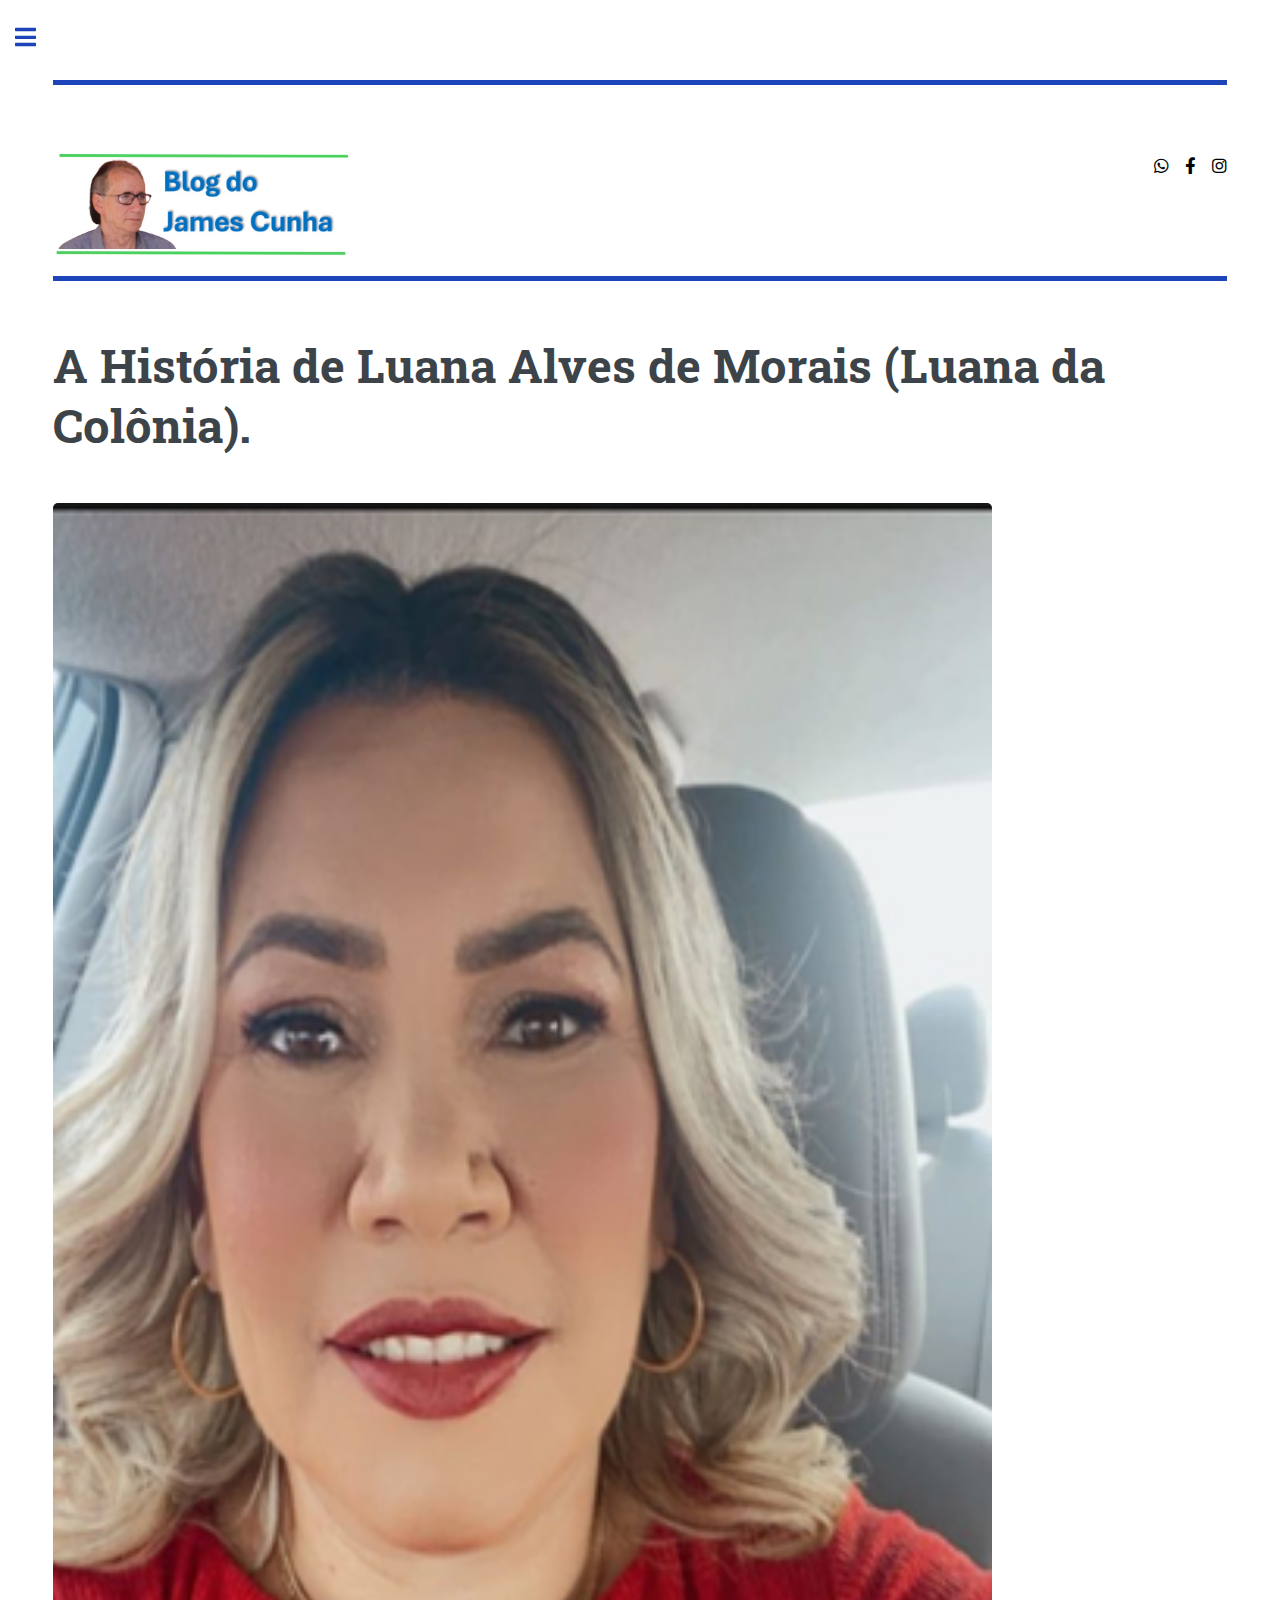
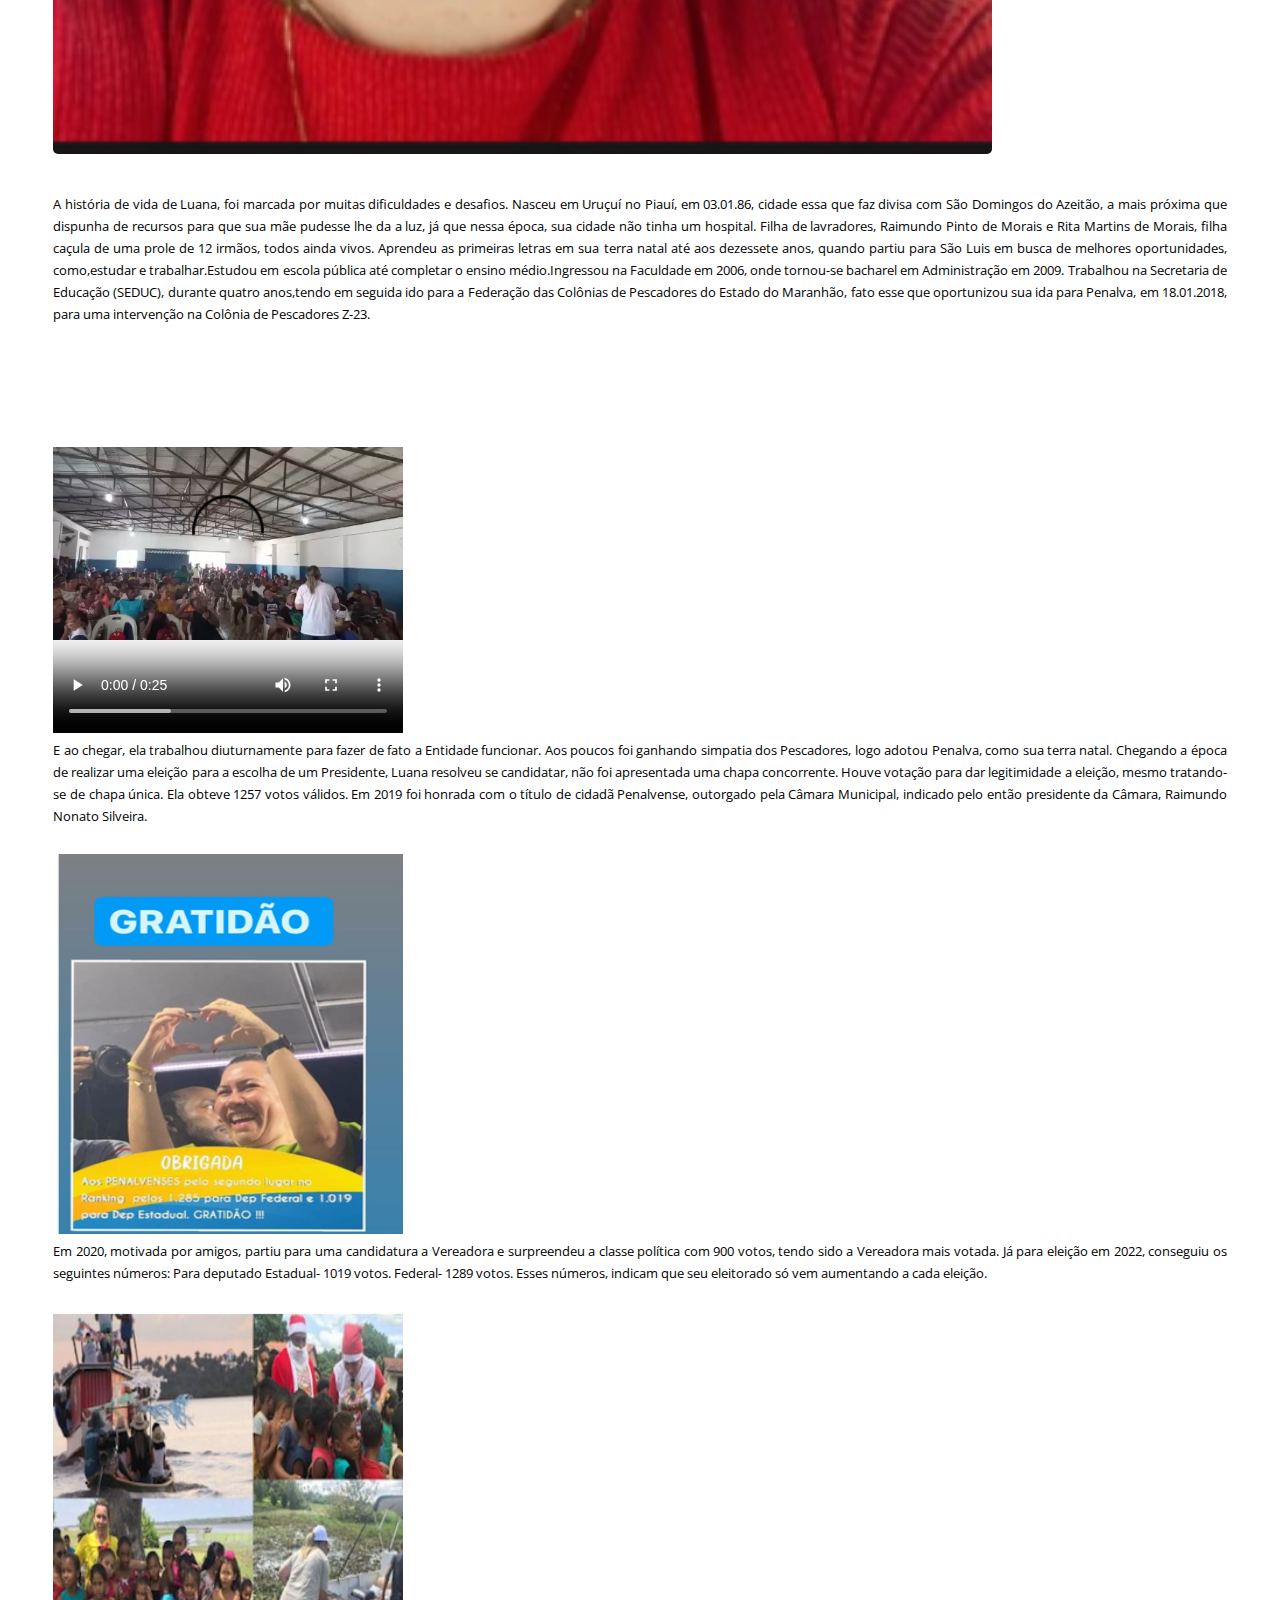
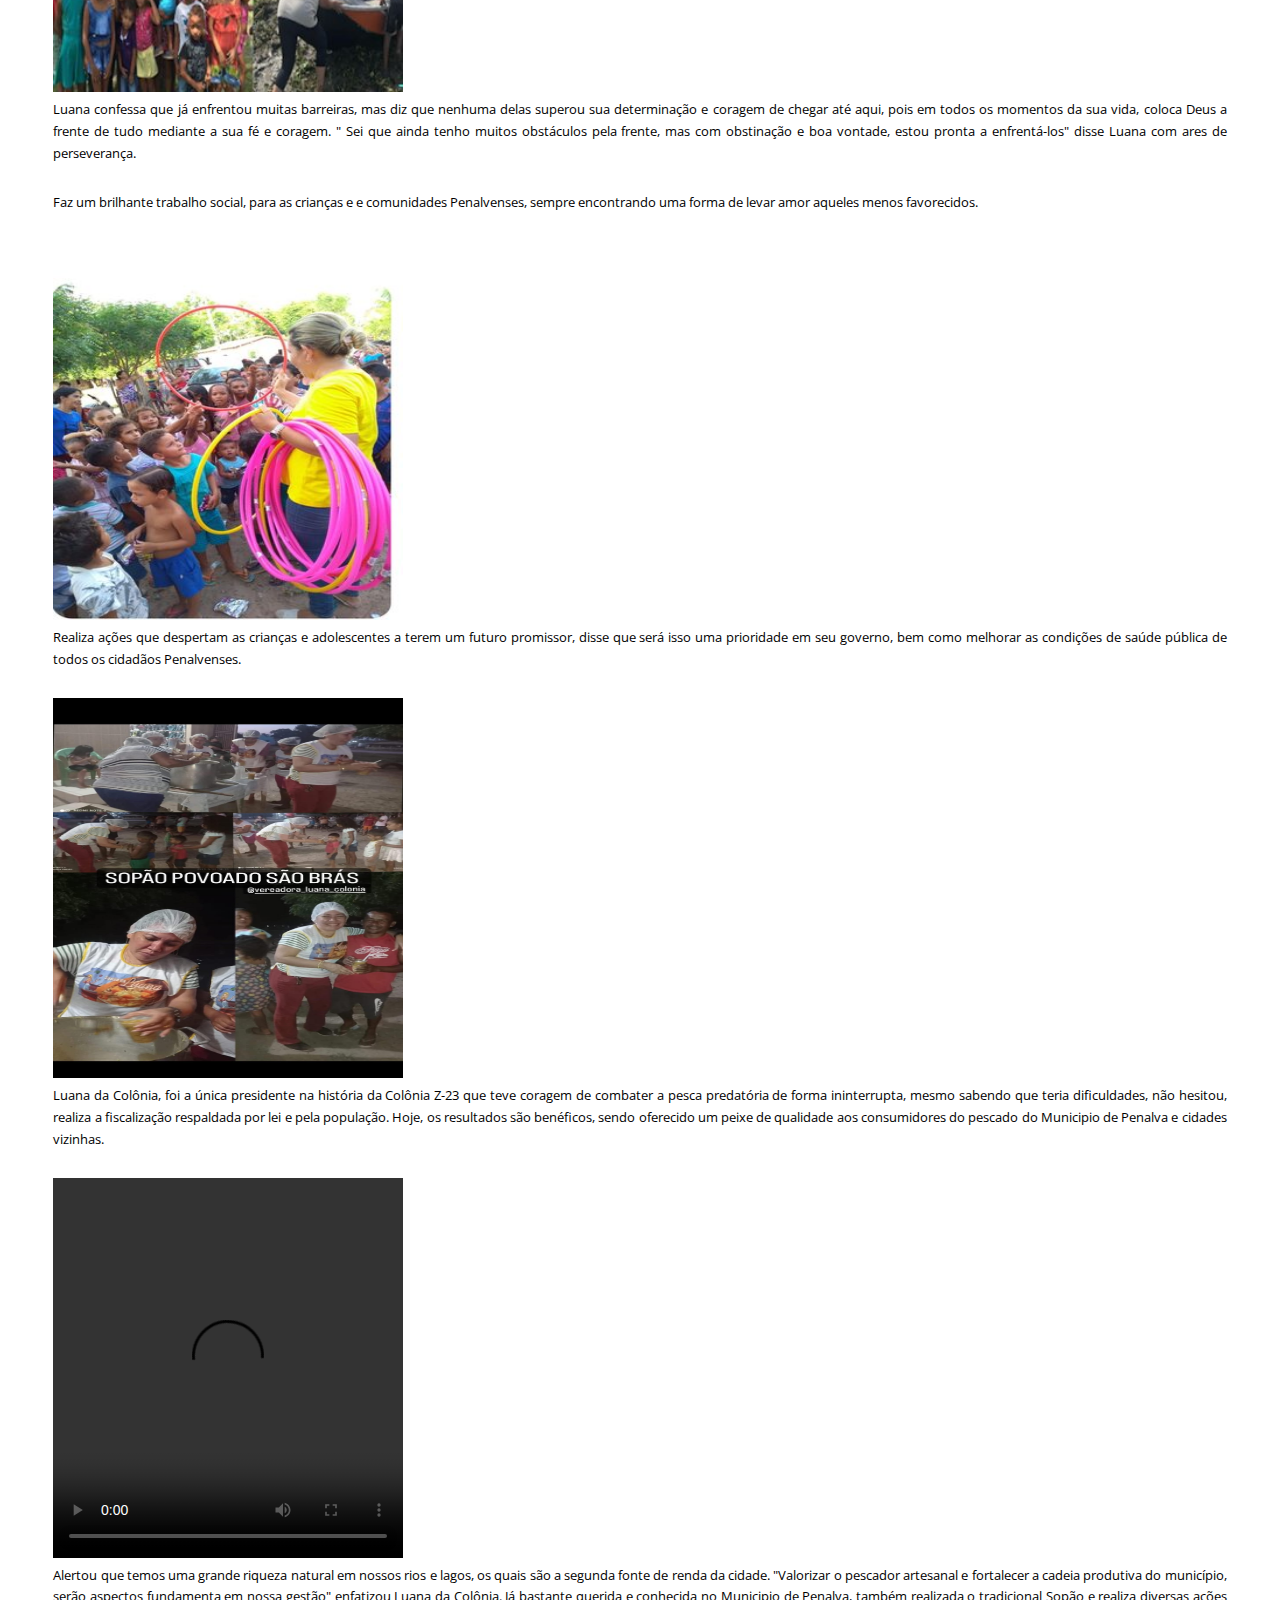
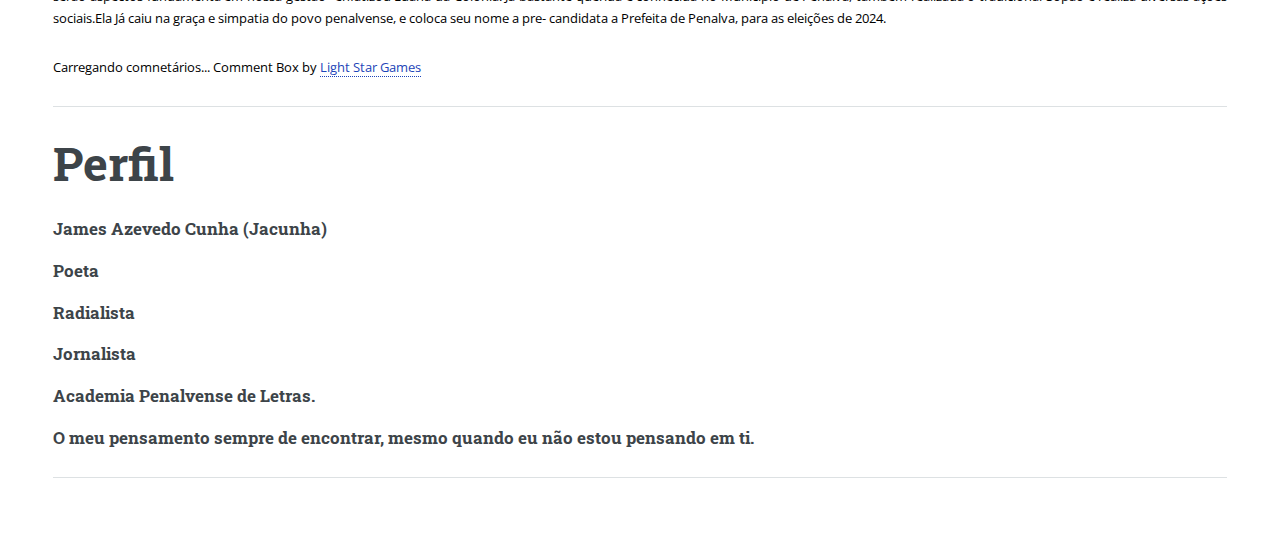
==== A História de Luana Alves de Morais (Luana da Colônia)..html @ 923c9524 "Add files via upload" ====
<!DOCTYPE html>

<head>
    <meta charset="UTF-8">
    <meta name="viewport" content="width=device-width, initial-scale=1.0">
    <title>Blog Do James Cunha</title>
    <meta charset="utf-8" />
    <meta name="viewport" content="width=device-width, initial-scale=1, user-scalable=no" />
    <link rel="stylesheet" href="assets/css/main.css" />
</head>
<body class="is-preload">

    <!-- Wrapper -->
        <div id="wrapper">

            <!-- Main -->
                <div id="main">
                    <div class="inner">

                        <!-- Header -->
                        <header id="header">
                            <a href="index.html" class="logo"></a>
                            
                        </header>
                        <header id="header">
                            <a href="index.html" class="logo"><img class="imagebaner" src="images/baner james.jpeg" alt=""></a>
                            <ul class="icons">
                                <li><a href="https://api.whatsapp.com/send?phone=&text=%20blogdojamescunha.com.br" class="icon brands fa fa-whatsapp"><span class="label">WhatsApp</span></a></li>
                                <li><a href="#" class="icon brands fa-facebook-f"><span class="label">Facebook</span></a></li>							
                                <li><a href="#" class="icon brands fa-instagram"><span class="label">Instagram</span></a></li>
                                
                            </ul>
                        </header>

                        <!-- Content -->
                            <section>
                                <header class="main">
                                    <h1>A História de Luana Alves de Morais (Luana da Colônia).</h1>
                                </header>

                                <span class="image main"><img src="images/historia de luana/luanahst1.png" alt="" /></span>

                                <p>A história de vida de Luana, foi marcada por muitas dificuldades e desafios. Nasceu em Uruçuí no Piauí, em 03.01.86, cidade essa que faz divisa com São Domingos do Azeitão, a mais próxima que dispunha de recursos para que sua mãe pudesse lhe da a luz, já que nessa época, sua cidade não tinha um hospital. Filha de lavradores, Raimundo Pinto de Morais e Rita Martins de Morais, filha caçula de uma prole de 12 irmãos, todos ainda vivos. Aprendeu as primeiras letras em sua terra natal até aos dezessete anos, quando partiu para São Luis em busca de melhores oportunidades, como,estudar e trabalhar.Estudou em escola pública até completar o ensino médio.Ingressou na Faculdade em 2006, onde tornou-se bacharel em Administração em 2009. Trabalhou na Secretaria de Educação (SEDUC), durante quatro anos,tendo em seguida ido para a Federação das Colônias de Pescadores do Estado do Maranhão, fato esse que oportunizou sua ida para Penalva, em 18.01.2018, para uma intervenção na Colônia de Pescadores Z-23.</p>

                                 <video class="imageposts" controls poster="">
                                    <source src="videos/luanahst1.mp4" type="video/mp4">
                                    <object>
                                      <embed src="videos/luanahst1.mp4" type="application/x-shockwave-flash" 
                                      allowfullscreen="false" allowscriptaccess="always">  		
                                    </object>
                                    Formato não suportado  
                                  </video>

                                <p>E ao chegar, ela trabalhou diuturnamente para fazer de fato a Entidade funcionar. Aos poucos foi ganhando simpatia dos Pescadores, logo adotou Penalva, como sua terra natal. Chegando a época de realizar uma eleição para a escolha de um Presidente, Luana resolveu se candidatar, não foi apresentada uma chapa concorrente. Houve votação para dar legitimidade a eleição, mesmo tratando-se de chapa única. Ela obteve 1257 votos válidos. Em 2019 foi honrada com o título de cidadã Penalvense, outorgado pela Câmara Municipal, indicado pelo então presidente da Câmara, Raimundo Nonato Silveira.</p>
                                
                                <img class="imageposts" class="imageposts" src="images/historia de luana/luanahst2.png" alt=""/>
        

                                <p>Em 2020, motivada por amigos, partiu para uma candidatura a Vereadora e surpreendeu a classe política com 900 votos, tendo sido a Vereadora mais votada. Já para eleição em 2022, conseguiu os seguintes números: Para deputado Estadual- 1019 votos. Federal- 1289 votos. Esses números, indicam que seu eleitorado só vem aumentando a cada eleição.</p>
                                 
                                <img class="imageposts" class="imageposts" src="images/historia de luana/luanahst4.jpg" alt="">
                                  
                                  
                                <p>Luana confessa que já enfrentou muitas barreiras, mas diz que nenhuma delas superou sua determinação e coragem de chegar até aqui, pois em todos os momentos da sua vida, coloca Deus a frente de tudo mediante a sua fé e coragem. " Sei que ainda tenho muitos obstáculos pela frente, mas com obstinação e boa vontade, estou pronta a enfrentá-los" disse Luana com ares de perseverança.</p>

                                <p>Faz um brilhante trabalho social, para as crianças e e comunidades Penalvenses, sempre encontrando uma forma de levar amor aqueles menos favorecidos.</p>
                                    
                                <img class="imageposts" src="images/historia de luana/luanahst3.jpg" alt="">

                                <p>Realiza ações que despertam as crianças e adolescentes a terem um futuro promissor, disse que será isso uma prioridade em seu governo, bem como melhorar as condições de saúde pública de todos os cidadãos Penalvenses.</p>

                                <img class="imageposts" src="images/historia de luana/luanahst5.jpeg" alt="">

                                <p>Luana da Colônia, foi a única presidente na história da Colônia Z-23 que teve coragem de combater a pesca predatória de forma ininterrupta, mesmo sabendo que teria dificuldades, não hesitou, realiza a fiscalização respaldada por lei e pela população. Hoje, os resultados são benéficos, sendo oferecido um peixe de qualidade aos consumidores do pescado do Municipio de Penalva e cidades vizinhas.</p>
                              
                                <video class="imageposts" controls poster="">
                                    <source src="videos/luanahst2.mp4" type="video/mp4">
                                    <object>
                                      <embed src="videos/luanahst2.mp4" type="application/x-shockwave-flash" 
                                      allowfullscreen="false" allowscriptaccess="always">  		
                                    </object>
                                    Formato não suportado  
                                  </video>

                                  <p>Alertou que temos uma grande riqueza natural em nossos rios e lagos, os quais são a segunda fonte de renda da cidade. "Valorizar o pescador artesanal e fortalecer a cadeia produtiva do município, serão aspectos fundamenta em nossa gestão" enfatizou Luana da Colônia. Já bastante querida e conhecida no Municipio de Penalva, também realizada o tradicional Sopão e realiza diversas ações sociais.Ela Já caiu na graça e simpatia do povo penalvense, e coloca seu nome a pre- candidata a Prefeita de Penalva, para as eleições de 2024.</p>
                               
                                  <script>
                                    /* This code goes ABOVE the main HTML Comment Box code!
                                     replace the text in the single quotes below to customize labels.*/
                                    hcb_user = {
                                        /* L10N */
                                        comments_header : 'Comentarios',
                                        name_label : 'Nome',
                                        content_label: 'Escreva seu comnetario aqui!',
                                        submit : 'Enviar',
                                        logout_link : '<img title="log out" src="https://www.htmlcommentbox.com/static/images/door_out.svg" alt="[logout]" class="hcb-icon hcb-door-out"/>',
                                        admin_link : '<img src="https://www.htmlcommentbox.com/static/images/door_in.svg" alt="[login]" class="hcb-icon hcb-door-in"/>',
                                        no_comments_msg: 'No one has commented yet. Be the first!',
                                        add:'Adicionar seu comentario',
                                        again: 'Postar outro comentario',
                                        rss:'<img src="https://www.htmlcommentbox.com/static/images/feed.svg" class="hcb-icon" alt="rss"/> ',
                                        said:'said:',
                                        prev_page:'<img src="https://www.htmlcommentbox.com/static/images/arrow_left.png" class="hcb-icon" title="previous page" alt="[prev]"/>',
                                        next_page:'<img src="https://www.htmlcommentbox.com/static/images/arrow_right.png" class="hcb-icon" title="next page" alt="[next]"/>',
                                        showing:'Mostrar',
                                        to:'to',
                                        website_label:'',
                                        email_label:'email',
                                        anonymous:'Anonimo',
                                        mod_label:'(mod)',
                                        subscribe:'Email Me Replies',
                                        add_image:'Adc. Imagem',
                                        are_you_sure:'Do you want to flag this comment as inappropriate?',
                                    
                                        reply:'Reply',
                                        flag:'Deslike',
                                        like:'Like',
                                    
                                        /* dates */
                                        days_ago:'dias atras',
                                        hours_ago:'horas atras',
                                        minutes_ago:'minutos atras',
                                        within_the_last_minute:'um minuto atras.',
                                    
                                        msg_thankyou:'Obrigado pelo seu comentario!',
                                        msg_approval:'NOTE: This comment is not published until approved',
                                        msg_approval_required:'Thank you for commenting! Your comment will appear once approved by a moderator.',
                                    
                                        err_bad_html:'Your comment contained bad html.',
                                        err_bad_email:'Please enter a valid email address.',
                                        err_too_frequent:'You must wait a few seconds between posting comments.',
                                        err_comment_empty:'Your comment was not posted because it was empty!',
                                        err_denied:'Your comment was not accepted.',
                                        err_unknown:'Your comment was blocked for unknown reasons, please report this.',
                                        err_spam:'Your comment was detected as spam.',
                                        err_blocked:'Your comment was blocked by site policy.',
                                    
                                        /* SETTINGS */
                                        MAX_CHARS: 8192,
                                        PAGE:'', /* ID of the webpage to show comments for. defaults to the webpage the user is currently visiting. */
                                        ON_COMMENT: function(){}, /* Function to call after commenting. */
                                        RELATIVE_DATES:true /* show dates in the form "X hours ago." etc. */
                                    };
                                    </script>
                               
                               
                               
                               
                                  <!-- comentarios --> 
                                  <div id="HCB_comment_box">Carregando comnetários... Comment Box by <a href="http://www.lightstargames.weebly.com">Light Star Games</a></div>
                                  <link rel="stylesheet" type="text/css" href="http://www.htmlcommentbox.com/static/skins/shady/skin.css" />
                                  <script type="text/javascript" language="javascript" id="hcb"> /*<!--*/ if(!window.hcb_user){hcb_user={  };} (function(){s=document.createElement("script");s.setAttribute("type","text/javascript");s.setAttribute("src", "http://www.htmlcommentbox.com/jread?page="+escape((window.hcb_user && hcb_user.PAGE)||(""+window.location)).replace("+","%2B")+"&opts=278&num=25");if (typeof s!="undefined") document.getElementsByTagName("head")[0].appendChild(s);})(); hcb_user.submit="";/*-->*/
                                  
                                  </script>
                               <!-- comentarios -->
                               
                               
                                  <div>
                                    <hr>
                                    <h1>Perfil</h1>
                                </div>
                                <div>
                                    <h3>James Azevedo Cunha (Jacunha)</h3>
                                    <h3>Poeta</h3>
                                    <h3>Radialista</h3>
                                    <h3>Jornalista</h3>
                                    <h3>Academia Penalvense de Letras.</h3>
                                    <h3>O meu pensamento sempre de encontrar, mesmo quando eu não estou pensando em ti.</h3>
                                    <hr>
                                </div>
                                  
                            </section>
                    </div>
                </div>


            <!-- Sidebar -->
                <div id="sidebar">
                    <div class="inner">

                        <!-- Search -->
                            <section id="search" class="alt">
                                <form method="post" action="#">
                                    <input type="text" name="query" id="query" placeholder="Search" />
                                </form>
                            </section>

                        <!-- Menu -->
                        <nav id="menu">
                            <header class="major">
                                <h2>Menu</h2>
                            </header>
                            <ul>
                                <li><a href="index.html">Inicio</a></li>
                                <li><a href="generic.html">Posts</a></li>																				
                            </ul>
                        </nav>
                        

                        <!-- Section -->
                        <section>
                            <header class="major">
                                <h2>Em um toque</h2>
                            </header>
                            <p>Fale conosco através dos nossos meios de contato abaixo.</p>
                            <ul class="contact">
                                <li class="icon solid fa-envelope"><a href="#">Jamescunha789@gmail.com</a></li>
                                <li class="icon solid fa-phone">+55 (98) 8145-2648</li>
                                <li class="icon solid fa-home">Penalva-MA<br />
                                </li>
                            </ul>
                        </section>
                        <!-- Footer -->
                        <footer id="footer">
                            <h2 class="copyright">&copy;Desenvolvimento: Sh Dev™,J.HenriqueDev.™. Design: <a href="https://sharliro.github.io/Dev_SH/">Sh Dev™</a></h2>
                        </footer>

                </div>
            </div>

    </div>
    <!-- Scripts -->
        <script src="assets/js/jquery.min.js"></script>
        <script src="assets/js/browser.min.js"></script>
        <script src="assets/js/breakpoints.min.js"></script>
        <script src="assets/js/util.js"></script>
        <script src="assets/js/main.js"></script>

</body>
</html>
---- assets/css/main.css ----
@import url(fontawesome-all.min.css);
@import url("https://fonts.googleapis.com/css?family=Open+Sans:400,600,400italic,600italic|Roboto+Slab:400,700");

html, body, div, span, applet, object,
iframe, h1, h2, h3, h4, h5, h6, p, blockquote,
pre, a, abbr, acronym, address, big, cite,
code, del, dfn, em, img, ins, kbd, q, s, samp,
small, strike, strong, sub, sup, tt, var, b,
u, i, center, dl, dt, dd, ol, ul, li, fieldset,
form, label, legend, table, caption, tbody,
tfoot, thead, tr, th, td, article, aside,
canvas, details, embed, figure, figcaption,
footer, header, hgroup, menu, nav, output, ruby,
section, summary, time, mark, audio, video {
  margin: 0;
  padding: 0;
  border: 0;
  font-size: 100%;
  font: inherit;
  vertical-align: baseline; }

article, aside, details, figcaption, figure,
footer, header, hgroup, menu, nav, section {
  display: block; }

body {
  line-height: 1; }

ol, ul {
  list-style: none; }

blockquote, q {
  quotes: none; }
  blockquote:before, blockquote:after, q:before, q:after {
    content: '';
    content: none; }

table {
  border-collapse: collapse;
  border-spacing: 0; }

body {
  -webkit-text-size-adjust: none; }

mark {
  background-color: transparent;
  color: inherit; }

input::-moz-focus-inner {
  border: 0;
  padding: 0; }

input, select, textarea {
  -moz-appearance: none;
  -webkit-appearance: none;
  -ms-appearance: none;
  appearance: none; }

/* Basic */

@-ms-viewport {
  width: device-width; }

  ul {
    list-style-image: url('');
  }

body {
  -ms-overflow-style: scrollbar; }

@media screen and (max-width: 480px) {
  html, body {
    min-width: 320px; } }

html {
  box-sizing: border-box; }

*, *:before, *:after {
  box-sizing: inherit; }

body {
  background: #ffffff; }
  body.is-preload *, body.is-preload *:before, body.is-preload *:after, body.is-resizing *, body.is-resizing *:before, body.is-resizing *:after {
    -moz-animation: none !important;
    -webkit-animation: none !important;
    -ms-animation: none !important;
    animation: none !important;
    -moz-transition: none !important;
    -webkit-transition: none !important;
    -ms-transition: none !important;
    transition: none !important; }

/* Type */
p{
  text-align: justify;
}
body, input, select, textarea {
  color: #000000;
  font-family: "Open Sans", sans-serif;
  font-size: 13pt;
  font-weight: 400;
  line-height: 1.65; }
  @media screen and (max-width: 1680px) {
    body, input, select, textarea {
      font-size: 11pt; } }
  @media screen and (max-width: 1280px) {
    body, input, select, textarea {
      font-size: 10pt; } }
  @media screen and (max-width: 360px) {
    body, input, select, textarea {
      font-size: 9pt; } }

a {
  -moz-transition: color 0.2s ease-in-out, border-bottom-color 0.2s ease-in-out;
  -webkit-transition: color 0.2s ease-in-out, border-bottom-color 0.2s ease-in-out;
  -ms-transition: color 0.2s ease-in-out, border-bottom-color 0.2s ease-in-out;
  transition: color 0.2s ease-in-out, border-bottom-color 0.2s ease-in-out;
  border-bottom: dotted 1px;
  color: #1d44b8;
  text-decoration: none; }
  a:hover {
    border-bottom-color: #1d44b8;
    color: #1d44b8 !important; }
    a:hover strong {
      color: inherit; }

strong, b {
  color: #3d4449;
  font-weight: 600; }

em, i {
  font-style: italic; }

p {
  margin: 0 0 2em 0; }

h1, h2, h3, h4, h5, h6 {
  color: #3d4449;
  font-family: "Roboto Slab", serif;
  font-weight: 700;
  line-height: 1.5;
  margin: 0 0 1em 0; }
  h1 a, h2 a, h3 a, h4 a, h5 a, h6 a {
    color: inherit;
    text-decoration: none;
    border-bottom: 0; }

h1 {
  font-size: 4em;
  margin: 0 0 0.5em 0;
  line-height: 1.3; }

h2 {
  font-size: 1.75em; }

h3 {
  font-size: 1.25em; }

h4 {
  font-size: 1.1em; }

h5 {
  font-size: 0.9em; }

h6 {
  font-size: 0.7em; }

@media screen and (max-width: 1680px) {
  h1 {
    font-size: 3.5em; } }

@media screen and (max-width: 980px) {
  h1 {
    font-size: 3.25em; } }

@media screen and (max-width: 736px) {
  h1 {
    font-size: 2em;
    line-height: 1.4; }
  h2 {
    font-size: 1.5em; } }

sub {
  font-size: 0.8em;
  position: relative;
  top: 0.5em; }

sup {
  font-size: 0.8em;
  position: relative;
  top: -0.5em; }

blockquote {
  border-left: solid 3px rgba(210, 215, 217, 0.75);
  font-style: italic;
  margin: 0 0 2em 0;
  padding: 0.5em 0 0.5em 2em; }

code {
  background: rgba(230, 235, 237, 0.25);
  border-radius: 0.375em;
  border: solid 1px rgba(210, 215, 217, 0.75);
  font-family: "Courier New", monospace;
  font-size: 0.9em;
  margin: 0 0.25em;
  padding: 0.25em 0.65em; }

pre {
  -webkit-overflow-scrolling: touch;
  font-family: "Courier New", monospace;
  font-size: 0.9em;
  margin: 0 0 2em 0; }
  pre code {
    display: block;
    line-height: 1.75;
    padding: 1em 1.5em;
    overflow-x: auto; }

hr {
  border: 0;
  border-bottom: solid 1px rgba(210, 215, 217, 0.75);
  margin: 2em 0; }
  hr.major {
    margin: 3em 0; }

.align-left {
  text-align: left; }

.align-center {
  text-align: center; }

.align-right {
  text-align: right; }

/* Row */
.row {
  display: flex;
  flex-wrap: wrap;
  box-sizing: border-box;
  align-items: stretch; }
  .row > * {
    box-sizing: border-box; }
  .row.gtr-uniform > * > :last-child {
    margin-bottom: 0; }
  .row.aln-left {
    justify-content: flex-start; }
  .row.aln-center {
    justify-content: center; }
  .row.aln-right {
    justify-content: flex-end; }
  .row.aln-top {
    align-items: flex-start; }
  .row.aln-middle {
    align-items: center; }
  .row.aln-bottom {
    align-items: flex-end; }
  .row > .imp {
    order: -1; }
  .row > .col-1 {
    width: 8.33333%; }
  .row > .off-1 {
    margin-left: 8.33333%; }
  .row > .col-2 {
    width: 16.66667%; }
  .row > .off-2 {
    margin-left: 16.66667%; }
  .row > .col-3 {
    width: 25%; }
  .row > .off-3 {
    margin-left: 25%; }
  .row > .col-4 {
    width: 33.33333%; }
  .row > .off-4 {
    margin-left: 33.33333%; }
  .row > .col-5 {
    width: 41.66667%; }
  .row > .off-5 {
    margin-left: 41.66667%; }
  .row > .col-6 {
    width: 50%; }
  .row > .off-6 {
    margin-left: 50%; }
  .row > .col-7 {
    width: 58.33333%; }
  .row > .off-7 {
    margin-left: 58.33333%; }
  .row > .col-8 {
    width: 66.66667%; }
  .row > .off-8 {
    margin-left: 66.66667%; }
  .row > .col-9 {
    width: 75%; }
  .row > .off-9 {
    margin-left: 75%; }
  .row > .col-10 {
    width: 83.33333%; }
  .row > .off-10 {
    margin-left: 83.33333%; }
  .row > .col-11 {
    width: 91.66667%; }
  .row > .off-11 {
    margin-left: 91.66667%; }
  .row > .col-12 {
    width: 100%; }
  .row > .off-12 {
    margin-left: 100%; }
  .row.gtr-0 {
    margin-top: 0;
    margin-left: 0em; }
    .row.gtr-0 > * {
      padding: 0 0 0 0em; }
    .row.gtr-0.gtr-uniform {
      margin-top: 0em; }
      .row.gtr-0.gtr-uniform > * {
        padding-top: 0em; }
  .row.gtr-25 {
    margin-top: 0;
    margin-left: -0.375em; }
    .row.gtr-25 > * {
      padding: 0 0 0 0.375em; }
    .row.gtr-25.gtr-uniform {
      margin-top: -0.375em; }
      .row.gtr-25.gtr-uniform > * {
        padding-top: 0.375em; }
  .row.gtr-50 {
    margin-top: 0;
    margin-left: -0.75em; }
    .row.gtr-50 > * {
      padding: 0 0 0 0.75em; }
    .row.gtr-50.gtr-uniform {
      margin-top: -0.75em; }
      .row.gtr-50.gtr-uniform > * {
        padding-top: 0.75em; }
  .row {
    margin-top: 0;
    margin-left: -1.5em; }
    .row > * {
      padding: 0 0 0 1.5em; }
    .row.gtr-uniform {
      margin-top: -1.5em; }
      .row.gtr-uniform > * {
        padding-top: 1.5em; }
  .row.gtr-150 {
    margin-top: 0;
    margin-left: -2.25em; }
    .row.gtr-150 > * {
      padding: 0 0 0 2.25em; }
    .row.gtr-150.gtr-uniform {
      margin-top: -2.25em; }
      .row.gtr-150.gtr-uniform > * {
        padding-top: 2.25em; }
  .row.gtr-200 {
    margin-top: 0;
    margin-left: -3em; }
    .row.gtr-200 > * {
      padding: 0 0 0 3em; }
    .row.gtr-200.gtr-uniform {
      margin-top: -3em; }
      .row.gtr-200.gtr-uniform > * {
        padding-top: 3em; }
  @media screen and (max-width: 1680px) {
    .row {
      display: flex;
      flex-wrap: wrap;
      box-sizing: border-box;
      align-items: stretch; }
      .row > * {
        box-sizing: border-box; }
      .row.gtr-uniform > * > :last-child {
        margin-bottom: 0; }
      .row.aln-left {
        justify-content: flex-start; }
      .row.aln-center {
        justify-content: center; }
      .row.aln-right {
        justify-content: flex-end; }
      .row.aln-top {
        align-items: flex-start; }
      .row.aln-middle {
        align-items: center; }
      .row.aln-bottom {
        align-items: flex-end; }
      .row > .imp-xlarge {
        order: -1; }
      .row > .col-1-xlarge {
        width: 8.33333%; }
      .row > .off-1-xlarge {
        margin-left: 8.33333%; }
      .row > .col-2-xlarge {
        width: 16.66667%; }
      .row > .off-2-xlarge {
        margin-left: 16.66667%; }
      .row > .col-3-xlarge {
        width: 25%; }
      .row > .off-3-xlarge {
        margin-left: 25%; }
      .row > .col-4-xlarge {
        width: 33.33333%; }
      .row > .off-4-xlarge {
        margin-left: 33.33333%; }
      .row > .col-5-xlarge {
        width: 41.66667%; }
      .row > .off-5-xlarge {
        margin-left: 41.66667%; }
      .row > .col-6-xlarge {
        width: 50%; }
      .row > .off-6-xlarge {
        margin-left: 50%; }
      .row > .col-7-xlarge {
        width: 58.33333%; }
      .row > .off-7-xlarge {
        margin-left: 58.33333%; }
      .row > .col-8-xlarge {
        width: 66.66667%; }
      .row > .off-8-xlarge {
        margin-left: 66.66667%; }
      .row > .col-9-xlarge {
        width: 75%; }
      .row > .off-9-xlarge {
        margin-left: 75%; }
      .row > .col-10-xlarge {
        width: 83.33333%; }
      .row > .off-10-xlarge {
        margin-left: 83.33333%; }
      .row > .col-11-xlarge {
        width: 91.66667%; }
      .row > .off-11-xlarge {
        margin-left: 91.66667%; }
      .row > .col-12-xlarge {
        width: 100%; }
      .row > .off-12-xlarge {
        margin-left: 100%; }
      .row.gtr-0 {
        margin-top: 0;
        margin-left: 0em; }
        .row.gtr-0 > * {
          padding: 0 0 0 0em; }
        .row.gtr-0.gtr-uniform {
          margin-top: 0em; }
          .row.gtr-0.gtr-uniform > * {
            padding-top: 0em; }
      .row.gtr-25 {
        margin-top: 0;
        margin-left: -0.375em; }
        .row.gtr-25 > * {
          padding: 0 0 0 0.375em; }
        .row.gtr-25.gtr-uniform {
          margin-top: -0.375em; }
          .row.gtr-25.gtr-uniform > * {
            padding-top: 0.375em; }
      .row.gtr-50 {
        margin-top: 0;
        margin-left: -0.75em; }
        .row.gtr-50 > * {
          padding: 0 0 0 0.75em; }
        .row.gtr-50.gtr-uniform {
          margin-top: -0.75em; }
          .row.gtr-50.gtr-uniform > * {
            padding-top: 0.75em; }
      .row {
        margin-top: 0;
        margin-left: -1.5em; }
        .row > * {
          padding: 0 0 0 1.5em; }
        .row.gtr-uniform {
          margin-top: -1.5em; }
          .row.gtr-uniform > * {
            padding-top: 1.5em; }
      .row.gtr-150 {
        margin-top: 0;
        margin-left: -2.25em; }
        .row.gtr-150 > * {
          padding: 0 0 0 2.25em; }
        .row.gtr-150.gtr-uniform {
          margin-top: -2.25em; }
          .row.gtr-150.gtr-uniform > * {
            padding-top: 2.25em; }
      .row.gtr-200 {
        margin-top: 0;
        margin-left: -3em; }
        .row.gtr-200 > * {
          padding: 0 0 0 3em; }
        .row.gtr-200.gtr-uniform {
          margin-top: -3em; }
          .row.gtr-200.gtr-uniform > * {
            padding-top: 3em; } }
  @media screen and (max-width: 1280px) {
    .row {
      display: flex;
      flex-wrap: wrap;
      box-sizing: border-box;
      align-items: stretch; }
      .row > * {
        box-sizing: border-box; }
      .row.gtr-uniform > * > :last-child {
        margin-bottom: 0; }
      .row.aln-left {
        justify-content: flex-start; }
      .row.aln-center {
        justify-content: center; }
      .row.aln-right {
        justify-content: flex-end; }
      .row.aln-top {
        align-items: flex-start; }
      .row.aln-middle {
        align-items: center; }
      .row.aln-bottom {
        align-items: flex-end; }
      .row > .imp-large {
        order: -1; }
      .row > .col-1-large {
        width: 8.33333%; }
      .row > .off-1-large {
        margin-left: 8.33333%; }
      .row > .col-2-large {
        width: 16.66667%; }
      .row > .off-2-large {
        margin-left: 16.66667%; }
      .row > .col-3-large {
        width: 25%; }
      .row > .off-3-large {
        margin-left: 25%; }
      .row > .col-4-large {
        width: 33.33333%; }
      .row > .off-4-large {
        margin-left: 33.33333%; }
      .row > .col-5-large {
        width: 41.66667%; }
      .row > .off-5-large {
        margin-left: 41.66667%; }
      .row > .col-6-large {
        width: 50%; }
      .row > .off-6-large {
        margin-left: 50%; }
      .row > .col-7-large {
        width: 58.33333%; }
      .row > .off-7-large {
        margin-left: 58.33333%; }
      .row > .col-8-large {
        width: 66.66667%; }
      .row > .off-8-large {
        margin-left: 66.66667%; }
      .row > .col-9-large {
        width: 75%; }
      .row > .off-9-large {
        margin-left: 75%; }
      .row > .col-10-large {
        width: 83.33333%; }
      .row > .off-10-large {
        margin-left: 83.33333%; }
      .row > .col-11-large {
        width: 91.66667%; }
      .row > .off-11-large {
        margin-left: 91.66667%; }
      .row > .col-12-large {
        width: 100%; }
      .row > .off-12-large {
        margin-left: 100%; }
      .row.gtr-0 {
        margin-top: 0;
        margin-left: 0em; }
        .row.gtr-0 > * {
          padding: 0 0 0 0em; }
        .row.gtr-0.gtr-uniform {
          margin-top: 0em; }
          .row.gtr-0.gtr-uniform > * {
            padding-top: 0em; }
      .row.gtr-25 {
        margin-top: 0;
        margin-left: -0.375em; }
        .row.gtr-25 > * {
          padding: 0 0 0 0.375em; }
        .row.gtr-25.gtr-uniform {
          margin-top: -0.375em; }
          .row.gtr-25.gtr-uniform > * {
            padding-top: 0.375em; }
      .row.gtr-50 {
        margin-top: 0;
        margin-left: -0.75em; }
        .row.gtr-50 > * {
          padding: 0 0 0 0.75em; }
        .row.gtr-50.gtr-uniform {
          margin-top: -0.75em; }
          .row.gtr-50.gtr-uniform > * {
            padding-top: 0.75em; }
      .row {
        margin-top: 0;
        margin-left: -1.5em; }
        .row > * {
          padding: 0 0 0 1.5em; }
        .row.gtr-uniform {
          margin-top: -1.5em; }
          .row.gtr-uniform > * {
            padding-top: 1.5em; }
      .row.gtr-150 {
        margin-top: 0;
        margin-left: -2.25em; }
        .row.gtr-150 > * {
          padding: 0 0 0 2.25em; }
        .row.gtr-150.gtr-uniform {
          margin-top: -2.25em; }
          .row.gtr-150.gtr-uniform > * {
            padding-top: 2.25em; }
      .row.gtr-200 {
        margin-top: 0;
        margin-left: -3em; }
        .row.gtr-200 > * {
          padding: 0 0 0 3em; }
        .row.gtr-200.gtr-uniform {
          margin-top: -3em; }
          .row.gtr-200.gtr-uniform > * {
            padding-top: 3em; } }
  @media screen and (max-width: 980px) {
    .row {
      display: flex;
      flex-wrap: wrap;
      box-sizing: border-box;
      align-items: stretch; }
      .row > * {
        box-sizing: border-box; }
      .row.gtr-uniform > * > :last-child {
        margin-bottom: 0; }
      .row.aln-left {
        justify-content: flex-start; }
      .row.aln-center {
        justify-content: center; }
      .row.aln-right {
        justify-content: flex-end; }
      .row.aln-top {
        align-items: flex-start; }
      .row.aln-middle {
        align-items: center; }
      .row.aln-bottom {
        align-items: flex-end; }
      .row > .imp-medium {
        order: -1; }
      .row > .col-1-medium {
        width: 8.33333%; }
      .row > .off-1-medium {
        margin-left: 8.33333%; }
      .row > .col-2-medium {
        width: 16.66667%; }
      .row > .off-2-medium {
        margin-left: 16.66667%; }
      .row > .col-3-medium {
        width: 25%; }
      .row > .off-3-medium {
        margin-left: 25%; }
      .row > .col-4-medium {
        width: 33.33333%; }
      .row > .off-4-medium {
        margin-left: 33.33333%; }
      .row > .col-5-medium {
        width: 41.66667%; }
      .row > .off-5-medium {
        margin-left: 41.66667%; }
      .row > .col-6-medium {
        width: 50%; }
      .row > .off-6-medium {
        margin-left: 50%; }
      .row > .col-7-medium {
        width: 58.33333%; }
      .row > .off-7-medium {
        margin-left: 58.33333%; }
      .row > .col-8-medium {
        width: 66.66667%; }
      .row > .off-8-medium {
        margin-left: 66.66667%; }
      .row > .col-9-medium {
        width: 75%; }
      .row > .off-9-medium {
        margin-left: 75%; }
      .row > .col-10-medium {
        width: 83.33333%; }
      .row > .off-10-medium {
        margin-left: 83.33333%; }
      .row > .col-11-medium {
        width: 91.66667%; }
      .row > .off-11-medium {
        margin-left: 91.66667%; }
      .row > .col-12-medium {
        width: 100%; }
      .row > .off-12-medium {
        margin-left: 100%; }
      .row.gtr-0 {
        margin-top: 0;
        margin-left: 0em; }
        .row.gtr-0 > * {
          padding: 0 0 0 0em; }
        .row.gtr-0.gtr-uniform {
          margin-top: 0em; }
          .row.gtr-0.gtr-uniform > * {
            padding-top: 0em; }
      .row.gtr-25 {
        margin-top: 0;
        margin-left: -0.375em; }
        .row.gtr-25 > * {
          padding: 0 0 0 0.375em; }
        .row.gtr-25.gtr-uniform {
          margin-top: -0.375em; }
          .row.gtr-25.gtr-uniform > * {
            padding-top: 0.375em; }
      .row.gtr-50 {
        margin-top: 0;
        margin-left: -0.75em; }
        .row.gtr-50 > * {
          padding: 0 0 0 0.75em; }
        .row.gtr-50.gtr-uniform {
          margin-top: -0.75em; }
          .row.gtr-50.gtr-uniform > * {
            padding-top: 0.75em; }
      .row {
        margin-top: 0;
        margin-left: -1.5em; }
        .row > * {
          padding: 0 0 0 1.5em; }
        .row.gtr-uniform {
          margin-top: -1.5em; }
          .row.gtr-uniform > * {
            padding-top: 1.5em; }
      .row.gtr-150 {
        margin-top: 0;
        margin-left: -2.25em; }
        .row.gtr-150 > * {
          padding: 0 0 0 2.25em; }
        .row.gtr-150.gtr-uniform {
          margin-top: -2.25em; }
          .row.gtr-150.gtr-uniform > * {
            padding-top: 2.25em; }
      .row.gtr-200 {
        margin-top: 0;
        margin-left: -3em; }
        .row.gtr-200 > * {
          padding: 0 0 0 3em; }
        .row.gtr-200.gtr-uniform {
          margin-top: -3em; }
          .row.gtr-200.gtr-uniform > * {
            padding-top: 3em; } }
  @media screen and (max-width: 736px) {
    .row {
      display: flex;
      flex-wrap: wrap;
      box-sizing: border-box;
      align-items: stretch; }
      .row > * {
        box-sizing: border-box; }
      .row.gtr-uniform > * > :last-child {
        margin-bottom: 0; }
      .row.aln-left {
        justify-content: flex-start; }
      .row.aln-center {
        justify-content: center; }
      .row.aln-right {
        justify-content: flex-end; }
      .row.aln-top {
        align-items: flex-start; }
      .row.aln-middle {
        align-items: center; }
      .row.aln-bottom {
        align-items: flex-end; }
      .row > .imp-small {
        order: -1; }
      .row > .col-1-small {
        width: 8.33333%; }
      .row > .off-1-small {
        margin-left: 8.33333%; }
      .row > .col-2-small {
        width: 16.66667%; }
      .row > .off-2-small {
        margin-left: 16.66667%; }
      .row > .col-3-small {
        width: 25%; }
      .row > .off-3-small {
        margin-left: 25%; }
      .row > .col-4-small {
        width: 33.33333%; }
      .row > .off-4-small {
        margin-left: 33.33333%; }
      .row > .col-5-small {
        width: 41.66667%; }
      .row > .off-5-small {
        margin-left: 41.66667%; }
      .row > .col-6-small {
        width: 50%; }
      .row > .off-6-small {
        margin-left: 50%; }
      .row > .col-7-small {
        width: 58.33333%; }
      .row > .off-7-small {
        margin-left: 58.33333%; }
      .row > .col-8-small {
        width: 66.66667%; }
      .row > .off-8-small {
        margin-left: 66.66667%; }
      .row > .col-9-small {
        width: 75%; }
      .row > .off-9-small {
        margin-left: 75%; }
      .row > .col-10-small {
        width: 83.33333%; }
      .row > .off-10-small {
        margin-left: 83.33333%; }
      .row > .col-11-small {
        width: 91.66667%; }
      .row > .off-11-small {
        margin-left: 91.66667%; }
      .row > .col-12-small {
        width: 100%; }
      .row > .off-12-small {
        margin-left: 100%; }
      .row.gtr-0 {
        margin-top: 0;
        margin-left: 0em; }
        .row.gtr-0 > * {
          padding: 0 0 0 0em; }
        .row.gtr-0.gtr-uniform {
          margin-top: 0em; }
          .row.gtr-0.gtr-uniform > * {
            padding-top: 0em; }
      .row.gtr-25 {
        margin-top: 0;
        margin-left: -0.375em; }
        .row.gtr-25 > * {
          padding: 0 0 0 0.375em; }
        .row.gtr-25.gtr-uniform {
          margin-top: -0.375em; }
          .row.gtr-25.gtr-uniform > * {
            padding-top: 0.375em; }
      .row.gtr-50 {
        margin-top: 0;
        margin-left: -0.75em; }
        .row.gtr-50 > * {
          padding: 0 0 0 0.75em; }
        .row.gtr-50.gtr-uniform {
          margin-top: -0.75em; }
          .row.gtr-50.gtr-uniform > * {
            padding-top: 0.75em; }
      .row {
        margin-top: 0;
        margin-left: -1.5em; }
        .row > * {
          padding: 0 0 0 1.5em; }
        .row.gtr-uniform {
          margin-top: -1.5em; }
          .row.gtr-uniform > * {
            padding-top: 1.5em; }
      .row.gtr-150 {
        margin-top: 0;
        margin-left: -2.25em; }
        .row.gtr-150 > * {
          padding: 0 0 0 2.25em; }
        .row.gtr-150.gtr-uniform {
          margin-top: -2.25em; }
          .row.gtr-150.gtr-uniform > * {
            padding-top: 2.25em; }
      .row.gtr-200 {
        margin-top: 0;
        margin-left: -3em; }
        .row.gtr-200 > * {
          padding: 0 0 0 3em; }
        .row.gtr-200.gtr-uniform {
          margin-top: -3em; }
          .row.gtr-200.gtr-uniform > * {
            padding-top: 3em; } }
  @media screen and (max-width: 480px) {
    .row {
      display: flex;
      flex-wrap: wrap;
      box-sizing: border-box;
      align-items: stretch; }
      .row > * {
        box-sizing: border-box; }
      .row.gtr-uniform > * > :last-child {
        margin-bottom: 0; }
      .row.aln-left {
        justify-content: flex-start; }
      .row.aln-center {
        justify-content: center; }
      .row.aln-right {
        justify-content: flex-end; }
      .row.aln-top {
        align-items: flex-start; }
      .row.aln-middle {
        align-items: center; }
      .row.aln-bottom {
        align-items: flex-end; }
      .row > .imp-xsmall {
        order: -1; }
      .row > .col-1-xsmall {
        width: 8.33333%; }
      .row > .off-1-xsmall {
        margin-left: 8.33333%; }
      .row > .col-2-xsmall {
        width: 16.66667%; }
      .row > .off-2-xsmall {
        margin-left: 16.66667%; }
      .row > .col-3-xsmall {
        width: 25%; }
      .row > .off-3-xsmall {
        margin-left: 25%; }
      .row > .col-4-xsmall {
        width: 33.33333%; }
      .row > .off-4-xsmall {
        margin-left: 33.33333%; }
      .row > .col-5-xsmall {
        width: 41.66667%; }
      .row > .off-5-xsmall {
        margin-left: 41.66667%; }
      .row > .col-6-xsmall {
        width: 50%; }
      .row > .off-6-xsmall {
        margin-left: 50%; }
      .row > .col-7-xsmall {
        width: 58.33333%; }
      .row > .off-7-xsmall {
        margin-left: 58.33333%; }
      .row > .col-8-xsmall {
        width: 66.66667%; }
      .row > .off-8-xsmall {
        margin-left: 66.66667%; }
      .row > .col-9-xsmall {
        width: 75%; }
      .row > .off-9-xsmall {
        margin-left: 75%; }
      .row > .col-10-xsmall {
        width: 83.33333%; }
      .row > .off-10-xsmall {
        margin-left: 83.33333%; }
      .row > .col-11-xsmall {
        width: 91.66667%; }
      .row > .off-11-xsmall {
        margin-left: 91.66667%; }
      .row > .col-12-xsmall {
        width: 100%; }
      .row > .off-12-xsmall {
        margin-left: 100%; }
      .row.gtr-0 {
        margin-top: 0;
        margin-left: 0em; }
        .row.gtr-0 > * {
          padding: 0 0 0 0em; }
        .row.gtr-0.gtr-uniform {
          margin-top: 0em; }
          .row.gtr-0.gtr-uniform > * {
            padding-top: 0em; }
      .row.gtr-25 {
        margin-top: 0;
        margin-left: -0.375em; }
        .row.gtr-25 > * {
          padding: 0 0 0 0.375em; }
        .row.gtr-25.gtr-uniform {
          margin-top: -0.375em; }
          .row.gtr-25.gtr-uniform > * {
            padding-top: 0.375em; }
      .row.gtr-50 {
        margin-top: 0;
        margin-left: -0.75em; }
        .row.gtr-50 > * {
          padding: 0 0 0 0.75em; }
        .row.gtr-50.gtr-uniform {
          margin-top: -0.75em; }
          .row.gtr-50.gtr-uniform > * {
            padding-top: 0.75em; }
      .row {
        margin-top: 0;
        margin-left: -1.5em; }
        .row > * {
          padding: 0 0 0 1.5em; }
        .row.gtr-uniform {
          margin-top: -1.5em; }
          .row.gtr-uniform > * {
            padding-top: 1.5em; }
      .row.gtr-150 {
        margin-top: 0;
        margin-left: -2.25em; }
        .row.gtr-150 > * {
          padding: 0 0 0 2.25em; }
        .row.gtr-150.gtr-uniform {
          margin-top: -2.25em; }
          .row.gtr-150.gtr-uniform > * {
            padding-top: 2.25em; }
      .row.gtr-200 {
        margin-top: 0;
        margin-left: -3em; }
        .row.gtr-200 > * {
          padding: 0 0 0 3em; }
        .row.gtr-200.gtr-uniform {
          margin-top: -3em; }
          .row.gtr-200.gtr-uniform > * {
            padding-top: 3em; } }

/* Section/Article */
section.special, article.special {
  text-align: center; }

header p {
  font-family: "Roboto Slab", serif;
  font-size: 1em;
  font-weight: 400;
  letter-spacing: 0.075em;
  margin-top: -0.5em;
  text-transform: uppercase; }

header.major > :last-child {
  border-bottom: solid 3px #000000;
  display: inline-block;
  margin: 0 0 2em 0;
  padding: 0 0.75em 0.5em 0; }

header.main > :last-child {
  margin: 0 0 1em 0; }

/* Form */
form {
  margin: 0 0 2em 0; }

label {
  color: #3d4449;
  display: block;
  font-size: 0.9em;
  font-weight: 600;
  margin: 0 0 1em 0; }

input[type="text"],
input[type="password"],
input[type="email"],
input[type="tel"],
input[type="search"],
input[type="url"],
select,
textarea {
  -moz-appearance: none;
  -webkit-appearance: none;
  -ms-appearance: none;
  appearance: none;
  background: #1d44b8;
  border-radius: 0.375em;
  border: none;
  border: solid 1px rgba(210, 215, 217, 0.75);
  color: inherit;
  display: block;
  outline: 0;
  padding: 0 1em;
  text-decoration: none;
  width: 100%; }
  input[type="text"]:invalid,
  input[type="password"]:invalid,
  input[type="email"]:invalid,
  input[type="tel"]:invalid,
  input[type="search"]:invalid,
  input[type="url"]:invalid,
  select:invalid,
  textarea:invalid {
    box-shadow: none; }
  input[type="text"]:focus,
  input[type="password"]:focus,
  input[type="email"]:focus,
  input[type="tel"]:focus,
  input[type="search"]:focus,
  input[type="url"]:focus,
  select:focus,
  textarea:focus {
    border-color: #76993d;
    box-shadow: 0 0 0 1px #76993d; }

select {
  background-image: url("data:image/svg+xml;charset=utf8,%3Csvg xmlns='http://www.w3.org/2000/svg' width='40' height='40' preserveAspectRatio='none' viewBox='0 0 40 40'%3E%3Cpath d='M9.4,12.3l10.4,10.4l10.4-10.4c0.2-0.2,0.5-0.4,0.9-0.4c0.3,0,0.6,0.1,0.9,0.4l3.3,3.3c0.2,0.2,0.4,0.5,0.4,0.9 c0,0.4-0.1,0.6-0.4,0.9L20.7,31.9c-0.2,0.2-0.5,0.4-0.9,0.4c-0.3,0-0.6-0.1-0.9-0.4L4.3,17.3c-0.2-0.2-0.4-0.5-0.4-0.9 c0-0.4,0.1-0.6,0.4-0.9l3.3-3.3c0.2-0.2,0.5-0.4,0.9-0.4S9.1,12.1,9.4,12.3z' fill='rgba(210, 215, 217, 0.75)' /%3E%3C/svg%3E");
  background-size: 1.25em;
  background-repeat: no-repeat;
  background-position: calc(100% - 1em) center;
  height: 2.75em;
  padding-right: 2.75em;
  text-overflow: ellipsis; }
  select option {
    color: #000000;
    background: #ffffff; }
  select:focus::-ms-value {
    background-color: transparent; }
  select::-ms-expand {
    display: none; }

input[type="text"],
input[type="password"],
input[type="email"],
input[type="tel"],
input[type="search"],
input[type="url"],
select {
  height: 2.75em; }

textarea {
  padding: 0.75em 1em; }

input[type="checkbox"],
input[type="radio"] {
  -moz-appearance: none;
  -webkit-appearance: none;
  -ms-appearance: none;
  appearance: none;
  display: block;
  float: left;
  margin-right: -2em;
  opacity: 0;
  width: 1em;
  z-index: -1; }
  input[type="checkbox"] + label,
  input[type="radio"] + label {
    text-decoration: none;
    color: #000000;
    cursor: pointer;
    display: inline-block;
    font-size: 1em;
    font-weight: 400;
    padding-left: 2.4em;
    padding-right: 0.75em;
    position: relative; }
    input[type="checkbox"] + label:before,
    input[type="radio"] + label:before {
      -moz-osx-font-smoothing: grayscale;
      -webkit-font-smoothing: antialiased;
      display: inline-block;
      font-style: normal;
      font-variant: normal;
      text-rendering: auto;
      line-height: 1;
      text-transform: none !important;
      font-family: 'Font Awesome 5 Free';
      font-weight: 900; }
    input[type="checkbox"] + label:before,
    input[type="radio"] + label:before {
      background: #ffffff;
      border-radius: 0.375em;
      border: solid 1px rgba(210, 215, 217, 0.75);
      content: '';
      display: inline-block;
      font-size: 0.8em;
      height: 2.0625em;
      left: 0;
      line-height: 2.0625em;
      position: absolute;
      text-align: center;
      top: 0;
      width: 2.0625em; }
  input[type="checkbox"]:checked + label:before,
  input[type="radio"]:checked + label:before {
    background: #3d4449;
    border-color: #3d4449;
    color: #ffffff;
    content: '\f00c'; }
  input[type="checkbox"]:focus + label:before,
  input[type="radio"]:focus + label:before {
    border-color: #1d44b8;
    box-shadow: 0 0 0 1px #1d44b8; }

input[type="checkbox"] + label:before {
  border-radius: 0.375em; }

input[type="radio"] + label:before {
  border-radius: 100%; }

::-webkit-input-placeholder {
  color: #9fa3a6 !important;
  opacity: 1.0; }

:-moz-placeholder {
  color: #9fa3a6 !important;
  opacity: 1.0; }

::-moz-placeholder {
  color: #9fa3a6 !important;
  opacity: 1.0; }

:-ms-input-placeholder {
  color: #9fa3a6 !important;
  opacity: 1.0; }

/* Box */
.box {
  border-radius: 0.375em;
  border: solid 1px rgba(210, 215, 217, 0.75);
  margin-bottom: 2em;
  padding: 1.5em; }
  .box > :last-child,
  .box > :last-child > :last-child,
  .box > :last-child > :last-child > :last-child {
    margin-bottom: 0; }
  .box.alt {
    border: 0;
    border-radius: 0;
    padding: 0; }

/* Icon */
.icon {
  text-decoration: none;
  border-bottom: none;
  position: relative; }
  .icon:before {
    -moz-osx-font-smoothing: grayscale;
    -webkit-font-smoothing: antialiased;
    display: inline-block;
    font-style: normal;
    font-variant: normal;
    text-rendering: auto;
    line-height: 1;
    text-transform: none !important;
    font-family: 'Font Awesome 5 Free';
    font-weight: 400; }
  .icon > .label {
    display: none; }
  .icon:before {
    line-height: inherit; }
  .icon.solid:before {
    font-weight: 900; }
  .icon.brands:before {
    font-family: 'Font Awesome 5 Brands'; }

/* Image */
.imageposts{
  width: 350px;
  height: 380px;

}
.imagebaner{
  width: 300px;
}


.image {
  border-radius: 0.375em;
  border: 0;
  display: inline-block;
  position: relative; }
  .image img {
    border-radius: 0.375em;
    display: block; }
  .image.left, .image.right {
    max-width: 40%; }
    .image.left img, .image.right img {
      width: 100%; }
  .image.left {
    float: left;
    padding: 0 1.5em 1em 0;
    top: 0.25em; }
  .image.right {
    float: right;
    padding: 0 0 1em 1.5em;
    top: 0.25em; }
  .image.fit {
    display: block;
    margin: 0 0 2em 0;
    width: 100%; }
    .image.fit img {
      width: 100%; }
  .image.main {
    display: block;
    margin: 0 0 3em 0;
    width: 80%; }
    .image.main img {
      width: 100%; }

a.image {
  overflow: hidden; }
  a.image img {
    -moz-transition: -moz-transform 0.2s ease;
    -webkit-transition: -webkit-transform 0.2s ease;
    -ms-transition: -ms-transform 0.2s ease;
    transition: transform 0.2s ease; }
  a.image:hover img {
    -moz-transform: scale(1.075);
    -webkit-transform: scale(1.075);
    -ms-transform: scale(1.075);
    transform: scale(1.075); }

/* List */
ol {
  list-style: decimal;
  margin: 0 0 2em 0;
  padding-left: 1.25em; }
  ol li {
    padding-left: 0.25em; }

ul {
  list-style: disc;
  margin: 0 0 2em 0;
  padding-left: 1em; }
  ul li {
    padding-left: 0.5em; }
  ul.alt {
    list-style: none;
    padding-left: 0; }
    ul.alt li {
      border-top: solid 1px rgba(210, 215, 217, 0.75);
      padding: 0.5em 0; }
      ul.alt li:first-child {
        border-top: 0;
        padding-top: 0; }

dl {
  margin: 0 0 2em 0; }
  dl dt {
    display: block;
    font-weight: 600;
    margin: 0 0 1em 0; }
  dl dd {
    margin-left: 2em; }

/* Actions */
ul.actions {
  display: -moz-flex;
  display: -webkit-flex;
  display: -ms-flex;
  display: flex;
  cursor: default;
  list-style: none;
  margin-left: -1em;
  padding-left: 0; }
  ul.actions li {
    padding: 0 0 0 1em;
    vertical-align: middle; }
  ul.actions.special {
    -moz-justify-content: center;
    -webkit-justify-content: center;
    -ms-justify-content: center;
    justify-content: center;
    width: 100%;
    margin-left: 0; }
    ul.actions.special li:first-child {
      padding-left: 0; }
  ul.actions.stacked {
    -moz-flex-direction: column;
    -webkit-flex-direction: column;
    -ms-flex-direction: column;
    flex-direction: column;
    margin-left: 0; }
    ul.actions.stacked li {
      padding: 1.3em 0 0 0; }
      ul.actions.stacked li:first-child {
        padding-top: 0; }
  ul.actions.fit {
    width: calc(100% + 1em); }
    ul.actions.fit li {
      -moz-flex-grow: 1;
      -webkit-flex-grow: 1;
      -ms-flex-grow: 1;
      flex-grow: 1;
      -moz-flex-shrink: 1;
      -webkit-flex-shrink: 1;
      -ms-flex-shrink: 1;
      flex-shrink: 1;
      width: 100%; }
      ul.actions.fit li > * {
        width: 100%; }
    ul.actions.fit.stacked {
      width: 100%; }

/* Icons */
ul.icons {
  cursor: default;
  list-style: none;
  padding-left: 0; }
  ul.icons li {
    display: inline-block;
    padding: 0 1em 0 0; }
    ul.icons li:last-child {
      padding-right: 0; }
    ul.icons li .icon {
      color: inherit; }
      ul.icons li .icon:before {
        font-size: 1.25em; }

/* Contact */
ul.contact {
  list-style: none;
  padding: 0; }
  ul.contact li {
    text-decoration: none;
    border-top: solid 1px rgba(210, 215, 217, 0.75);
    margin: 1.5em 0 0 0;
    padding: 1.5em 0 0 3em;
    position: relative; }
    ul.contact li:before {
      -moz-osx-font-smoothing: grayscale;
      -webkit-font-smoothing: antialiased;
      display: inline-block;
      font-style: normal;
      font-variant: normal;
      text-rendering: auto;
      line-height: 1;
      text-transform: none !important;
      font-family: 'Font Awesome 5 Free';
      font-weight: 400; }
    ul.contact li:before {
      color: #1d44b8;
      display: inline-block;
      font-size: 1.5em;
      height: 1.125em;
      left: 0;
      line-height: 1.125em;
      position: absolute;
      text-align: center;
      top: 1em;
      width: 1.5em; }
    ul.contact li:first-child {
      border-top: 0;
      margin-top: 0;
      padding-top: 0; }
      ul.contact li:first-child:before {
        top: 0; }
    ul.contact li a {
      color: inherit; }

/* Pagination */
ul.pagination {
  cursor: default;
  list-style: none;
  padding-left: 0; }
  ul.pagination li {
    display: inline-block;
    padding-left: 0;
    vertical-align: middle; }
    ul.pagination li > .page {
      -moz-transition: background-color 0.2s ease-in-out, color 0.2s ease-in-out;
      -webkit-transition: background-color 0.2s ease-in-out, color 0.2s ease-in-out;
      -ms-transition: background-color 0.2s ease-in-out, color 0.2s ease-in-out;
      transition: background-color 0.2s ease-in-out, color 0.2s ease-in-out;
      border-bottom: 0;
      border-radius: 0.375em;
      display: inline-block;
      font-size: 0.8em;
      font-weight: 600;
      height: 2em;
      line-height: 2em;
      margin: 0 0.125em;
      min-width: 2em;
      padding: 0 0.5em;
      text-align: center; }
      ul.pagination li > .page.active {
        background-color: #1d44b8;
        color: #ffffff !important; }
        ul.pagination li > .page.active:hover {
          background-color: #1d44b8; }
        ul.pagination li > .page.active:active {
          background-color: #1d44b8; }
    ul.pagination li:first-child {
      padding-right: 0.75em; }
    ul.pagination li:last-child {
      padding-left: 0.75em; }
  @media screen and (max-width: 480px) {
    ul.pagination li:nth-child(n+2):nth-last-child(n+2) {
      display: none; }
    ul.pagination li:first-child {
      padding-right: 0; } }

/* Table */
.table-wrapper {
  -webkit-overflow-scrolling: touch;
  overflow-x: auto; }

table {
  margin: 0 0 2em 0;
  width: 100%; }
  table tbody tr {
    border: solid 1px rgba(210, 215, 217, 0.75);
    border-left: 0;
    border-right: 0; }
    table tbody tr:nth-child(2n + 1) {
      background-color: rgba(230, 235, 237, 0.25); }
  table td {
    padding: 0.75em 0.75em; }
  table th {
    color: #3d4449;
    font-size: 0.9em;
    font-weight: 600;
    padding: 0 0.75em 0.75em 0.75em;
    text-align: left; }
  table thead {
    border-bottom: solid 2px rgba(210, 215, 217, 0.75); }
  table tfoot {
    border-top: solid 2px rgba(210, 215, 217, 0.75); }
  table.alt {
    border-collapse: separate; }
    table.alt tbody tr td {
      border: solid 1px rgba(210, 215, 217, 0.75);
      border-left-width: 0;
      border-top-width: 0; }
      table.alt tbody tr td:first-child {
        border-left-width: 1px; }
    table.alt tbody tr:first-child td {
      border-top-width: 1px; }
    table.alt thead {
      border-bottom: 0; }
    table.alt tfoot {
      border-top: 0; }

/* Button */
input[type="submit"],
input[type="reset"],
input[type="button"],
button,
.button {
  -moz-appearance: none;
  -webkit-appearance: none;
  -ms-appearance: none;
  appearance: none;
  -moz-transition: background-color 0.2s ease-in-out, color 0.2s ease-in-out;
  -webkit-transition: background-color 0.2s ease-in-out, color 0.2s ease-in-out;
  -ms-transition: background-color 0.2s ease-in-out, color 0.2s ease-in-out;
  transition: background-color 0.2s ease-in-out, color 0.2s ease-in-out;
  background-color: transparent;
  border-radius: 0.375em;
  border: 0;
  box-shadow: inset 0 0 0 2px #1d44b8;
  color: #1d44b8 !important;
  cursor: pointer;
  display: inline-block;
  font-family: "Roboto Slab", serif;
  font-size: 0.8em;
  font-weight: 700;
  height: 3.5em;
  letter-spacing: 0.075em;
  line-height: 3.5em;
  padding: 0 2.25em;
  text-align: center;
  text-decoration: none;
  text-transform: uppercase;
  white-space: nowrap; }
  input[type="submit"]:hover,
  input[type="reset"]:hover,
  input[type="button"]:hover,
  button:hover,
  .button:hover {
    background-color: rgba(245, 106, 106, 0.05); }
  input[type="submit"]:active,
  input[type="reset"]:active,
  input[type="button"]:active,
  button:active,
  .button:active {
    background-color: rgba(245, 106, 106, 0.15); }
  input[type="submit"].icon:before,
  input[type="reset"].icon:before,
  input[type="button"].icon:before,
  button.icon:before,
  .button.icon:before {
    margin-right: 0.5em; }
  input[type="submit"].fit,
  input[type="reset"].fit,
  input[type="button"].fit,
  button.fit,
  .button.fit {
    width: 100%; }
  input[type="submit"].small,
  input[type="reset"].small,
  input[type="button"].small,
  button.small,
  .button.small {
    font-size: 0.6em; }
  input[type="submit"].large,
  input[type="reset"].large,
  input[type="button"].large,
  button.large,
  .button.large {
    font-size: 1em;
    height: 3.65em;
    line-height: 3.65em; }
  input[type="submit"].primary,
  input[type="reset"].primary,
  input[type="button"].primary,
  button.primary,
  .button.primary {
    background-color: #1d44b8;
    box-shadow: none;
    color: #ffffff !important; }
    input[type="submit"].primary:hover,
    input[type="reset"].primary:hover,
    input[type="button"].primary:hover,
    button.primary:hover,
    .button.primary:hover {
      background-color: #1d44b8; }
    input[type="submit"].primary:active,
    input[type="reset"].primary:active,
    input[type="button"].primary:active,
    button.primary:active,
    .button.primary:active {
      background-color: #1d44b8; }
  input[type="submit"].disabled, input[type="submit"]:disabled,
  input[type="reset"].disabled,
  input[type="reset"]:disabled,
  input[type="button"].disabled,
  input[type="button"]:disabled,
  button.disabled,
  button:disabled,
  .button.disabled,
  .button:disabled {
    pointer-events: none;
    opacity: 0.25; }

/* Mini Posts */
.mini-posts article {
  border-top: solid 1px rgba(210, 215, 217, 0.75);
  margin-top: 2em;
  padding-top: 2em; }
  .mini-posts article .image {
    display: block;
    margin: 0 0 1.5em 0; }
    .mini-posts article .image img {
      display: block;
      width: 100%; }
  .mini-posts article:first-child {
    border-top: 0;
    margin-top: 0;
    padding-top: 0; }

/* Features */
.features {
  display: -moz-flex;
  display: -webkit-flex;
  display: -ms-flex;
  display: flex;
  -moz-flex-wrap: wrap;
  -webkit-flex-wrap: wrap;
  -ms-flex-wrap: wrap;
  flex-wrap: wrap;
  margin: 0 0 2em -3em;
  width: calc(100% + 3em); }
  .features article {
    -moz-align-items: center;
    -webkit-align-items: center;
    -ms-align-items: center;
    align-items: center;
    display: -moz-flex;
    display: -webkit-flex;
    display: -ms-flex;
    display: flex;
    margin: 0 0 3em 3em;
    position: relative;
    width: calc(50% - 3em); }
    .features article:nth-child(2n - 1) {
      margin-right: 1.5em; }
    .features article:nth-child(2n) {
      margin-left: 1.5em; }
    .features article:nth-last-child(1), .features article:nth-last-child(2) {
      margin-bottom: 0; }
    .features article .icon {
      -moz-flex-grow: 0;
      -webkit-flex-grow: 0;
      -ms-flex-grow: 0;
      flex-grow: 0;
      -moz-flex-shrink: 0;
      -webkit-flex-shrink: 0;
      -ms-flex-shrink: 0;
      flex-shrink: 0;
      display: block;
      height: 10em;
      line-height: 10em;
      margin: 0 2em 0 0;
      text-align: center;
      width: 10em; }
      .features article .icon:before {
        color: #1d44b8;
        font-size: 2.75rem;
        position: relative;
        top: 0.05em; }
      .features article .icon:after {
        -moz-transform: rotate(45deg);
        -webkit-transform: rotate(45deg);
        -ms-transform: rotate(45deg);
        transform: rotate(45deg);
        border-radius: 0.25rem;
        border: solid 2px rgba(210, 215, 217, 0.75);
        content: '';
        display: block;
        height: 7em;
        left: 50%;
        margin: -3.5em 0 0 -3.5em;
        position: absolute;
        top: 50%;
        width: 7em; }
    .features article .content {
      -moz-flex-grow: 1;
      -webkit-flex-grow: 1;
      -ms-flex-grow: 1;
      flex-grow: 1;
      -moz-flex-shrink: 1;
      -webkit-flex-shrink: 1;
      -ms-flex-shrink: 1;
      flex-shrink: 1;
      width: 100%; }
      .features article .content > :last-child {
        margin-bottom: 0; }
  @media screen and (max-width: 980px) {
    .features {
      margin: 0 0 2em 0;
      width: 100%; }
      .features article {
        margin: 0 0 3em 0;
        width: 100%; }
        .features article:nth-child(2n - 1) {
          margin-right: 0; }
        .features article:nth-child(2n) {
          margin-left: 0; }
        .features article:nth-last-child(1), .features article:nth-last-child(2) {
          margin-bottom: 3em; }
        .features article:last-child {
          margin-bottom: 0; }
        .features article .icon {
          height: 8em;
          line-height: 8em;
          width: 8em; }
          .features article .icon:before {
            font-size: 2.25rem; }
          .features article .icon:after {
            height: 6em;
            margin: -3em 0 0 -3em;
            width: 6em; } }
  @media screen and (max-width: 480px) {
    .features article {
      -moz-flex-direction: column;
      -webkit-flex-direction: column;
      -ms-flex-direction: column;
      flex-direction: column;
      -moz-align-items: -moz-flex-start;
      -webkit-align-items: -webkit-flex-start;
      -ms-align-items: -ms-flex-start;
      align-items: flex-start; }
      .features article .icon {
        height: 6em;
        line-height: 6em;
        margin: 0 0 1.5em 0;
        width: 6em; }
        .features article .icon:before {
          font-size: 1.5rem; }
        .features article .icon:after {
          height: 4em;
          margin: -2em 0 0 -2em;
          width: 4em; } }
  @media screen and (max-width: 480px) {
    .features article .icon:before {
      font-size: 1.25rem; } }

/* Posts */
.posts {
  display: -moz-flex;
  display: -webkit-flex;
  display: -ms-flex;
  display: flex;
  -moz-flex-wrap: wrap;
  -webkit-flex-wrap: wrap;
  -ms-flex-wrap: wrap;
  flex-wrap: wrap;
  margin: 0 0 2em -6em;
  width: calc(100% + 6em); }
  .posts article {
    -moz-flex-grow: 0;
    -webkit-flex-grow: 0;
    -ms-flex-grow: 0;
    flex-grow: 0;
    -moz-flex-shrink: 1;
    -webkit-flex-shrink: 1;
    -ms-flex-shrink: 1;
    flex-shrink: 1;
    margin: 0 0 6em 6em;
    position: relative;
    width: calc(33.33333% - 6em); }
    .posts article:before {
      background: rgba(210, 215, 217, 0.75);
      content: '';
      display: block;
      height: calc(100% + 6em);
      left: -3em;
      position: absolute;
      top: 0;
      width: 1px; }
    .posts article:after {
      background: rgba(210, 215, 217, 0.75);
      bottom: -3em;
      content: '';
      display: block;
      height: 1px;
      position: absolute;
      right: 0;
      width: calc(100% + 6em); }
    .posts article > :last-child {
      margin-bottom: 0; }
    .posts article .image {
      display: block;
      margin: 0 0 2em 0; }
      .posts article .image img {
        display: block;
        width: 100%; }
  @media screen and (min-width: 1681px) {
    .posts article:nth-child(3n + 1):before {
      display: none; }
    .posts article:nth-child(3n + 1):after {
      width: 100%; }
    .posts article:nth-last-child(1), .posts article:nth-last-child(2), .posts article:nth-last-child(3) {
      margin-bottom: 0; }
      .posts article:nth-last-child(1):before, .posts article:nth-last-child(2):before, .posts article:nth-last-child(3):before {
        height: 100%; }
      .posts article:nth-last-child(1):after, .posts article:nth-last-child(2):after, .posts article:nth-last-child(3):after {
        display: none; } }
  @media screen and (max-width: 1680px) {
    .posts article {
      width: calc(50% - 6em); }
      .posts article:nth-last-child(3) {
        margin-bottom: 6em; } }
  @media screen and (min-width: 481px) and (max-width: 1680px) {
    .posts article:nth-child(2n + 1):before {
      display: none; }
    .posts article:nth-child(2n + 1):after {
      width: 100%; }
    .posts article:nth-last-child(1), .posts article:nth-last-child(2) {
      margin-bottom: 0; }
      .posts article:nth-last-child(1):before, .posts article:nth-last-child(2):before {
        height: 100%; }
      .posts article:nth-last-child(1):after, .posts article:nth-last-child(2):after {
        display: none; } }
  @media screen and (max-width: 736px) {
    .posts {
      margin: 0 0 2em -4.5em;
      width: calc(100% + 4.5em); }
      .posts article {
        margin: 0 0 4.5em 4.5em;
        width: calc(50% - 4.5em); }
        .posts article:before {
          height: calc(100% + 4.5em);
          left: -2.25em; }
        .posts article:after {
          bottom: -2.25em;
          width: calc(100% + 4.5em); }
        .posts article:nth-last-child(3) {
          margin-bottom: 4.5em; } }
  @media screen and (max-width: 480px) {
    .posts {
      margin: 0 0 2em 0;
      width: 100%; }
      .posts article {
        margin: 0 0 4.5em 0;
        width: 100%; }
        .posts article:before {
          display: none; }
        .posts article:after {
          width: 100%; }
        .posts article:last-child {
          margin-bottom: 0; }
          .posts article:last-child:after {
            display: none; } }

/* Wrapper */
#wrapper {
  display: -moz-flex;
  display: -webkit-flex;
  display: -ms-flex;
  display: flex;
  -moz-flex-direction: row-reverse;
  -webkit-flex-direction: row-reverse;
  -ms-flex-direction: row-reverse;
  flex-direction: row-reverse;
  min-height: 100vh; }

/* Main */
#main {
  -moz-flex-grow: 1;
  -webkit-flex-grow: 1;
  -ms-flex-grow: 1;
  flex-grow: 1;
  -moz-flex-shrink: 1;
  -webkit-flex-shrink: 1;
  -ms-flex-shrink: 1;
  flex-shrink: 1;
  width: 100%; }
  #main > .inner {
    padding: 0 6em 0.1em 6em ;
    margin: 0 auto;
    max-width: 110em; }
    #main > .inner > section {
      padding: 6em 0 4em 0 ;
      border-top: solid 2px rgba(210, 215, 217, 0.75); }
      #main > .inner > section:first-of-type {
        border-top: 0 !important; }
  @media screen and (max-width: 1680px) {
    #main > .inner {
      padding: 0 5em 0.1em 5em ; }
      #main > .inner > section {
        padding: 5em 0 3em 0 ; } }
  @media screen and (max-width: 1280px) {
    #main > .inner {
      padding: 0 4em 0.1em 4em ; }
      #main > .inner > section {
        padding: 4em 0 2em 0 ; } }
  @media screen and (max-width: 736px) {
    #main > .inner {
      padding: 0 2em 0.1em 2em ; }
      #main > .inner > section {
        padding: 3em 0 1em 0 ; } }

/* Sidebar */
#search form {
  text-decoration: none;
  position: relative; }
  #search form:before {
    -moz-osx-font-smoothing: grayscale;
    -webkit-font-smoothing: antialiased;
    display: inline-block;
    font-style: normal;
    font-variant: normal;
    text-rendering: auto;
    line-height: 1;
    text-transform: none !important;
    font-family: 'Font Awesome 5 Free';
    font-weight: 900; }
  #search form:before {
    -moz-transform: scaleX(-1);
    -webkit-transform: scaleX(-1);
    -ms-transform: scaleX(-1);
    transform: scaleX(-1);
    color: #7f888f;
    content: '\f002';
    cursor: default;
    display: block;
    font-size: 1.5em;
    height: 2em;
    line-height: 2em;
    opacity: 0.325;
    position: absolute;
    right: 0;
    text-align: center;
    top: 0;
    width: 2em; }
  #search form input[type="text"] {
    padding-right: 2.75em; }

#sidebar {
  -moz-flex-grow: 0;
  -webkit-flex-grow: 0;
  -ms-flex-grow: 0;
  flex-grow: 0;
  -moz-flex-shrink: 0;
  -webkit-flex-shrink: 0;
  -ms-flex-shrink: 0;
  flex-shrink: 0;
  -moz-transition: margin-left 0.5s ease, box-shadow 0.5s ease;
  -webkit-transition: margin-left 0.5s ease, box-shadow 0.5s ease;
  -ms-transition: margin-left 0.5s ease, box-shadow 0.5s ease;
  transition: margin-left 0.5s ease, box-shadow 0.5s ease;
  background-color: #f5f6f7;
  font-size: 0.9em;
  position: relative;
  width: 26em; }
  #sidebar h2 {
    font-size: 1.38889em; }
  #sidebar > .inner {
    padding: 2.22222em 2.22222em 2.44444em 2.22222em ;
    position: relative;
    width: 26em; }
    #sidebar > .inner > * {
      border-bottom: solid 2px rgba(210, 215, 217, 0.75);
      margin: 0 0 3.5em 0;
      padding: 0 0 3.5em 0; }
      #sidebar > .inner > * > :last-child {
        margin-bottom: 0; }
      #sidebar > .inner > *:last-child {
        border-bottom: 0;
        margin-bottom: 0;
        padding-bottom: 0; }
    #sidebar > .inner > .alt {
      background-color: #eff1f2;
      border-bottom: 0;
      margin: -2.22222em 0 4.44444em -2.22222em;
      padding: 2.22222em;
      width: calc(100% + 4.44444em); }
  #sidebar .toggle {
    text-decoration: none;
    -moz-transition: left 0.5s ease;
    -webkit-transition: left 0.5s ease;
    -ms-transition: left 0.5s ease;
    transition: left 0.5s ease;
    -webkit-tap-highlight-color: rgba(255, 255, 255, 0);
    border: 0;
    display: block;
    height: 7.5em;
    left: 26em;
    line-height: 7.5em;
    outline: 0;
    overflow: hidden;
    position: absolute;
    text-align: center;
    text-indent: -15em;
    white-space: nowrap;
    top: 0;
    width: 6em;
    z-index: 10000; }
    #sidebar .toggle:before {
      -moz-osx-font-smoothing: grayscale;
      -webkit-font-smoothing: antialiased;
      display: inline-block;
      font-style: normal;
      font-variant: normal;
      text-rendering: auto;
      line-height: 1;
      text-transform: none !important;
      font-family: 'Font Awesome 5 Free';
      font-weight: 900; }
    #sidebar .toggle:before {
      content: '\f0c9';
      font-size: 2rem;
      height: inherit;
      left: 0;
      line-height: inherit;
      position: absolute;
      text-indent: 0;
      top: 0;
      width: inherit; }
  #sidebar.inactive {
    margin-left: -26em; }
  @media screen and (max-width: 1680px) {
    #sidebar {
      width: 24em; }
      #sidebar > .inner {
        padding: 1.66667em 1.66667em 1.33333em 1.66667em ;
        width: 24em; }
        #sidebar > .inner > .alt {
          margin: -1.66667em 0 3.33333em -1.66667em;
          padding: 1.66667em;
          width: calc(100% + 3.33333em); }
      #sidebar .toggle {
        height: 6.25em;
        left: 24em;
        line-height: 6.25em;
        text-indent: 5em;
        width: 5em; }
        #sidebar .toggle:before {
          font-size: 1.5rem; }
      #sidebar.inactive {
        margin-left: -24em; } }
  @media screen and (max-width: 1280px) {
    #sidebar {
      box-shadow: 0 0 5em 0 rgba(0, 0, 0, 0.175);
      height: 100%;
      left: 0;
      position: fixed;
      top: 0;
      z-index: 10000; }
      #sidebar.inactive {
        box-shadow: none; }
      #sidebar > .inner {
        -webkit-overflow-scrolling: touch;
        height: 100%;
        left: 0;
        overflow-x: hidden;
        overflow-y: auto;
        position: absolute;
        top: 0; }
        #sidebar > .inner:after {
          content: '';
          display: block;
          height: 4em;
          width: 100%; }
      #sidebar .toggle {
        text-indent: 6em;
        width: 6em; }
        #sidebar .toggle:before {
          font-size: 1.5rem;
          margin-left: -0.4375em; }
      body.is-preload #sidebar {
        display: none; } }
  @media screen and (max-width: 736px) {
    #sidebar .toggle {
      text-indent: 7.25em;
      width: 7.25em; }
      #sidebar .toggle:before {
        color: #7f888f;
        margin-left: -0.0625em;
        margin-top: -0.25em;
        font-size: 1.1rem;
        z-index: 1; }
      #sidebar .toggle:after {
        background: rgba(222, 225, 226, 0.75);
        border-radius: 0.375em;
        content: '';
        height: 3.5em;
        left: 1em;
        position: absolute;
        top: 1em;
        width: 5em; } }

/* Header */
#header {
  display: -moz-flex;
  display: -webkit-flex;
  display: -ms-flex;
  display: flex;
  border-bottom: solid 5px #1d44b8;
  padding: 6em 0 1em 0;
  position: relative; }
  #header > * {
    -moz-flex: 1;
    -webkit-flex: 1;
    -ms-flex: 1;
    flex: 1;
    margin-bottom: 0; }
  #header .logo {
    border-bottom: 0;
    color: inherit;
    font-family: "Roboto Slab", serif;
    font-size: 1.125em; }
  #header .icons {
    text-align: right; }
  @media screen and (max-width: 1680px) {
    #header {
      padding-top: 5em; } }
  @media screen and (max-width: 736px) {
    #header {
      padding-top: 6.5em; }
      #header .logo {
        font-size: 1.25em;
        margin: 0; }
      #header .icons {
        height: 5em;
        line-height: 5em;
        position: absolute;
        right: -0.5em;
        top: 0; } }

/* Banner */
#banner {
  padding: 6em 0 4em 0 ;
  display: -moz-flex;
  display: -webkit-flex;
  display: -ms-flex;
  display: flex; }
  #banner h1 {
    margin-top: -0.125em; }
  #banner .content {
    -moz-flex-grow: 1;
    -webkit-flex-grow: 1;
    -ms-flex-grow: 1;
    flex-grow: 1;
    -moz-flex-shrink: 1;
    -webkit-flex-shrink: 1;
    -ms-flex-shrink: 1;
    flex-shrink: 1;
    width: 50%; }
  #banner .image {
    -moz-flex-grow: 0;
    -webkit-flex-grow: 0;
    -ms-flex-grow: 0;
    flex-grow: 0;
    -moz-flex-shrink: 0;
    -webkit-flex-shrink: 0;
    -ms-flex-shrink: 0;
    flex-shrink: 0;
    display: block;
    margin: 0 0 2em 4em;
    width: 50%; }
    #banner .image img {
      height: 100%;
      -moz-object-fit: cover;
      -webkit-object-fit: cover;
      -ms-object-fit: cover;
      object-fit: cover;
      -moz-object-position: center;
      -webkit-object-position: center;
      -ms-object-position: center;
      object-position: center;
      width: 100%; }
  @media screen and (orientation: portrait) {
    #banner {
      -moz-flex-direction: column-reverse;
      -webkit-flex-direction: column-reverse;
      -ms-flex-direction: column-reverse;
      flex-direction: column-reverse; }
      #banner h1 br {
        display: none; }
      #banner .content {
        -moz-flex-grow: 0;
        -webkit-flex-grow: 0;
        -ms-flex-grow: 0;
        flex-grow: 0;
        -moz-flex-shrink: 0;
        -webkit-flex-shrink: 0;
        -ms-flex-shrink: 0;
        flex-shrink: 0;
        width: 100%; }
      #banner .image {
        -moz-flex-grow: 0;
        -webkit-flex-grow: 0;
        -ms-flex-grow: 0;
        flex-grow: 0;
        -moz-flex-shrink: 0;
        -webkit-flex-shrink: 0;
        -ms-flex-shrink: 0;
        flex-shrink: 0;
        margin: 0 0 4em 0;
        height: 25em;
        max-height: 50vh;
        min-height: 18em;
        width: 100%; } }
  @media screen and (orientation: portrait) and (max-width: 480px) {
    #banner .image {
      max-height: 35vh; } }

/* Footer */
#footer .copyright {
  color: #9fa3a6;
  font-size: 0.9em; }
  #footer .copyright a {
    color: inherit; }

/* Menu */
#menu ul {
  -moz-user-select: none;
  -webkit-user-select: none;
  -ms-user-select: none;
  user-select: none;
  color: #3d4449;
  font-family: "Roboto Slab", serif;
  font-weight: 400;
  letter-spacing: 0.075em;
  list-style: none;
  margin-bottom: 0;
  padding: 0;
  text-transform: uppercase; }
  #menu ul a, #menu ul span {
    border-bottom: 0;
    color: inherit;
    cursor: pointer;
    display: block;
    font-size: 0.9em;
    padding: 0.625em 0; }
    #menu ul a:hover, #menu ul span:hover {
      color: #1d44b8; }
    #menu ul a.opener, #menu ul span.opener {
      -moz-transition: color 0.2s ease-in-out;
      -webkit-transition: color 0.2s ease-in-out;
      -ms-transition: color 0.2s ease-in-out;
      transition: color 0.2s ease-in-out;
      text-decoration: none;
      -webkit-tap-highlight-color: rgba(255, 255, 255, 0);
      position: relative; }
      #menu ul a.opener:before, #menu ul span.opener:before {
        -moz-osx-font-smoothing: grayscale;
        -webkit-font-smoothing: antialiased;
        display: inline-block;
        font-style: normal;
        font-variant: normal;
        text-rendering: auto;
        line-height: 1;
        text-transform: none !important;
        font-family: 'Font Awesome 5 Free';
        font-weight: 900; }
      #menu ul a.opener:before, #menu ul span.opener:before {
        -moz-transition: color 0.2s ease-in-out, -moz-transform 0.2s ease-in-out;
        -webkit-transition: color 0.2s ease-in-out, -webkit-transform 0.2s ease-in-out;
        -ms-transition: color 0.2s ease-in-out, -ms-transform 0.2s ease-in-out;
        transition: color 0.2s ease-in-out, transform 0.2s ease-in-out;
        color: #9fa3a6;
        content: '\f078';
        position: absolute;
        right: 0; }
      #menu ul a.opener:hover:before, #menu ul span.opener:hover:before {
        color: #1d44b8; }
      #menu ul a.opener.active + ul, #menu ul span.opener.active + ul {
        display: block; }
      #menu ul a.opener.active:before, #menu ul span.opener.active:before {
        -moz-transform: rotate(-180deg);
        -webkit-transform: rotate(-180deg);
        -ms-transform: rotate(-180deg);
        transform: rotate(-180deg); }

#menu > ul > li {
  border-top: solid 1px rgba(210, 215, 217, 0.75);
  margin: 0.5em 0 0 0;
  padding: 0.5em 0 0 0; }
  #menu > ul > li > ul {
    color: #9fa3a6;
    display: none;
    margin: 0.5em 0 1.5em 0;
    padding-left: 1em; }
    #menu > ul > li > ul a, #menu > ul > li > ul span {
      font-size: 0.8em; }
    #menu > ul > li > ul > li {
      margin: 0.125em 0 0 0;
      padding: 0.125em 0 0 0; }
  #menu > ul > li:first-child {
    border-top: 0;
    margin-top: 0;
    padding-top: 0; }
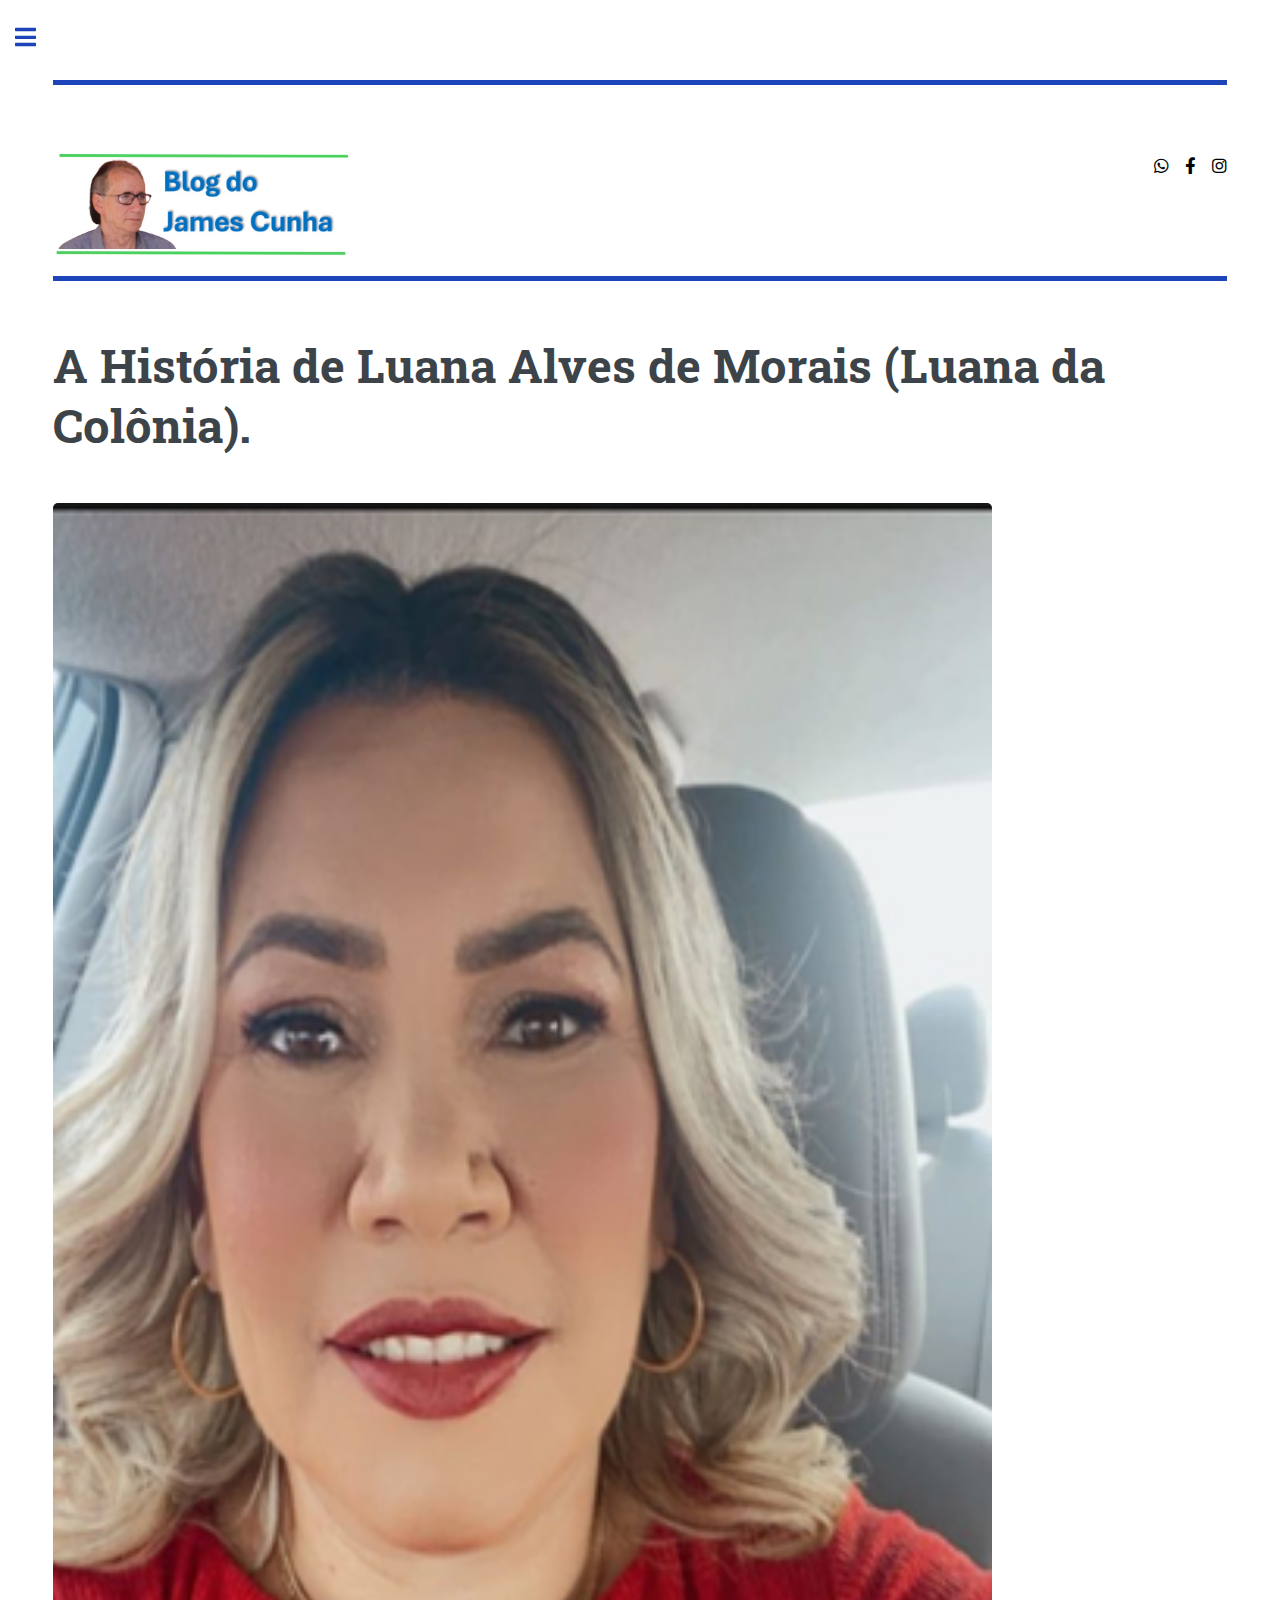
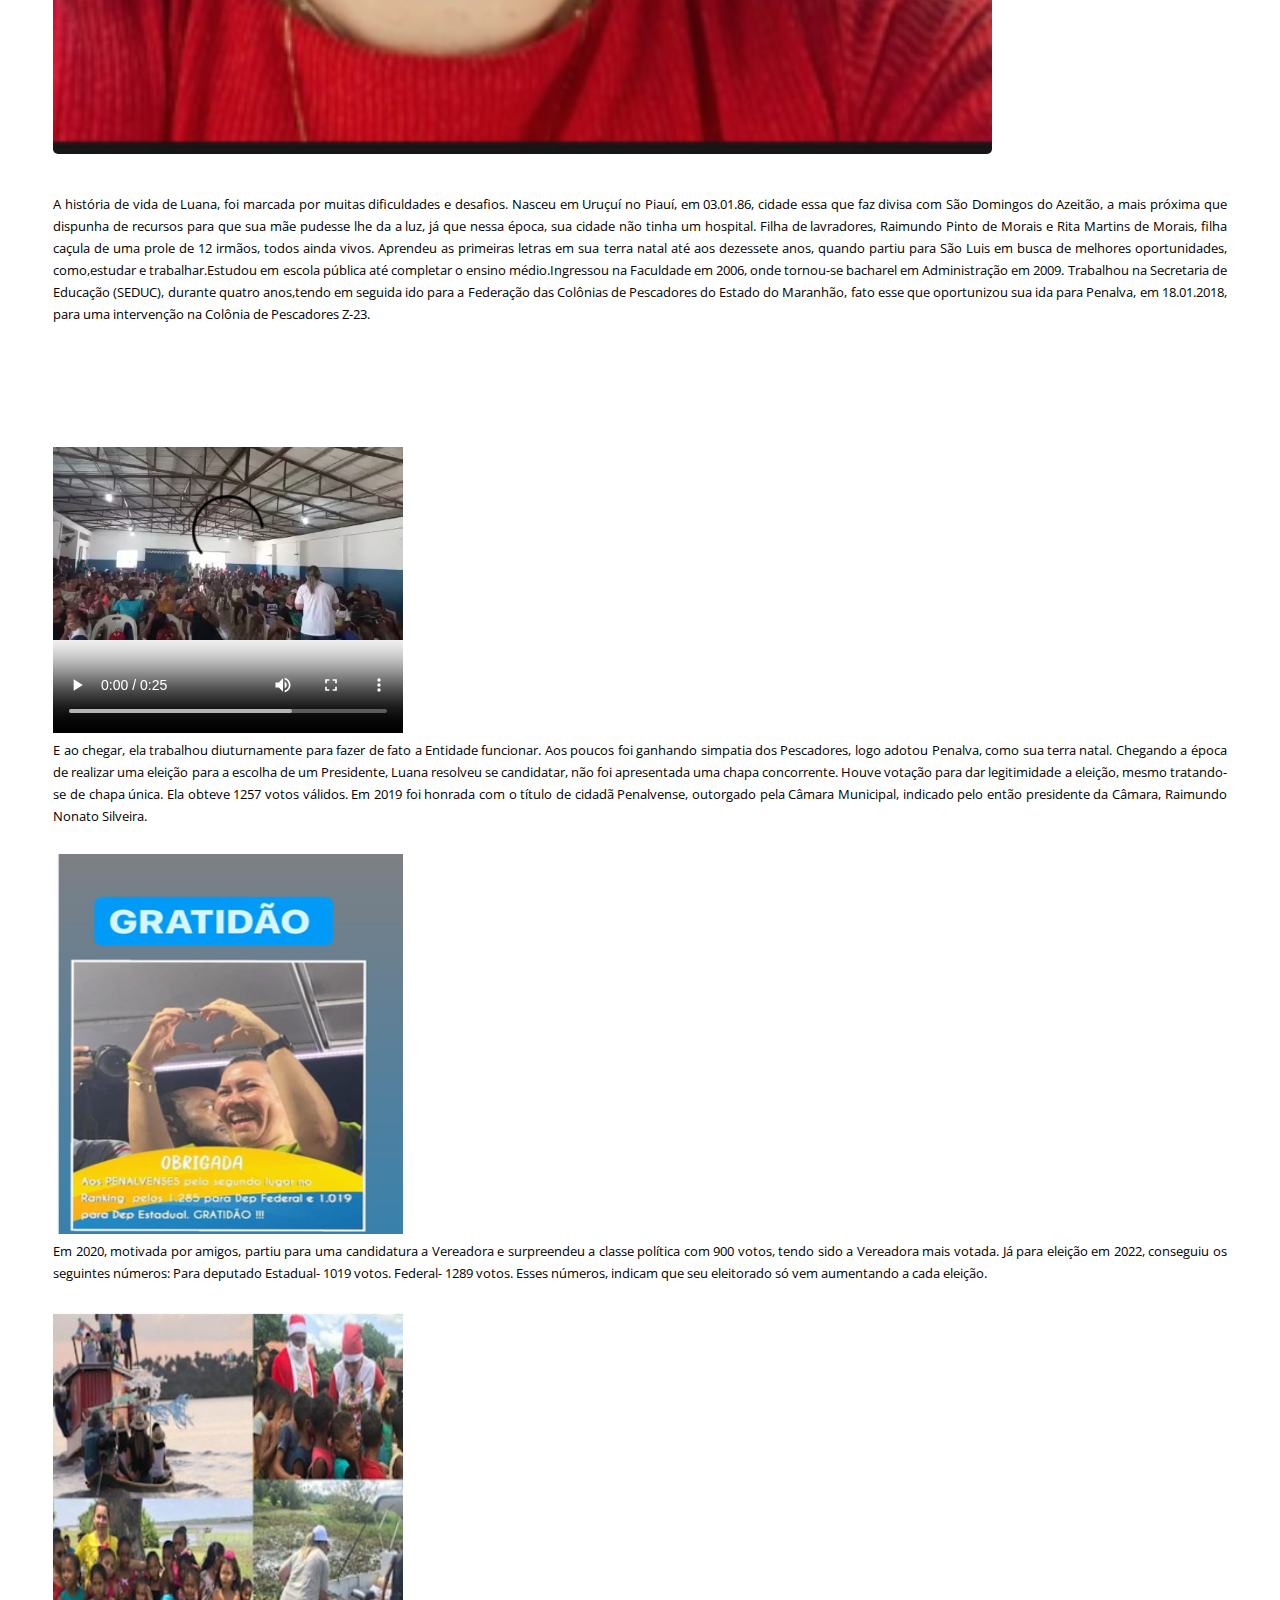
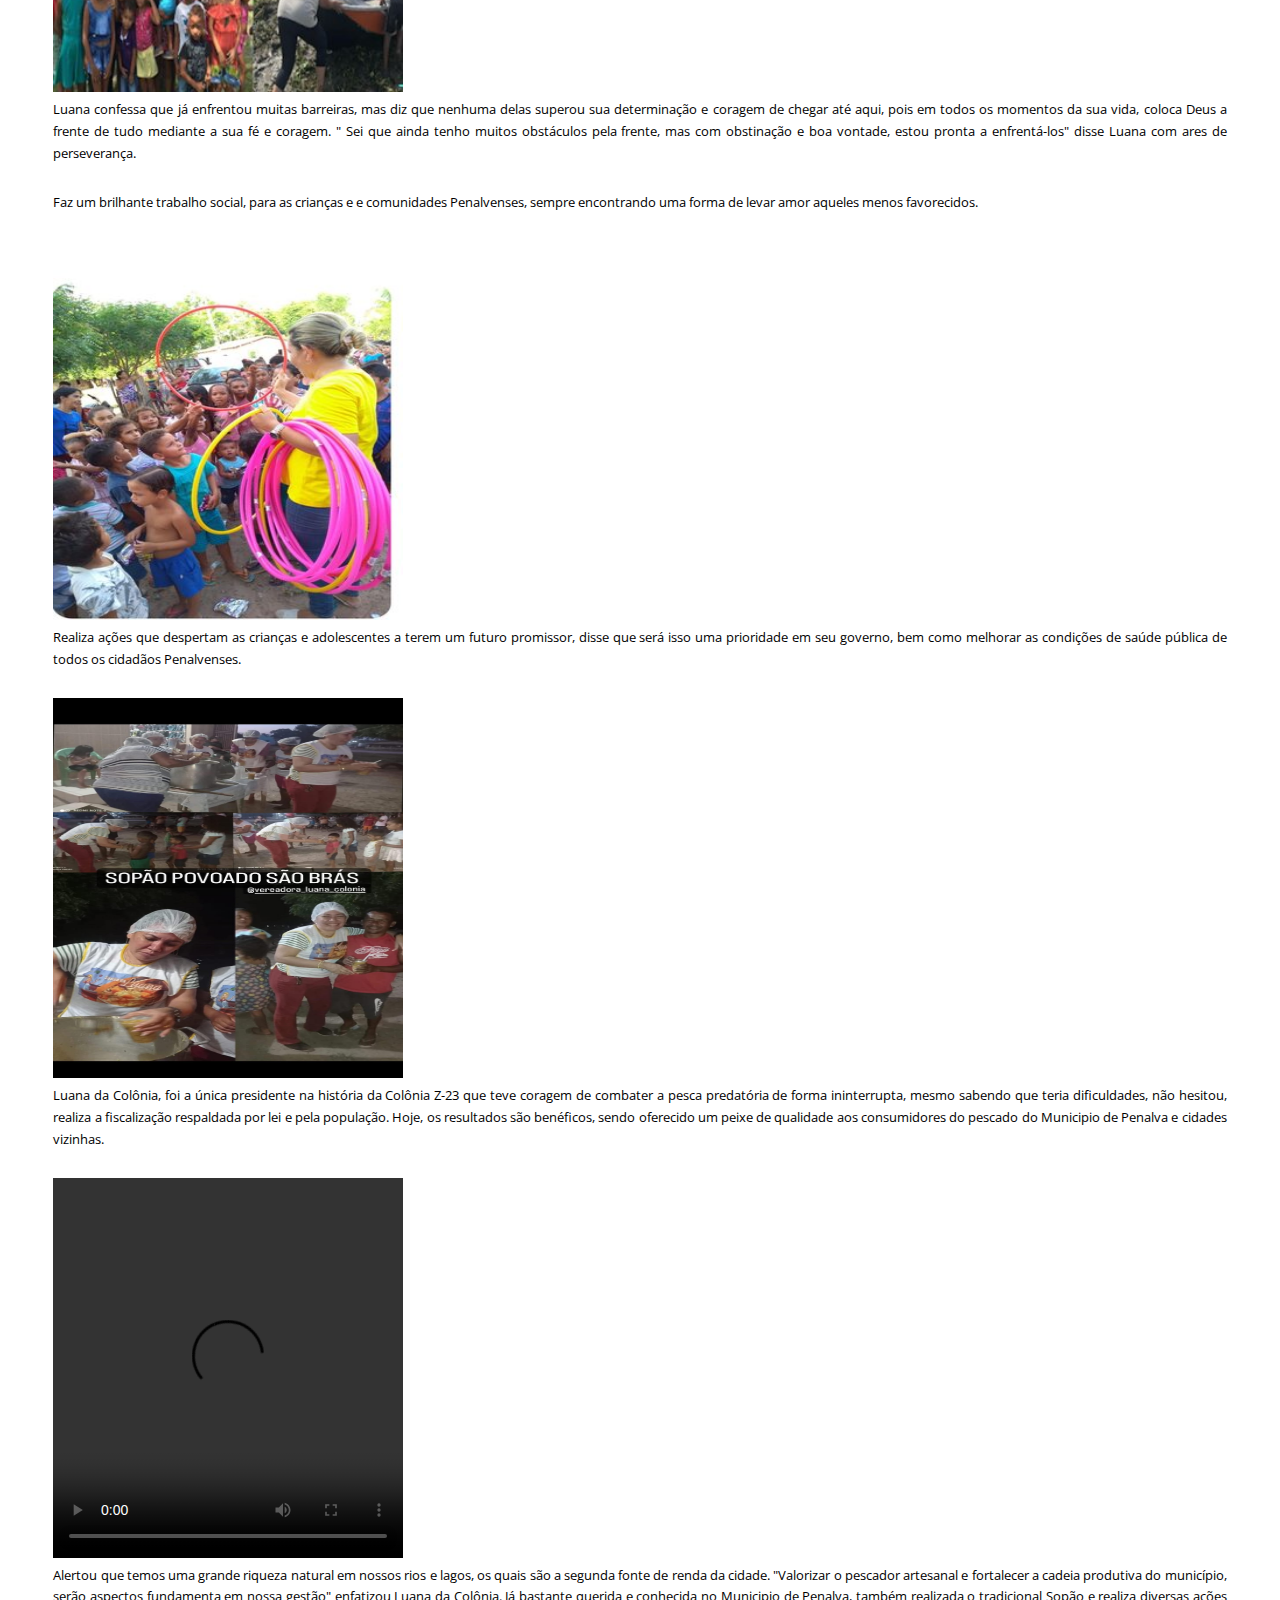
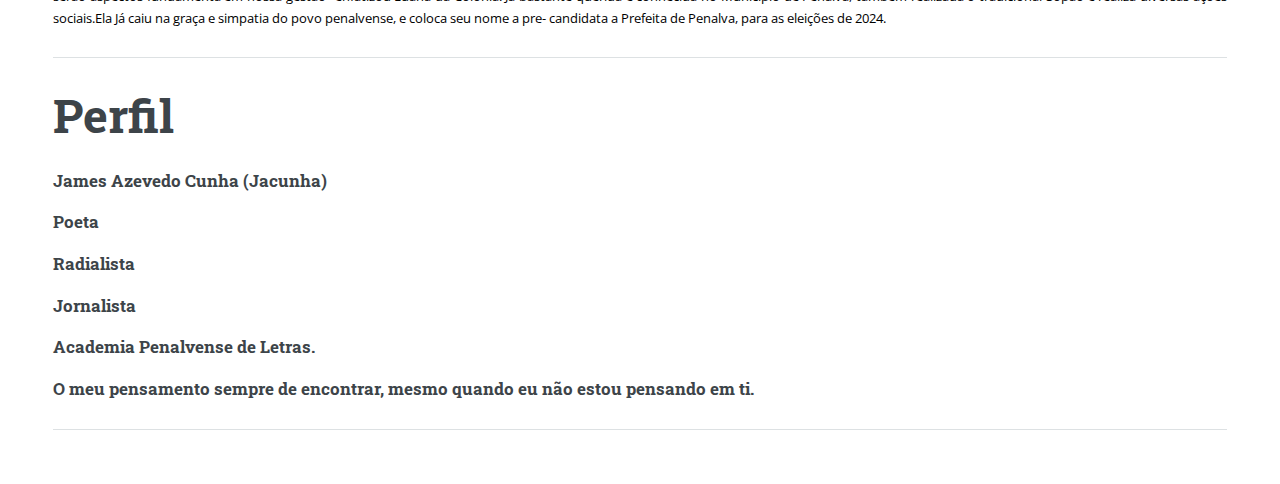
==== commit 6dbe15ee: "Add files via upload" ====
--- a/A História de Luana Alves de Morais (Luana da Colônia)..html
+++ b/A História de Luana Alves de Morais (Luana da Colônia)..html
@@ -91,7 +91,7 @@
                                         /* L10N */
                                         comments_header : 'Comentarios',
                                         name_label : 'Nome',
-                                        content_label: 'Escreva seu comnetario aqui!',
+                                        content_label: 'Escreva seu Comentário aqui!',
                                         submit : 'Enviar',
                                         logout_link : '<img title="log out" src="https://www.htmlcommentbox.com/static/images/door_out.svg" alt="[logout]" class="hcb-icon hcb-door-out"/>',
                                         admin_link : '<img src="https://www.htmlcommentbox.com/static/images/door_in.svg" alt="[login]" class="hcb-icon hcb-door-in"/>',
@@ -147,7 +147,7 @@
                                
                                
                                   <!-- comentarios --> 
-                                  <div id="HCB_comment_box">Carregando comnetários... Comment Box by <a href="http://www.lightstargames.weebly.com">Light Star Games</a></div>
+                                  <div id="HCB_comment_box"></div>
                                   <link rel="stylesheet" type="text/css" href="http://www.htmlcommentbox.com/static/skins/shady/skin.css" />
                                   <script type="text/javascript" language="javascript" id="hcb"> /*<!--*/ if(!window.hcb_user){hcb_user={  };} (function(){s=document.createElement("script");s.setAttribute("type","text/javascript");s.setAttribute("src", "http://www.htmlcommentbox.com/jread?page="+escape((window.hcb_user && hcb_user.PAGE)||(""+window.location)).replace("+","%2B")+"&opts=278&num=25");if (typeof s!="undefined") document.getElementsByTagName("head")[0].appendChild(s);})(); hcb_user.submit="";/*-->*/
                                   
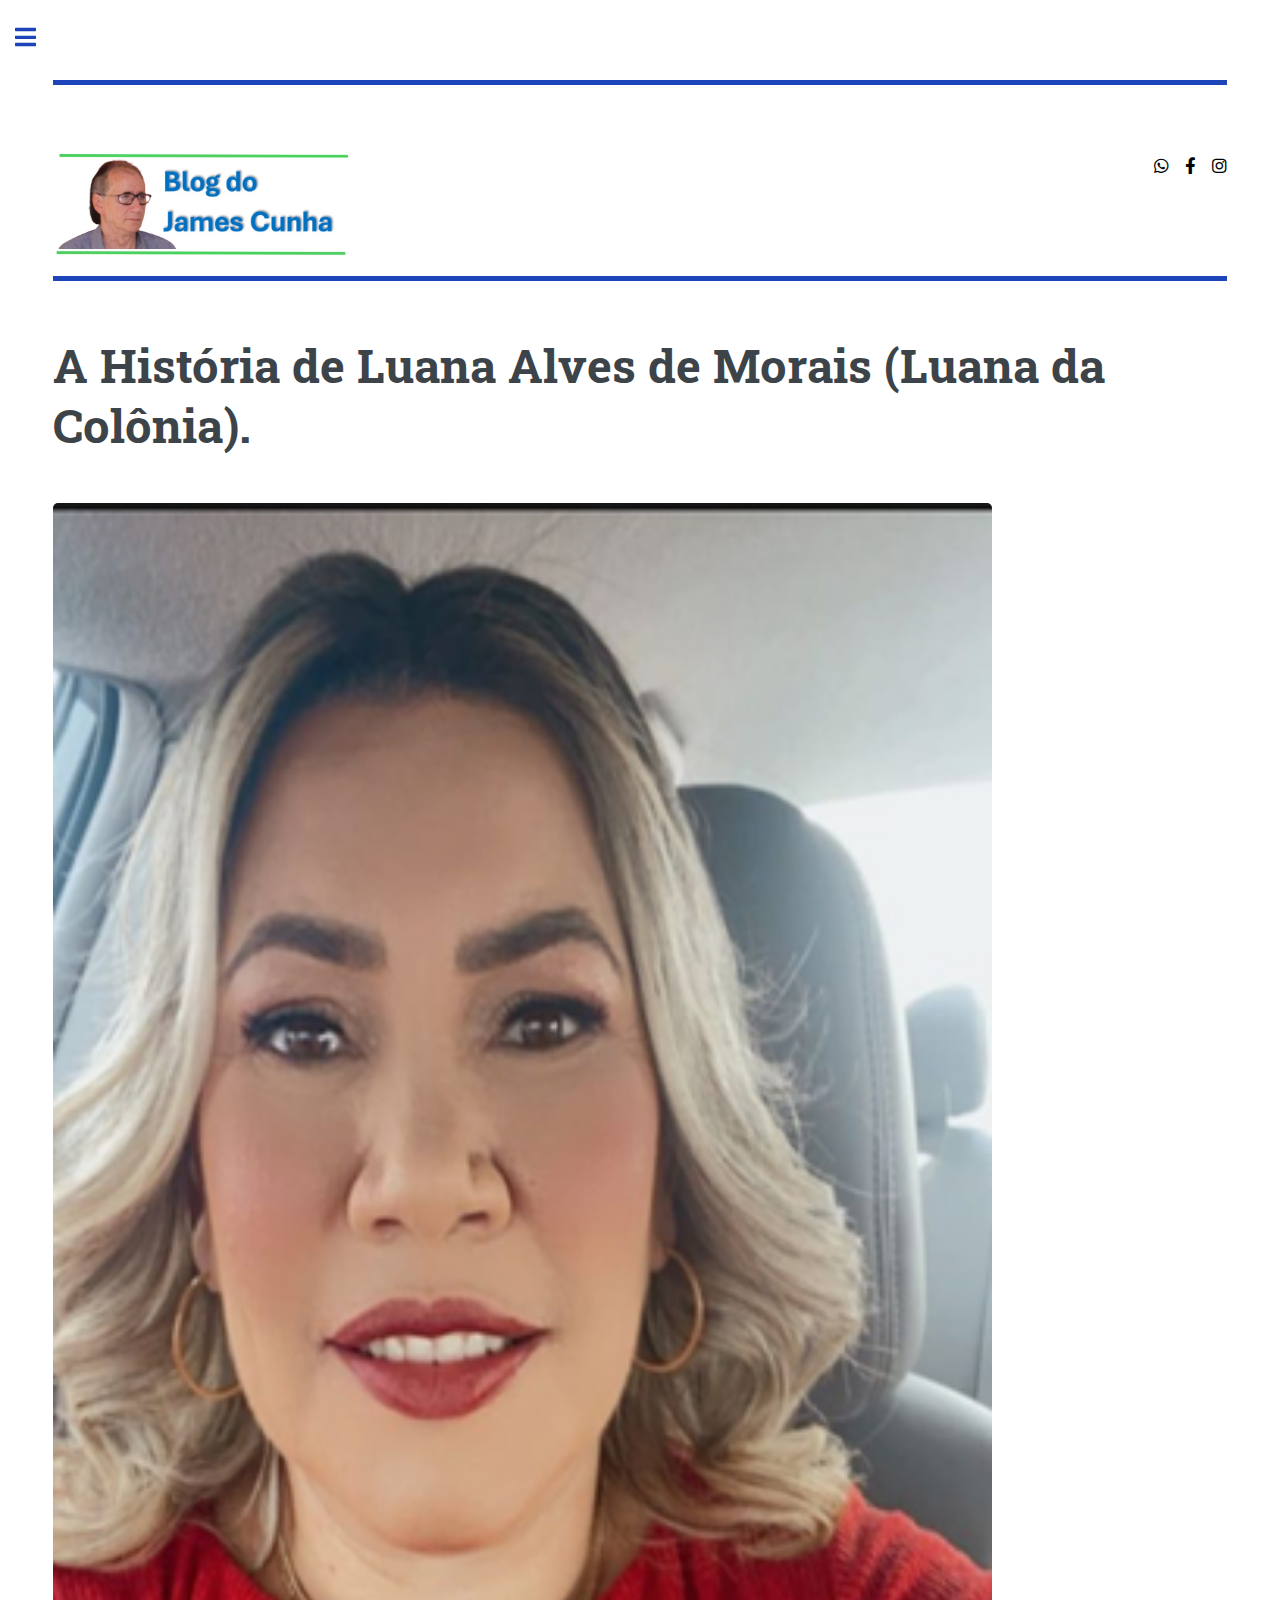
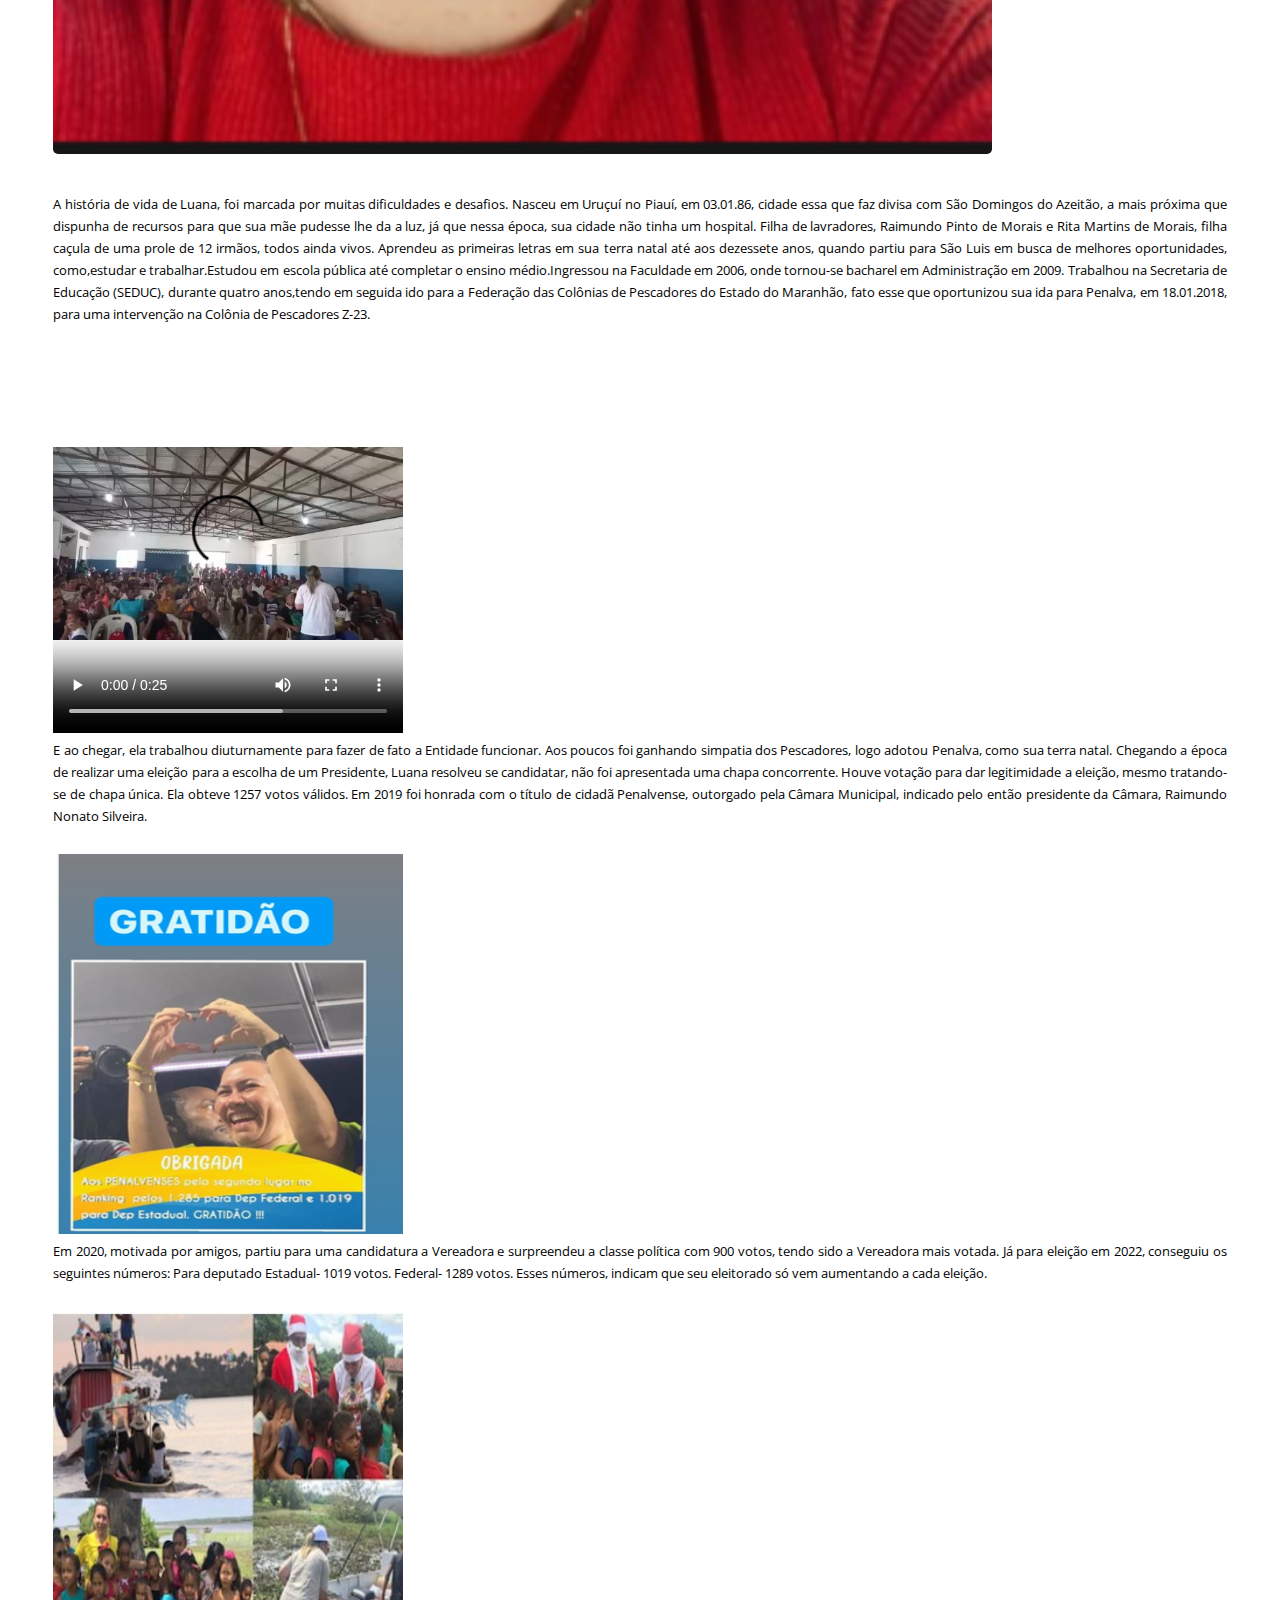
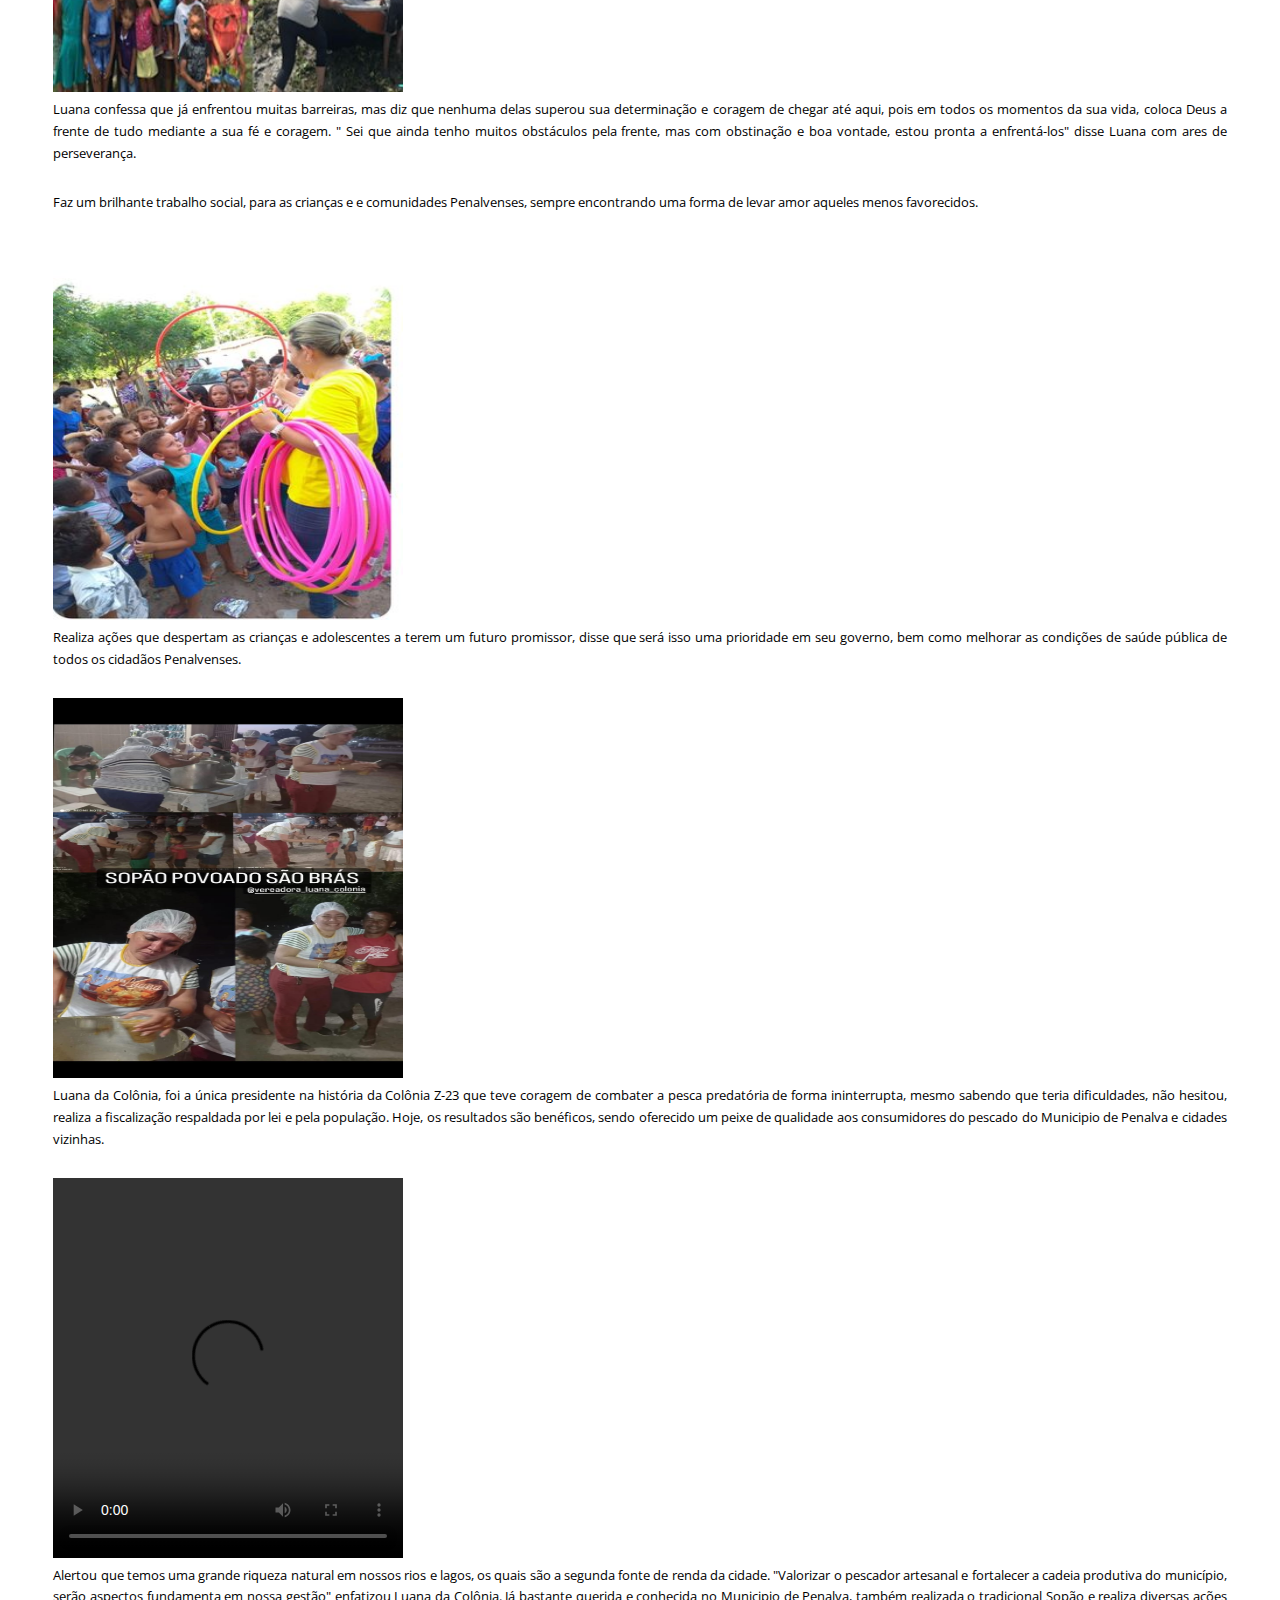
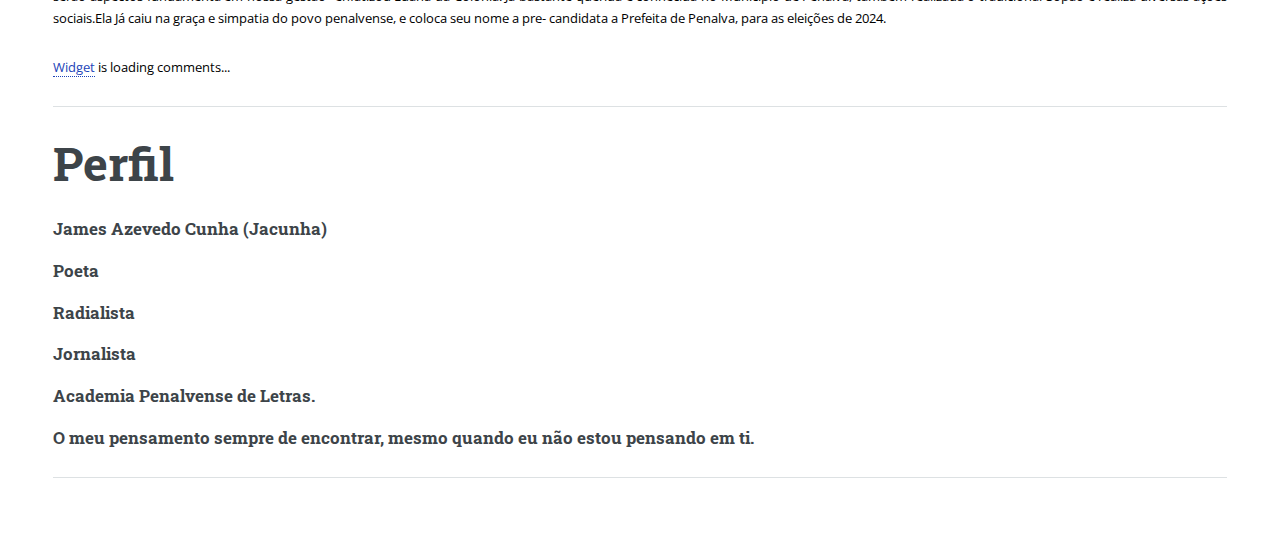
==== commit 7ab21faa: "Update A História de Luana Alves de Morais (Luana da Colônia)..html" ====
--- a/A História de Luana Alves de Morais (Luana da Colônia)..html
+++ b/A História de Luana Alves de Morais (Luana da Colônia)..html
@@ -1,230 +1,450 @@
 <!DOCTYPE html>
 
+
+
 <head>
+
     <meta charset="UTF-8">
+
     <meta name="viewport" content="width=device-width, initial-scale=1.0">
+
     <title>Blog Do James Cunha</title>
+
     <meta charset="utf-8" />
+
     <meta name="viewport" content="width=device-width, initial-scale=1, user-scalable=no" />
+
     <link rel="stylesheet" href="assets/css/main.css" />
+
 </head>
+
 <body class="is-preload">
 
+
+
     <!-- Wrapper -->
+
         <div id="wrapper">
 
+
+
             <!-- Main -->
+
                 <div id="main">
+
                     <div class="inner">
 
+
+
                         <!-- Header -->
+
                         <header id="header">
+
                             <a href="index.html" class="logo"></a>
+
                             
+
                         </header>
+
                         <header id="header">
+
                             <a href="index.html" class="logo"><img class="imagebaner" src="images/baner james.jpeg" alt=""></a>
+
                             <ul class="icons">
+
                                 <li><a href="https://api.whatsapp.com/send?phone=&text=%20blogdojamescunha.com.br" class="icon brands fa fa-whatsapp"><span class="label">WhatsApp</span></a></li>
+
                                 <li><a href="#" class="icon brands fa-facebook-f"><span class="label">Facebook</span></a></li>							
+
                                 <li><a href="#" class="icon brands fa-instagram"><span class="label">Instagram</span></a></li>
+
                                 
+
                             </ul>
+
                         </header>
 
+
+
                         <!-- Content -->
+
                             <section>
+
                                 <header class="main">
+
                                     <h1>A História de Luana Alves de Morais (Luana da Colônia).</h1>
+
                                 </header>
 
+
+
                                 <span class="image main"><img src="images/historia de luana/luanahst1.png" alt="" /></span>
 
+
+
                                 <p>A história de vida de Luana, foi marcada por muitas dificuldades e desafios. Nasceu em Uruçuí no Piauí, em 03.01.86, cidade essa que faz divisa com São Domingos do Azeitão, a mais próxima que dispunha de recursos para que sua mãe pudesse lhe da a luz, já que nessa época, sua cidade não tinha um hospital. Filha de lavradores, Raimundo Pinto de Morais e Rita Martins de Morais, filha caçula de uma prole de 12 irmãos, todos ainda vivos. Aprendeu as primeiras letras em sua terra natal até aos dezessete anos, quando partiu para São Luis em busca de melhores oportunidades, como,estudar e trabalhar.Estudou em escola pública até completar o ensino médio.Ingressou na Faculdade em 2006, onde tornou-se bacharel em Administração em 2009. Trabalhou na Secretaria de Educação (SEDUC), durante quatro anos,tendo em seguida ido para a Federação das Colônias de Pescadores do Estado do Maranhão, fato esse que oportunizou sua ida para Penalva, em 18.01.2018, para uma intervenção na Colônia de Pescadores Z-23.</p>
 
+
+
                                  <video class="imageposts" controls poster="">
+
                                     <source src="videos/luanahst1.mp4" type="video/mp4">
+
                                     <object>
+
                                       <embed src="videos/luanahst1.mp4" type="application/x-shockwave-flash" 
+
                                       allowfullscreen="false" allowscriptaccess="always">  		
+
                                     </object>
+
                                     Formato não suportado  
+
                                   </video>
 
+
+
                                 <p>E ao chegar, ela trabalhou diuturnamente para fazer de fato a Entidade funcionar. Aos poucos foi ganhando simpatia dos Pescadores, logo adotou Penalva, como sua terra natal. Chegando a época de realizar uma eleição para a escolha de um Presidente, Luana resolveu se candidatar, não foi apresentada uma chapa concorrente. Houve votação para dar legitimidade a eleição, mesmo tratando-se de chapa única. Ela obteve 1257 votos válidos. Em 2019 foi honrada com o título de cidadã Penalvense, outorgado pela Câmara Municipal, indicado pelo então presidente da Câmara, Raimundo Nonato Silveira.</p>
+
                                 
+
                                 <img class="imageposts" class="imageposts" src="images/historia de luana/luanahst2.png" alt=""/>
+
         
 
+
+
                                 <p>Em 2020, motivada por amigos, partiu para uma candidatura a Vereadora e surpreendeu a classe política com 900 votos, tendo sido a Vereadora mais votada. Já para eleição em 2022, conseguiu os seguintes números: Para deputado Estadual- 1019 votos. Federal- 1289 votos. Esses números, indicam que seu eleitorado só vem aumentando a cada eleição.</p>
+
                                  
+
                                 <img class="imageposts" class="imageposts" src="images/historia de luana/luanahst4.jpg" alt="">
+
                                   
+
                                   
+
                                 <p>Luana confessa que já enfrentou muitas barreiras, mas diz que nenhuma delas superou sua determinação e coragem de chegar até aqui, pois em todos os momentos da sua vida, coloca Deus a frente de tudo mediante a sua fé e coragem. " Sei que ainda tenho muitos obstáculos pela frente, mas com obstinação e boa vontade, estou pronta a enfrentá-los" disse Luana com ares de perseverança.</p>
 
+
+
                                 <p>Faz um brilhante trabalho social, para as crianças e e comunidades Penalvenses, sempre encontrando uma forma de levar amor aqueles menos favorecidos.</p>
-                                    
+
+                                    
+
                                 <img class="imageposts" src="images/historia de luana/luanahst3.jpg" alt="">
 
+
+
                                 <p>Realiza ações que despertam as crianças e adolescentes a terem um futuro promissor, disse que será isso uma prioridade em seu governo, bem como melhorar as condições de saúde pública de todos os cidadãos Penalvenses.</p>
 
+
+
                                 <img class="imageposts" src="images/historia de luana/luanahst5.jpeg" alt="">
 
+
+
                                 <p>Luana da Colônia, foi a única presidente na história da Colônia Z-23 que teve coragem de combater a pesca predatória de forma ininterrupta, mesmo sabendo que teria dificuldades, não hesitou, realiza a fiscalização respaldada por lei e pela população. Hoje, os resultados são benéficos, sendo oferecido um peixe de qualidade aos consumidores do pescado do Municipio de Penalva e cidades vizinhas.</p>
+
                               
+
                                 <video class="imageposts" controls poster="">
+
                                     <source src="videos/luanahst2.mp4" type="video/mp4">
+
                                     <object>
+
                                       <embed src="videos/luanahst2.mp4" type="application/x-shockwave-flash" 
+
                                       allowfullscreen="false" allowscriptaccess="always">  		
+
                                     </object>
+
                                     Formato não suportado  
+
                                   </video>
 
+
+
                                   <p>Alertou que temos uma grande riqueza natural em nossos rios e lagos, os quais são a segunda fonte de renda da cidade. "Valorizar o pescador artesanal e fortalecer a cadeia produtiva do município, serão aspectos fundamenta em nossa gestão" enfatizou Luana da Colônia. Já bastante querida e conhecida no Municipio de Penalva, também realizada o tradicional Sopão e realiza diversas ações sociais.Ela Já caiu na graça e simpatia do povo penalvense, e coloca seu nome a pre- candidata a Prefeita de Penalva, para as eleições de 2024.</p>
-                               
+
+                               
+
                                   <script>
+
                                     /* This code goes ABOVE the main HTML Comment Box code!
+
                                      replace the text in the single quotes below to customize labels.*/
+
                                     hcb_user = {
+
                                         /* L10N */
+
                                         comments_header : 'Comentarios',
+
                                         name_label : 'Nome',
+
                                         content_label: 'Escreva seu Comentário aqui!',
+
                                         submit : 'Enviar',
+
                                         logout_link : '<img title="log out" src="https://www.htmlcommentbox.com/static/images/door_out.svg" alt="[logout]" class="hcb-icon hcb-door-out"/>',
+
                                         admin_link : '<img src="https://www.htmlcommentbox.com/static/images/door_in.svg" alt="[login]" class="hcb-icon hcb-door-in"/>',
+
                                         no_comments_msg: 'No one has commented yet. Be the first!',
+
                                         add:'Adicionar seu comentario',
+
                                         again: 'Postar outro comentario',
+
                                         rss:'<img src="https://www.htmlcommentbox.com/static/images/feed.svg" class="hcb-icon" alt="rss"/> ',
+
                                         said:'said:',
+
                                         prev_page:'<img src="https://www.htmlcommentbox.com/static/images/arrow_left.png" class="hcb-icon" title="previous page" alt="[prev]"/>',
+
                                         next_page:'<img src="https://www.htmlcommentbox.com/static/images/arrow_right.png" class="hcb-icon" title="next page" alt="[next]"/>',
+
                                         showing:'Mostrar',
+
                                         to:'to',
+
                                         website_label:'',
+
                                         email_label:'email',
+
                                         anonymous:'Anonimo',
+
                                         mod_label:'(mod)',
+
                                         subscribe:'Email Me Replies',
+
                                         add_image:'Adc. Imagem',
+
                                         are_you_sure:'Do you want to flag this comment as inappropriate?',
-                                    
+
+                                    
+
                                         reply:'Reply',
+
                                         flag:'Deslike',
+
                                         like:'Like',
-                                    
+
+                                    
+
                                         /* dates */
+
                                         days_ago:'dias atras',
+
                                         hours_ago:'horas atras',
+
                                         minutes_ago:'minutos atras',
+
                                         within_the_last_minute:'um minuto atras.',
-                                    
+
+                                    
+
                                         msg_thankyou:'Obrigado pelo seu comentario!',
+
                                         msg_approval:'NOTE: This comment is not published until approved',
+
                                         msg_approval_required:'Thank you for commenting! Your comment will appear once approved by a moderator.',
-                                    
+
+                                    
+
                                         err_bad_html:'Your comment contained bad html.',
+
                                         err_bad_email:'Please enter a valid email address.',
+
                                         err_too_frequent:'You must wait a few seconds between posting comments.',
+
                                         err_comment_empty:'Your comment was not posted because it was empty!',
+
                                         err_denied:'Your comment was not accepted.',
+
                                         err_unknown:'Your comment was blocked for unknown reasons, please report this.',
+
                                         err_spam:'Your comment was detected as spam.',
+
                                         err_blocked:'Your comment was blocked by site policy.',
-                                    
+
+                                    
+
                                         /* SETTINGS */
+
                                         MAX_CHARS: 8192,
+
                                         PAGE:'', /* ID of the webpage to show comments for. defaults to the webpage the user is currently visiting. */
+
                                         ON_COMMENT: function(){}, /* Function to call after commenting. */
+
                                         RELATIVE_DATES:true /* show dates in the form "X hours ago." etc. */
+
                                     };
+
                                     </script>
-                               
-                               
-                               
-                               
-                                  <!-- comentarios --> 
-                                  <div id="HCB_comment_box"></div>
-                                  <link rel="stylesheet" type="text/css" href="http://www.htmlcommentbox.com/static/skins/shady/skin.css" />
-                                  <script type="text/javascript" language="javascript" id="hcb"> /*<!--*/ if(!window.hcb_user){hcb_user={  };} (function(){s=document.createElement("script");s.setAttribute("type","text/javascript");s.setAttribute("src", "http://www.htmlcommentbox.com/jread?page="+escape((window.hcb_user && hcb_user.PAGE)||(""+window.location)).replace("+","%2B")+"&opts=278&num=25");if (typeof s!="undefined") document.getElementsByTagName("head")[0].appendChild(s);})(); hcb_user.submit="";/*-->*/
+
+                               
+
+                               
+
+                               
+
+                               
+
+                                  <!-- begin wwww.htmlcommentbox.com -->
+ <div id="HCB_comment_box"><a href="http://www.htmlcommentbox.com">Widget</a> is loading comments...</div>
+ <link rel="stylesheet" type="text/css" href="https://www.htmlcommentbox.com/static/skins/bootstrap/twitter-bootstrap.css?v=0" />
+ <script type="text/javascript" id="hcb"> /*<!--*/ if(!window.hcb_user){hcb_user={};} (function(){var s=document.createElement("script"), l=hcb_user.PAGE || (""+window.location).replace(/'/g,"%27"), h="https://www.htmlcommentbox.com";s.setAttribute("type","text/javascript");s.setAttribute("src", h+"/jread?page="+encodeURIComponent(l).replace("+","%2B")+"&mod=%241%24wq1rdBcg%24o6RqWes.LL72qh0lU76q31"+"&opts=16798&num=10&ts=1713040469481");if (typeof s!="undefined") document.getElementsByTagName("head")[0].appendChild(s);})(); /*-->*/ </script>
+<!-- end www.htmlcommentbox.com -->
+                               
+
+                               
+
+                                  <div>
+
+                                    <hr>
+
+                                    <h1>Perfil</h1>
+
+                                </div>
+
+                                <div>
+
+                                    <h3>James Azevedo Cunha (Jacunha)</h3>
+
+                                    <h3>Poeta</h3>
+
+                                    <h3>Radialista</h3>
+
+                                    <h3>Jornalista</h3>
+
+                                    <h3>Academia Penalvense de Letras.</h3>
+
+                                    <h3>O meu pensamento sempre de encontrar, mesmo quando eu não estou pensando em ti.</h3>
+
+                                    <hr>
+
+                                </div>
+
                                   
-                                  </script>
-                               <!-- comentarios -->
-                               
-                               
-                                  <div>
-                                    <hr>
-                                    <h1>Perfil</h1>
-                                </div>
-                                <div>
-                                    <h3>James Azevedo Cunha (Jacunha)</h3>
-                                    <h3>Poeta</h3>
-                                    <h3>Radialista</h3>
-                                    <h3>Jornalista</h3>
-                                    <h3>Academia Penalvense de Letras.</h3>
-                                    <h3>O meu pensamento sempre de encontrar, mesmo quando eu não estou pensando em ti.</h3>
-                                    <hr>
-                                </div>
-                                  
+
                             </section>
+
                     </div>
+
                 </div>
 
 
+
+
+
             <!-- Sidebar -->
+
                 <div id="sidebar">
+
                     <div class="inner">
 
+
+
                         <!-- Search -->
+
                             <section id="search" class="alt">
+
                                 <form method="post" action="#">
+
                                     <input type="text" name="query" id="query" placeholder="Search" />
+
                                 </form>
+
                             </section>
 
+
+
                         <!-- Menu -->
+
                         <nav id="menu">
+
                             <header class="major">
+
                                 <h2>Menu</h2>
+
                             </header>
+
                             <ul>
+
                                 <li><a href="index.html">Inicio</a></li>
+
                                 <li><a href="generic.html">Posts</a></li>																				
+
                             </ul>
+
                         </nav>
+
                         
 
+
+
                         <!-- Section -->
+
                         <section>
+
                             <header class="major">
+
                                 <h2>Em um toque</h2>
+
                             </header>
+
                             <p>Fale conosco através dos nossos meios de contato abaixo.</p>
+
                             <ul class="contact">
+
                                 <li class="icon solid fa-envelope"><a href="#">Jamescunha789@gmail.com</a></li>
+
                                 <li class="icon solid fa-phone">+55 (98) 8145-2648</li>
+
                                 <li class="icon solid fa-home">Penalva-MA<br />
+
                                 </li>
+
                             </ul>
+
                         </section>
+
                         <!-- Footer -->
+
                         <footer id="footer">
+
                             <h2 class="copyright">&copy;Desenvolvimento: Sh Dev™,J.HenriqueDev.™. Design: <a href="https://sharliro.github.io/Dev_SH/">Sh Dev™</a></h2>
+
                         </footer>
 
+
+
                 </div>
+
             </div>
 
+
+
     </div>
+
     <!-- Scripts -->
+
         <script src="assets/js/jquery.min.js"></script>
+
         <script src="assets/js/browser.min.js"></script>
+
         <script src="assets/js/breakpoints.min.js"></script>
+
         <script src="assets/js/util.js"></script>
+
         <script src="assets/js/main.js"></script>
 
+
+
 </body>
-</html>+
+</html>
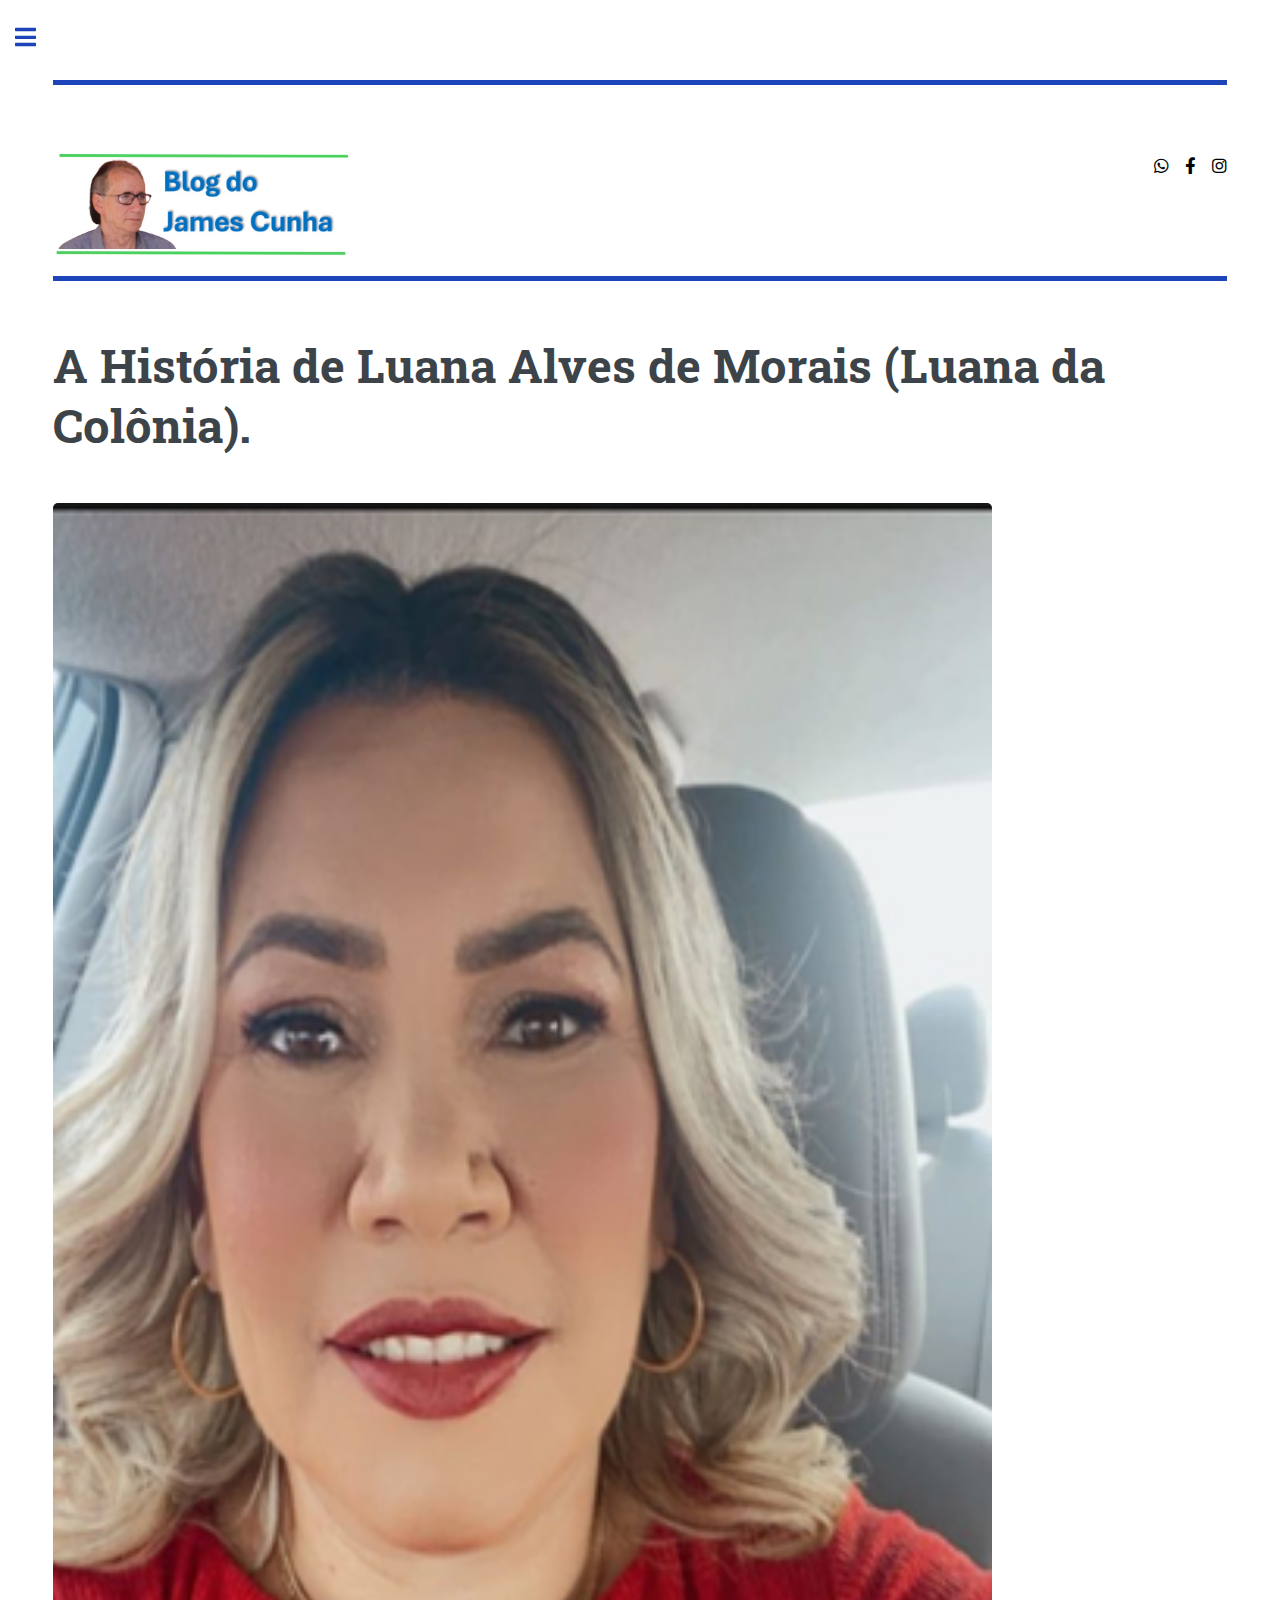
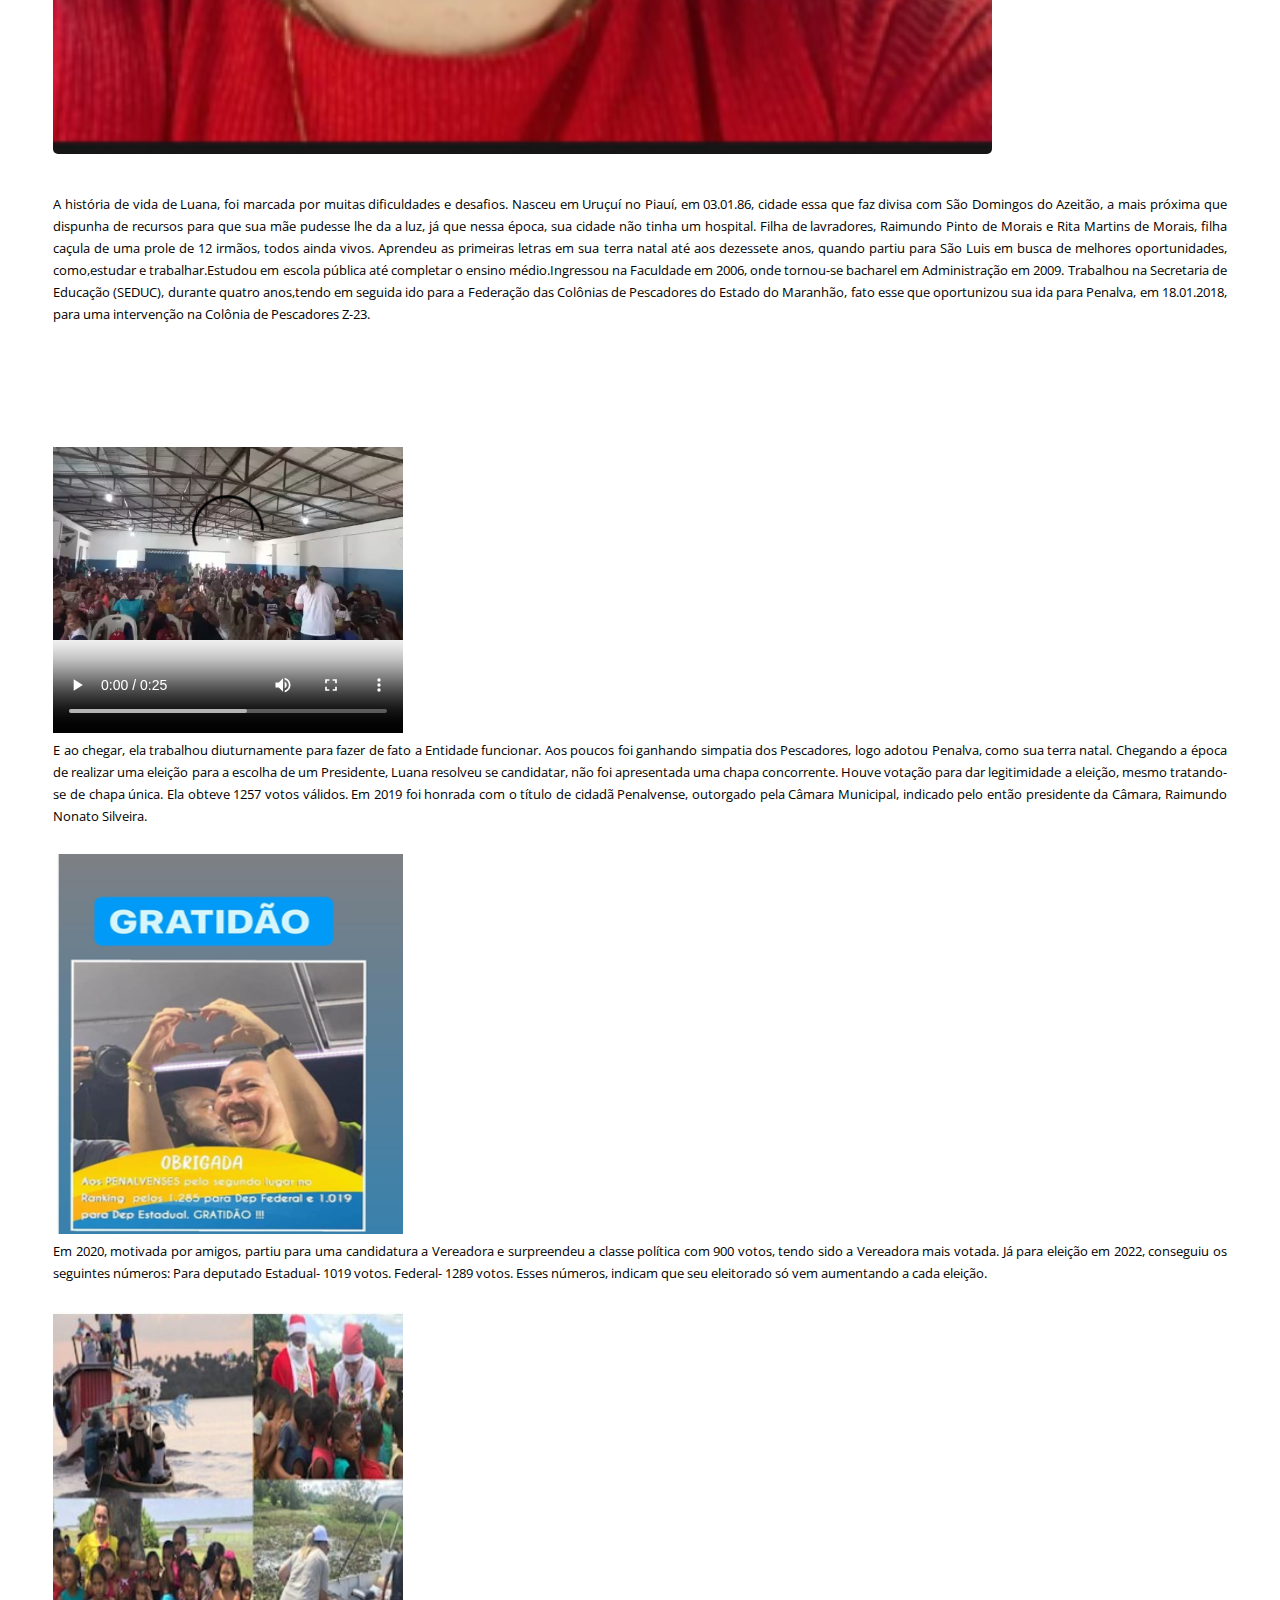
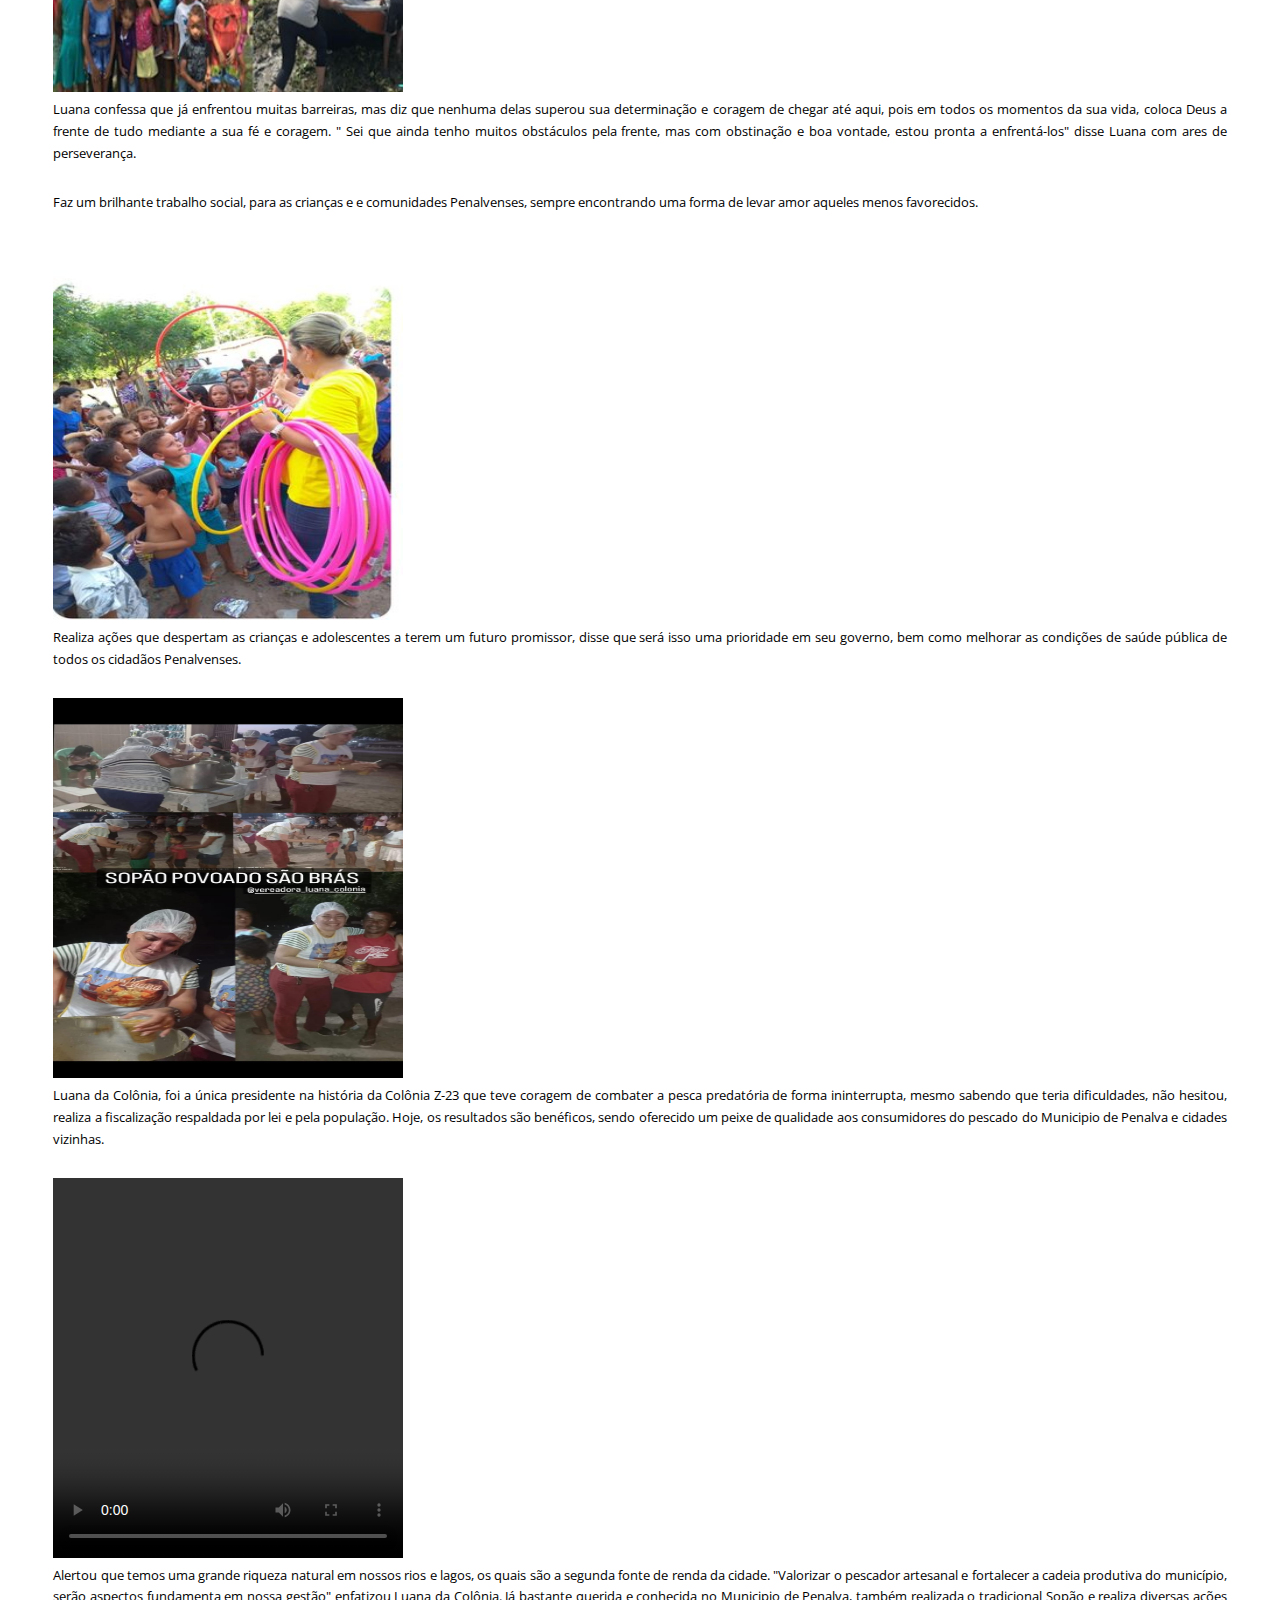
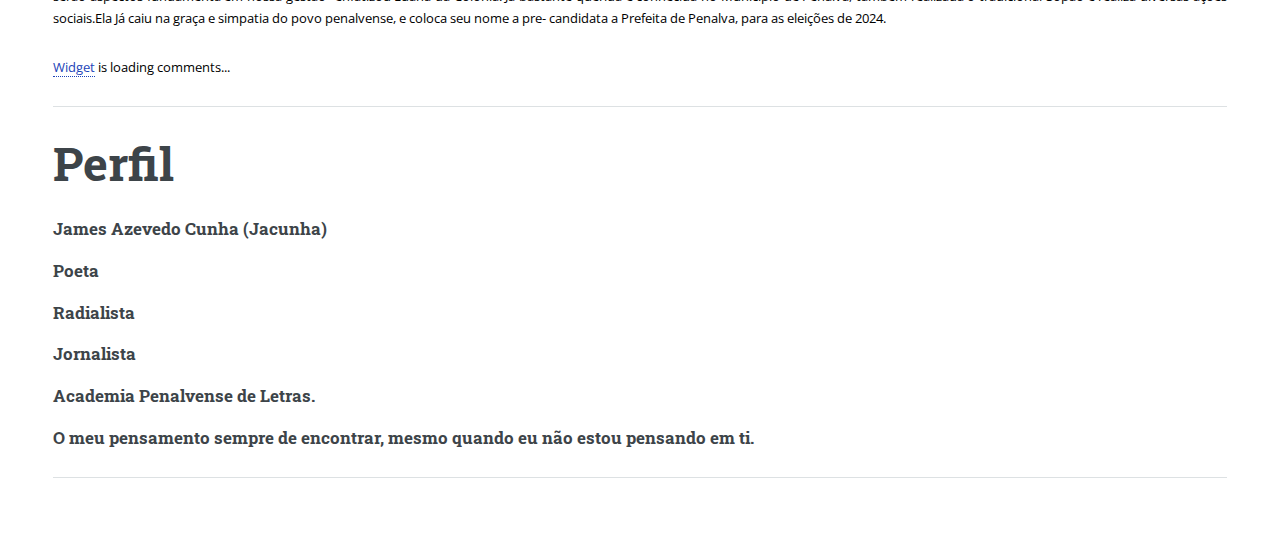
==== commit 510f43b3: "Update A História de Luana Alves de Morais (Luana da Colônia)..html" ====
--- a/A História de Luana Alves de Morais (Luana da Colônia)..html
+++ b/A História de Luana Alves de Morais (Luana da Colônia)..html
@@ -220,7 +220,7 @@
 
                                         subscribe:'Email Me Replies',
 
-                                        add_image:'Adc. Imagem',
+                                        add_image:,
 
                                         are_you_sure:'Do you want to flag this comment as inappropriate?',
 
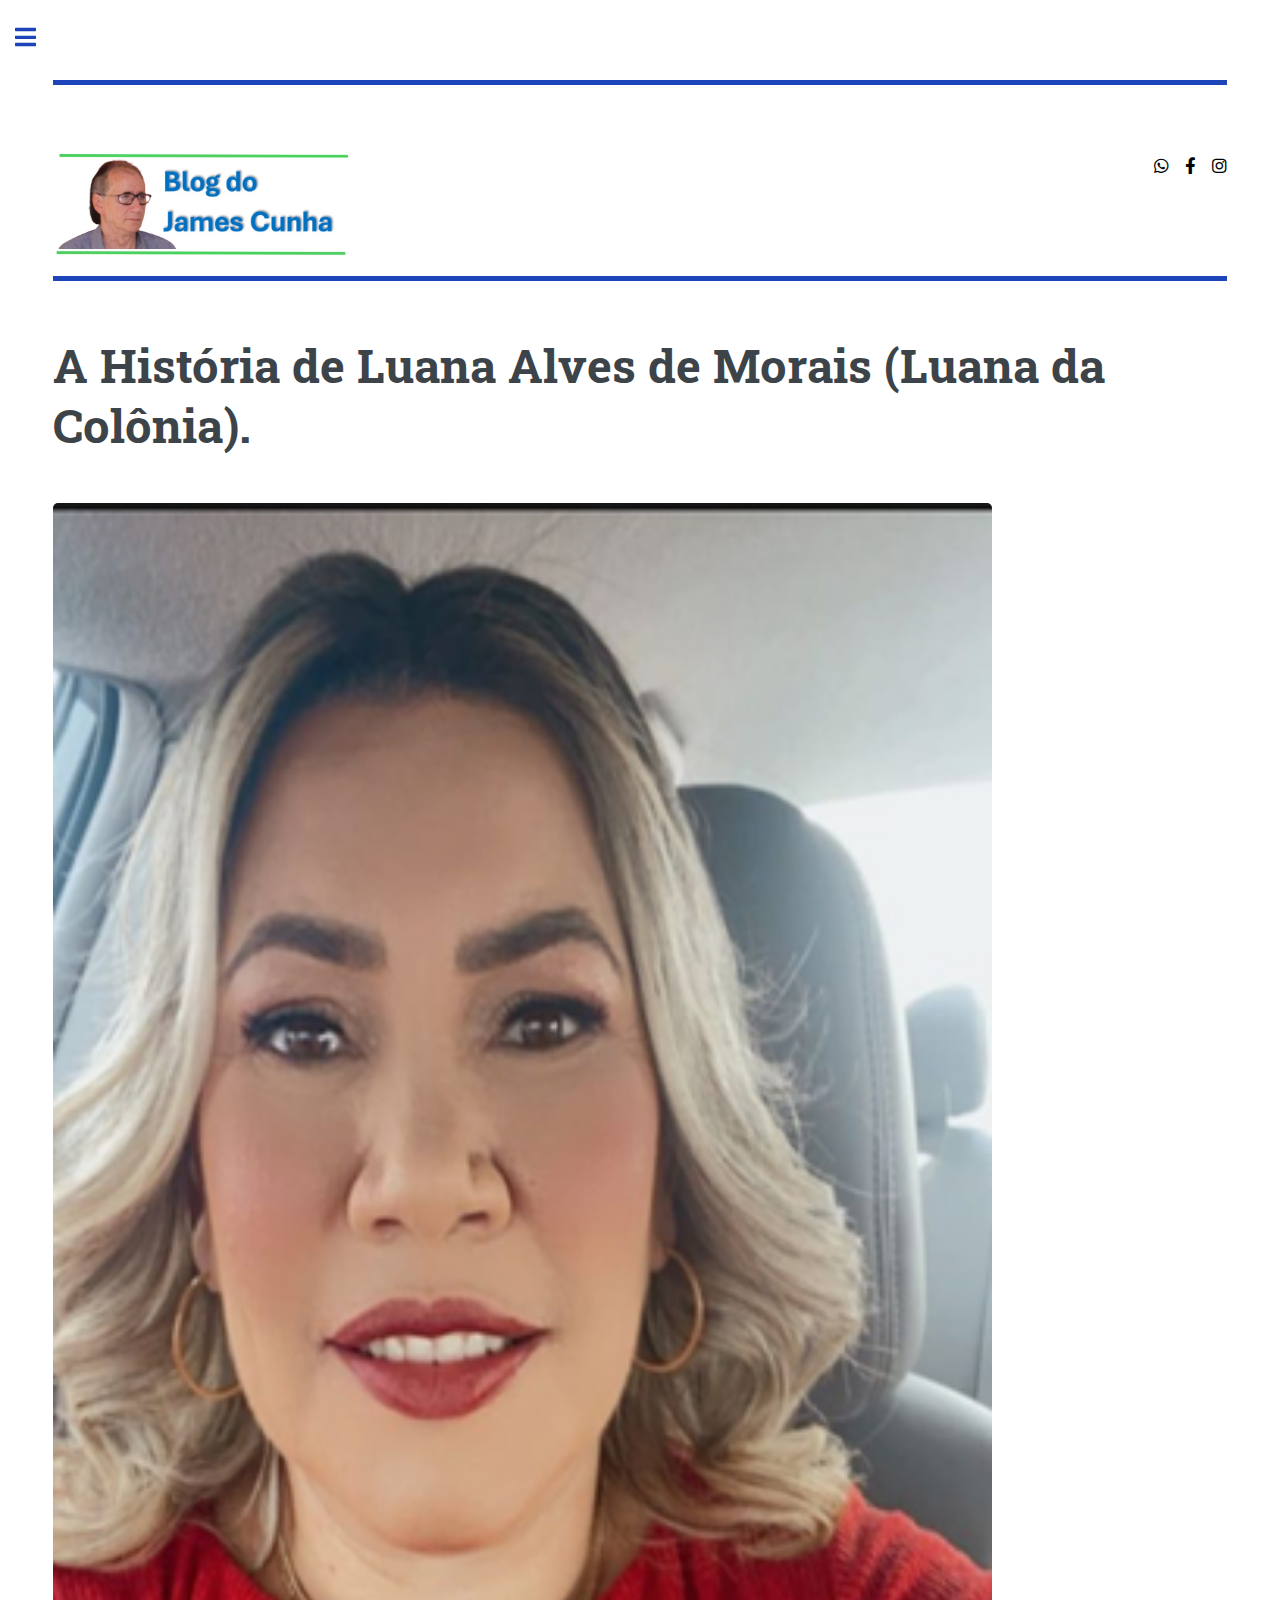
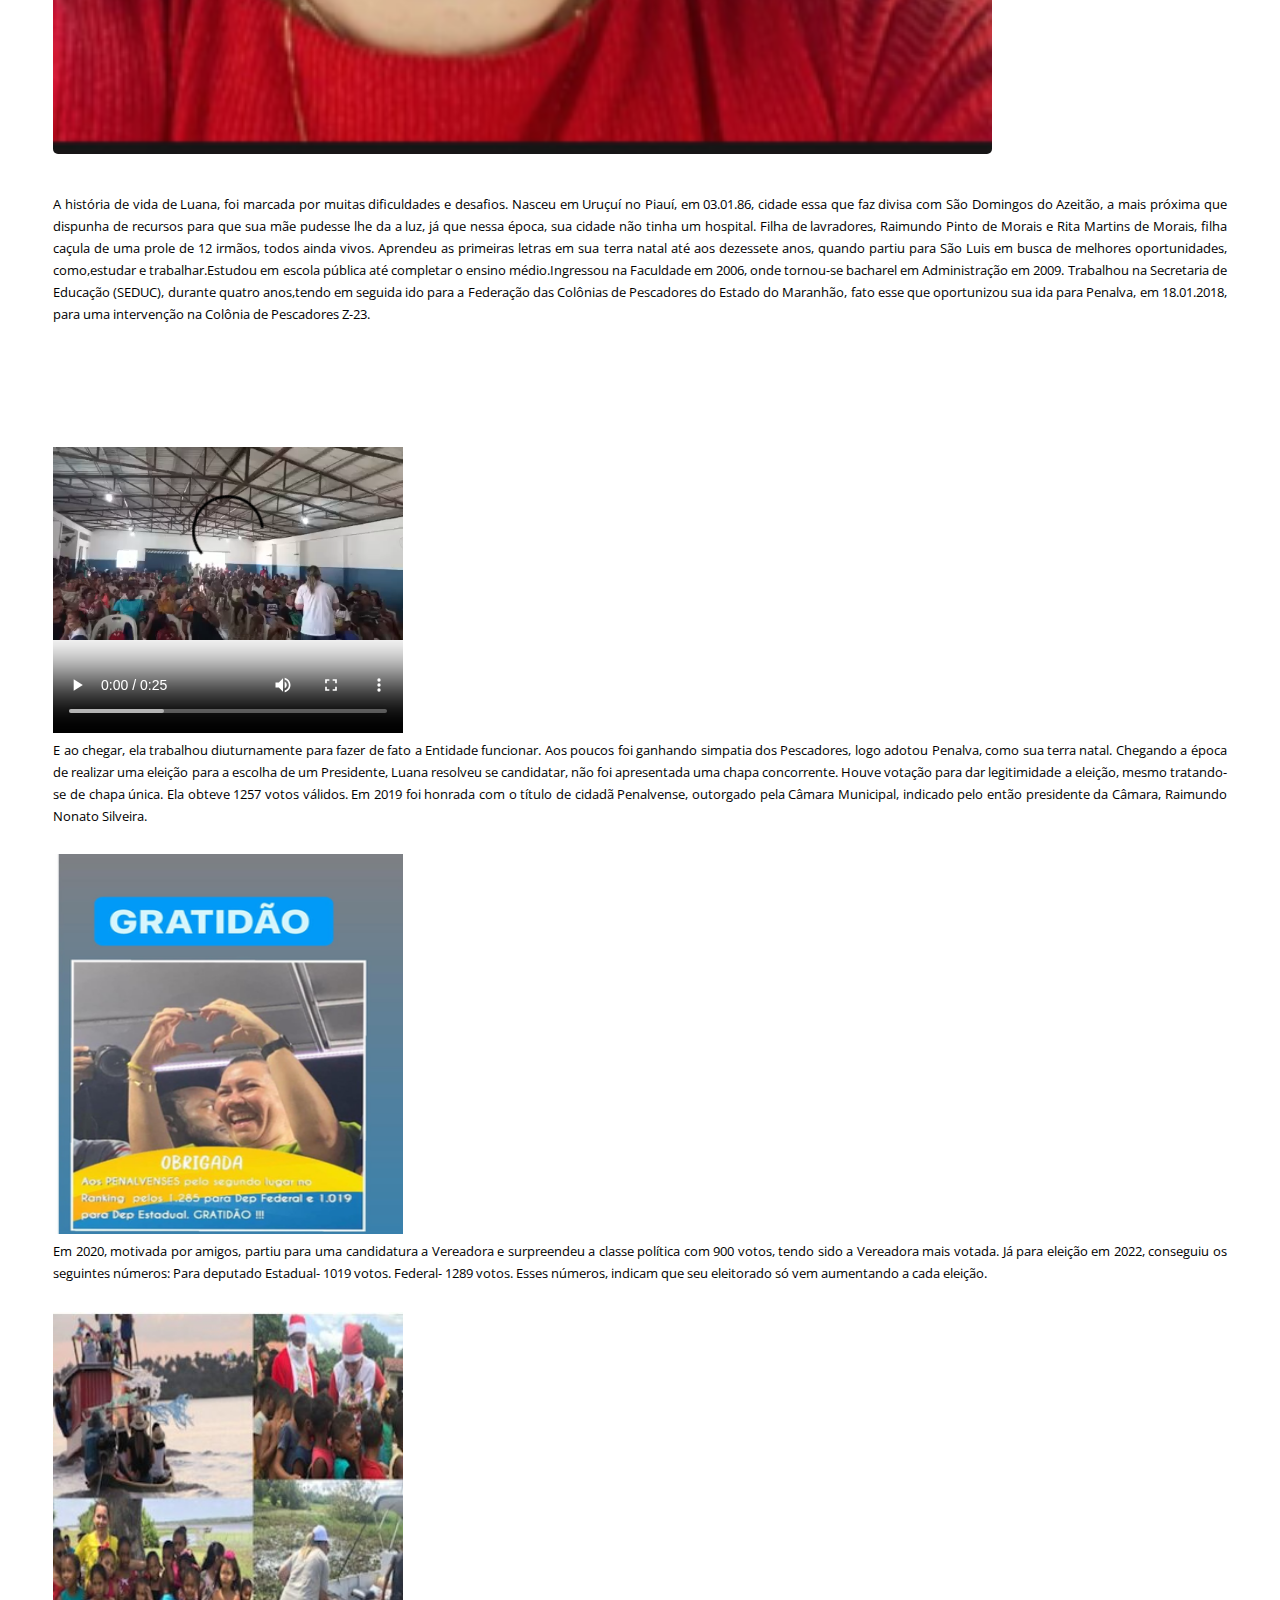
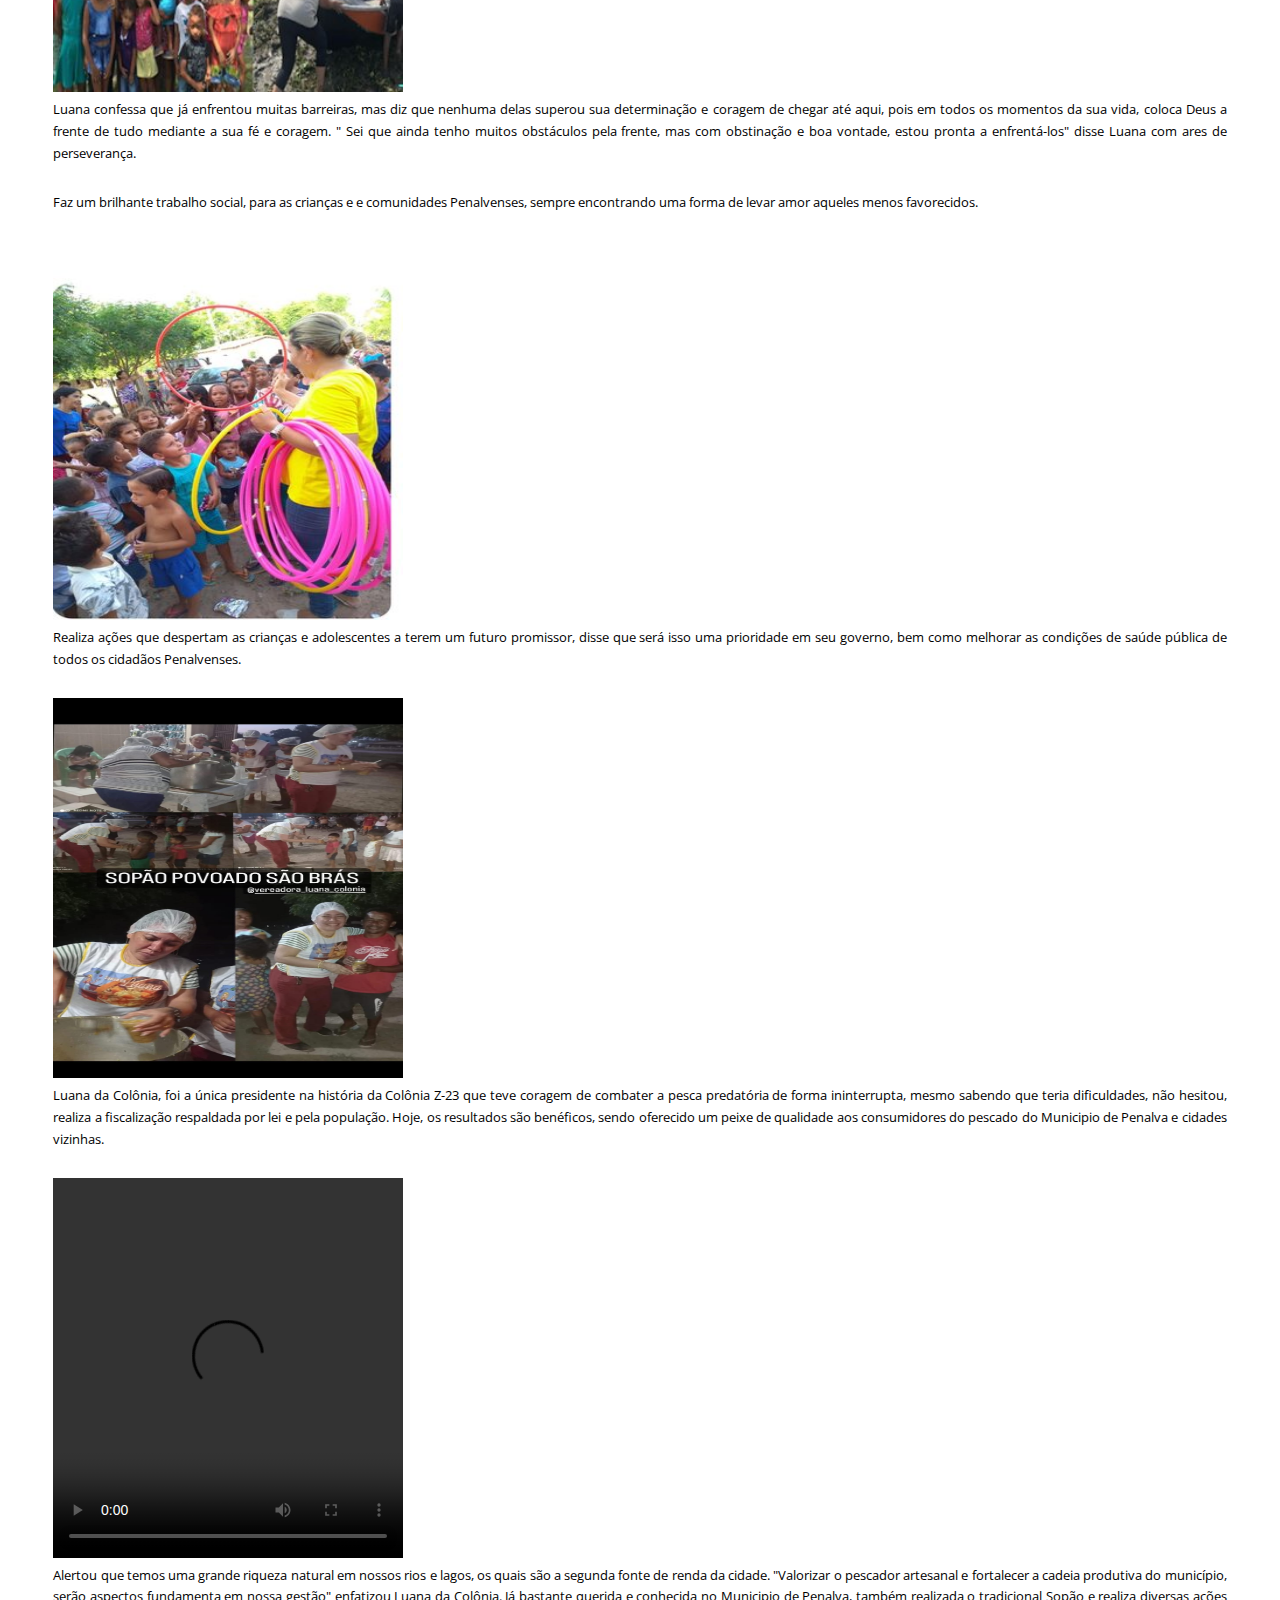
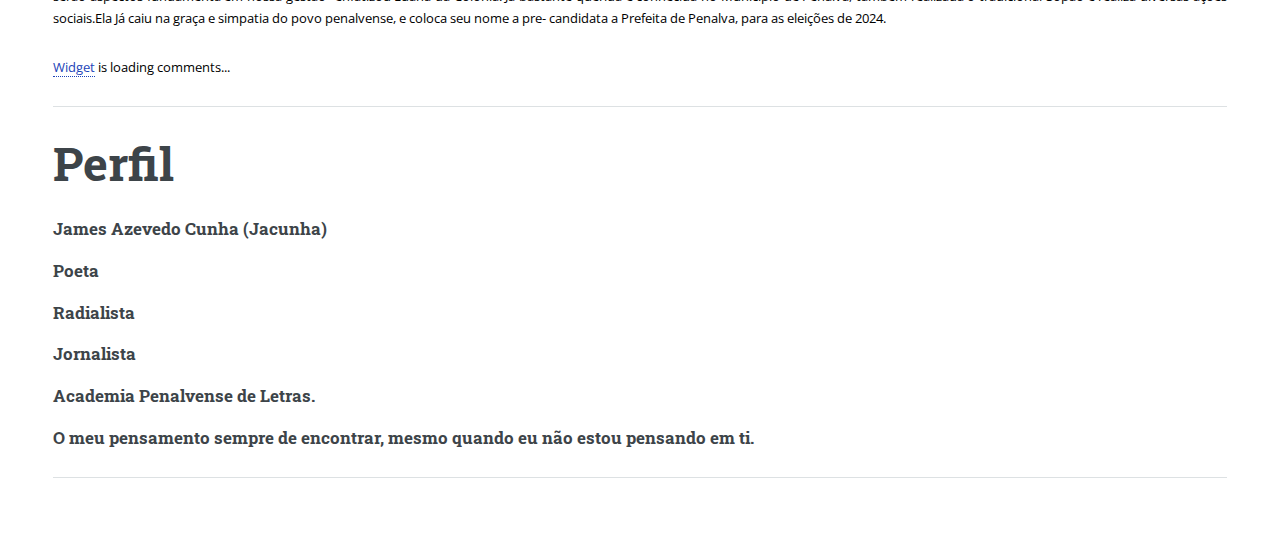
==== commit 4038fe66: "Update A História de Luana Alves de Morais (Luana da Colônia)..html" ====
--- a/A História de Luana Alves de Morais (Luana da Colônia)..html
+++ b/A História de Luana Alves de Morais (Luana da Colônia)..html
@@ -220,7 +220,7 @@
 
                                         subscribe:'Email Me Replies',
 
-                                        add_image:,
+                                        
 
                                         are_you_sure:'Do you want to flag this comment as inappropriate?',
 
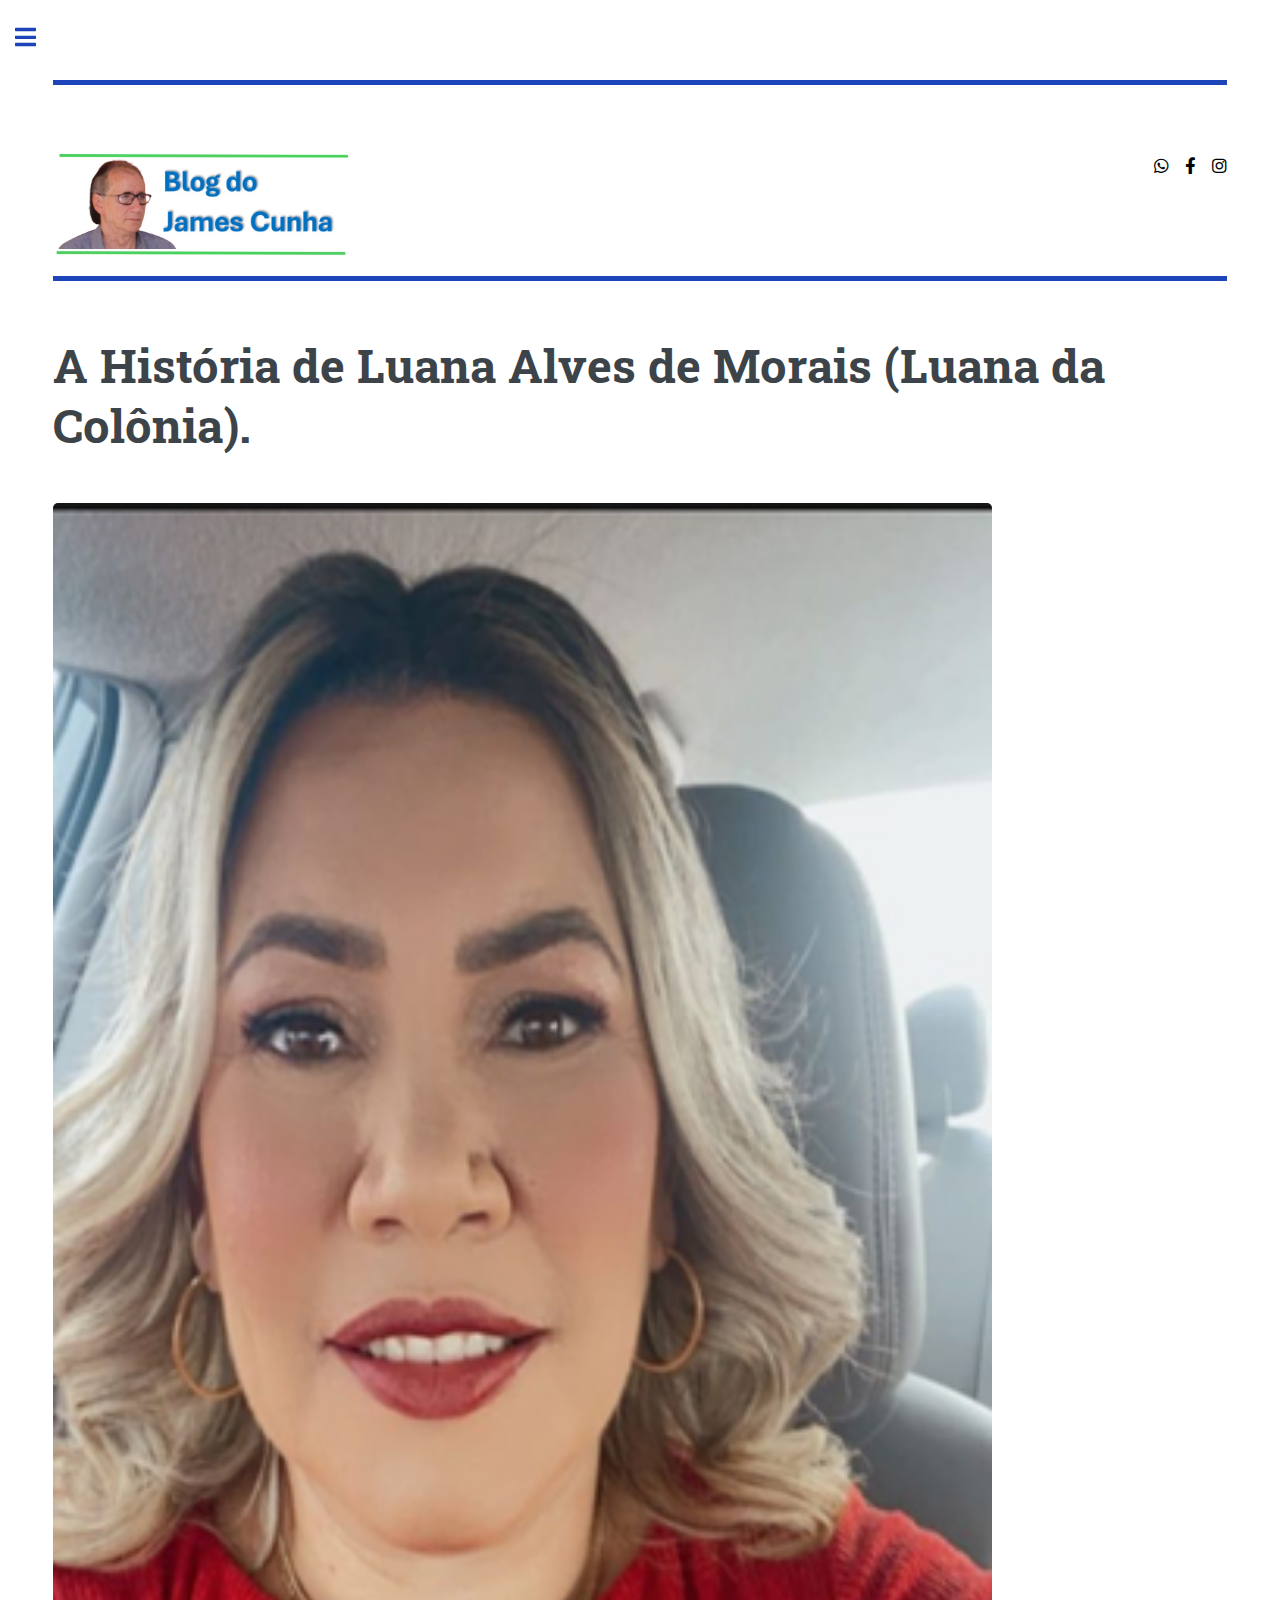
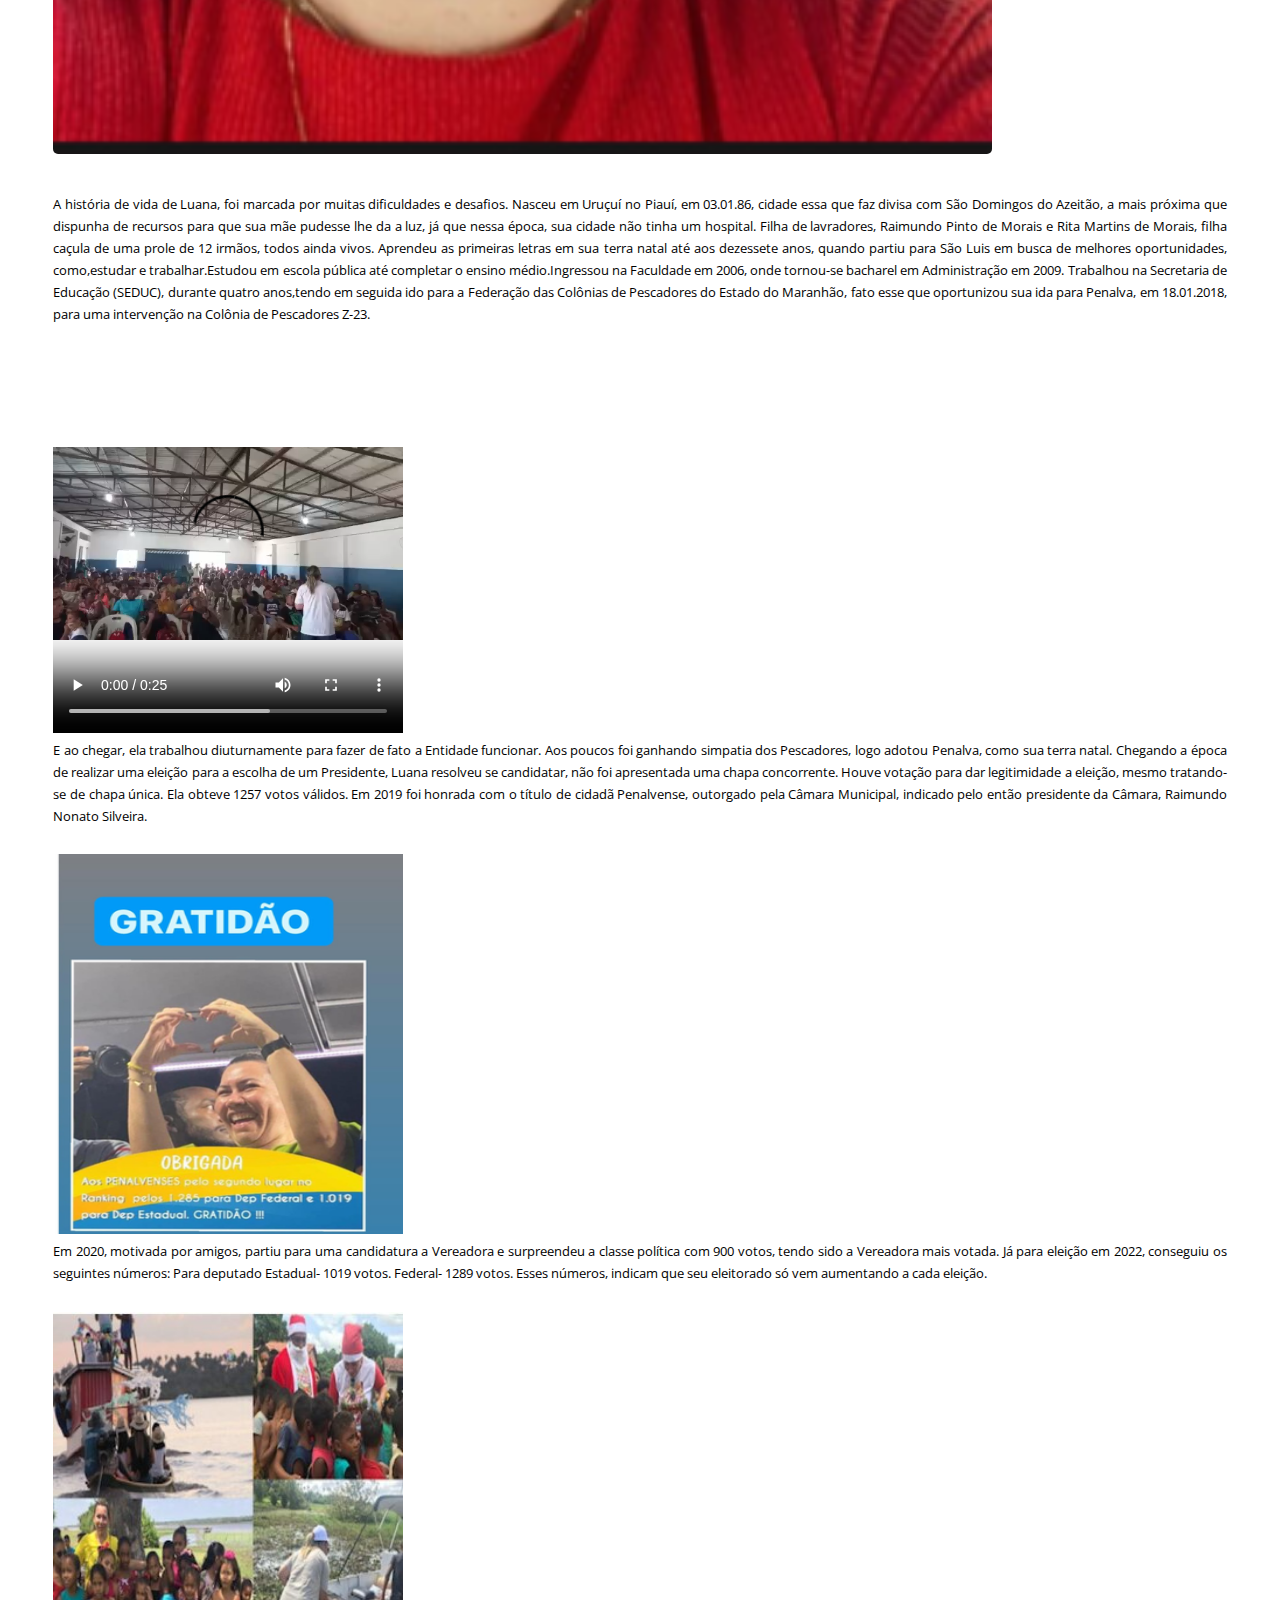
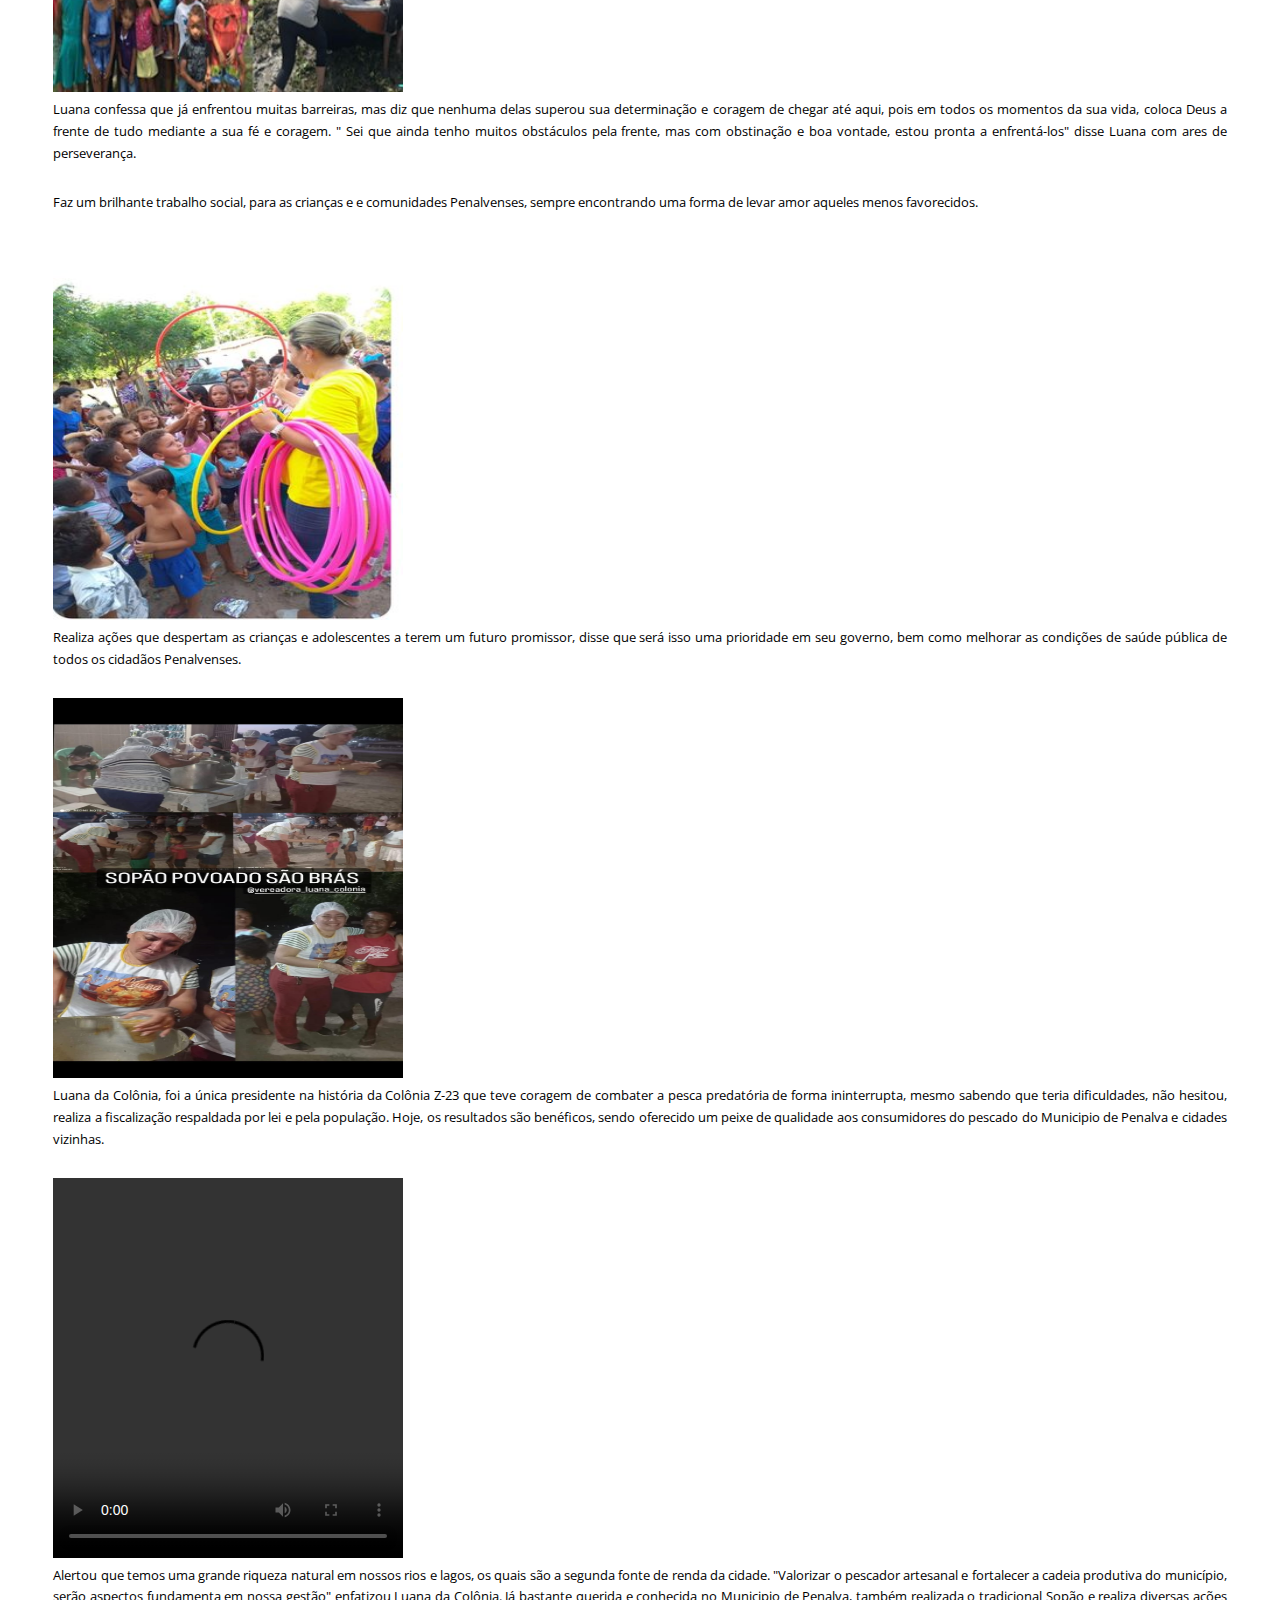
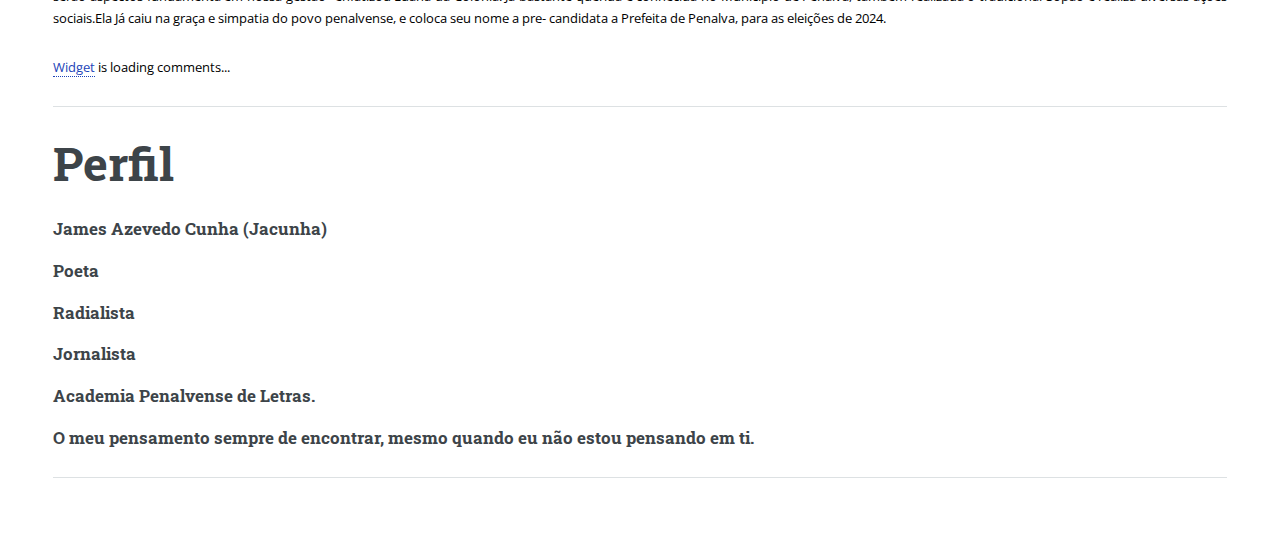
==== commit 3359d1d0: "Update A História de Luana Alves de Morais (Luana da Colônia)..html" ====
--- a/A História de Luana Alves de Morais (Luana da Colônia)..html
+++ b/A História de Luana Alves de Morais (Luana da Colônia)..html
@@ -215,6 +215,8 @@
                                         email_label:'email',
 
                                         anonymous:'Anonimo',
+                                        
+                                        add_image:'.',
 
                                         mod_label:'(mod)',
 
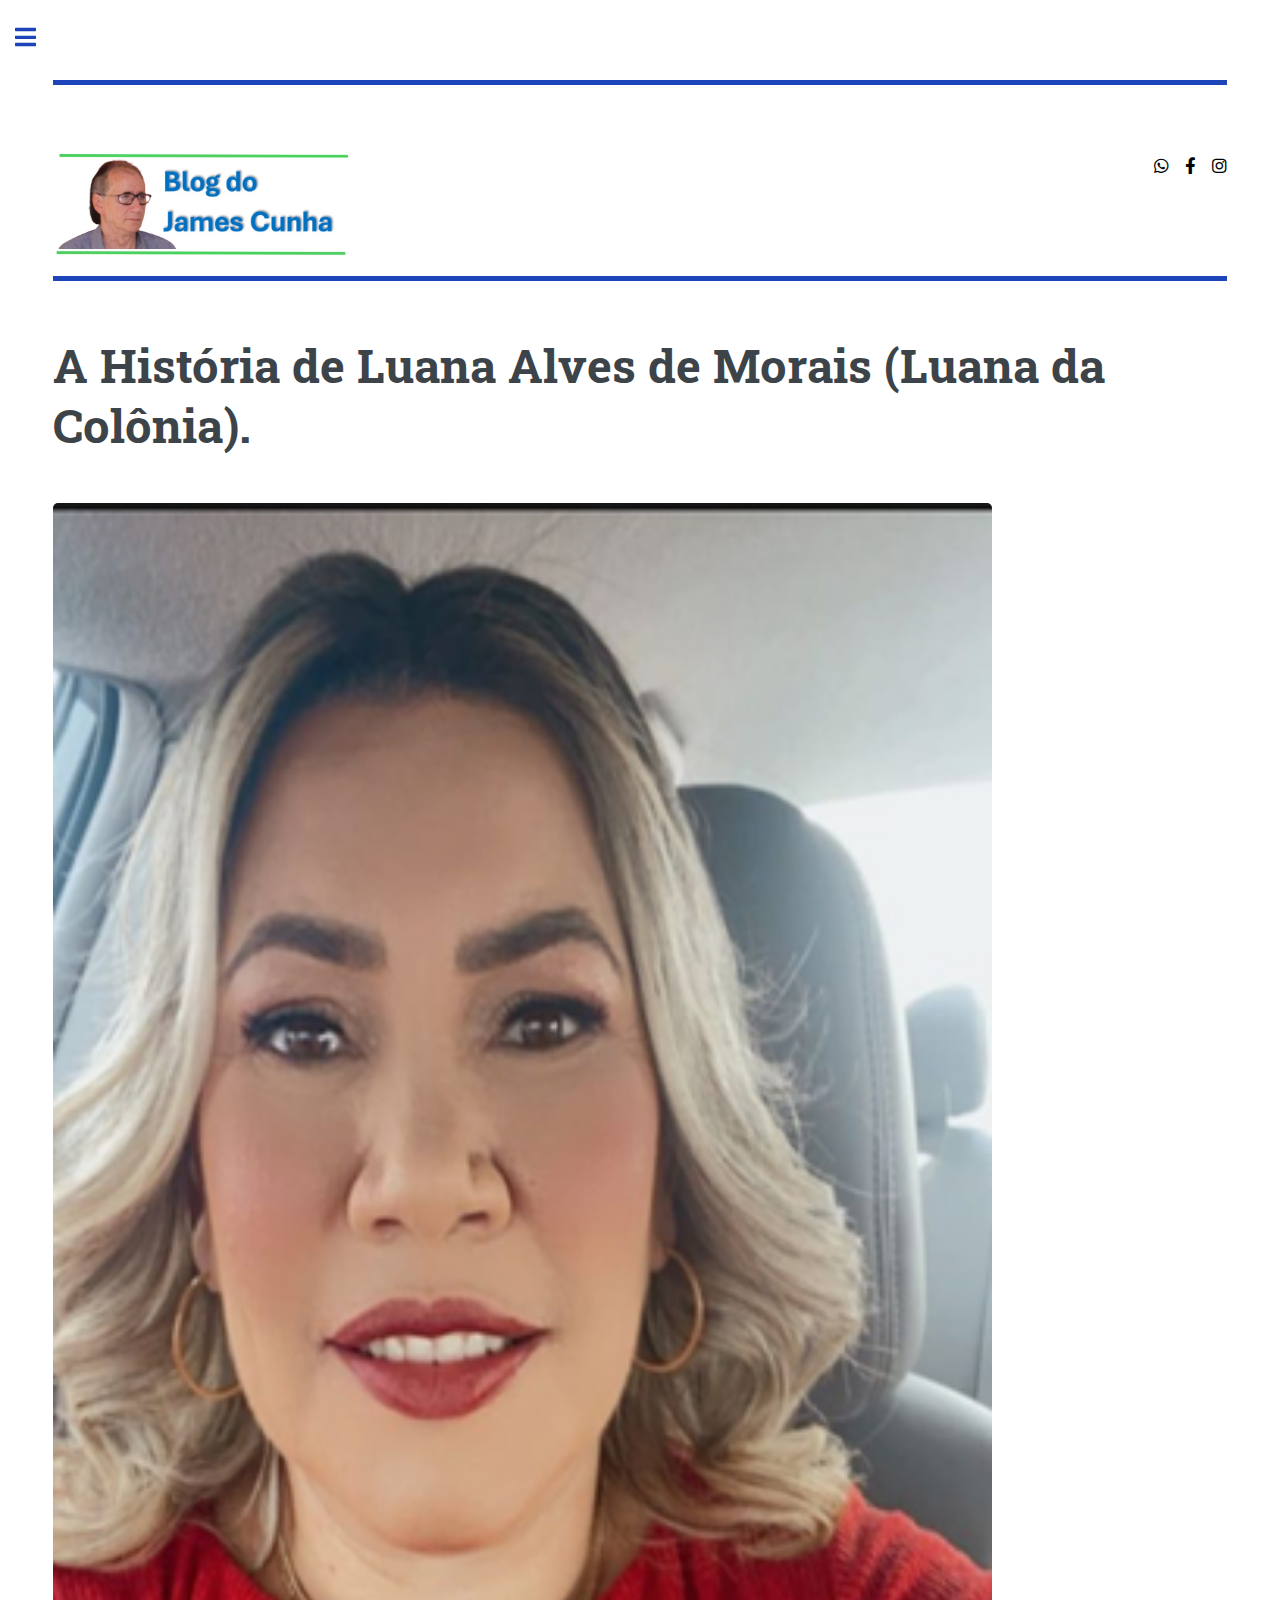
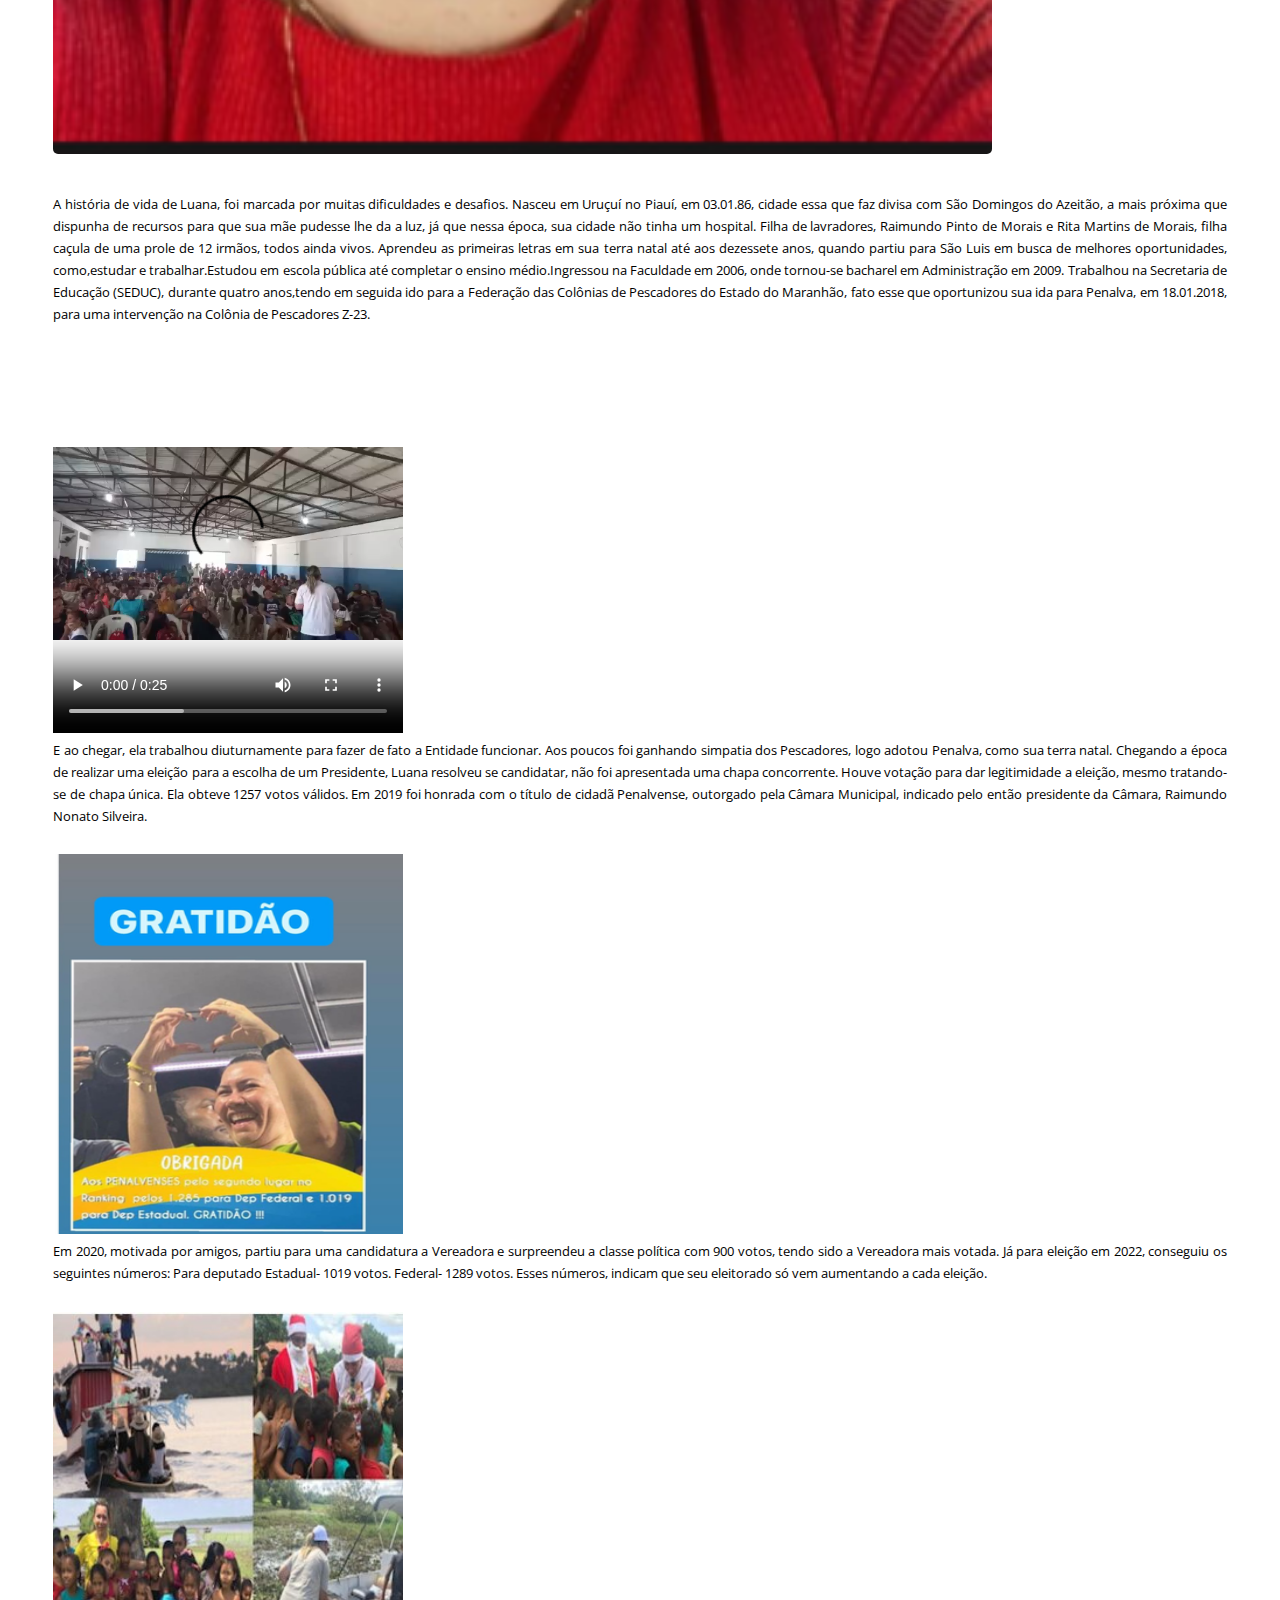
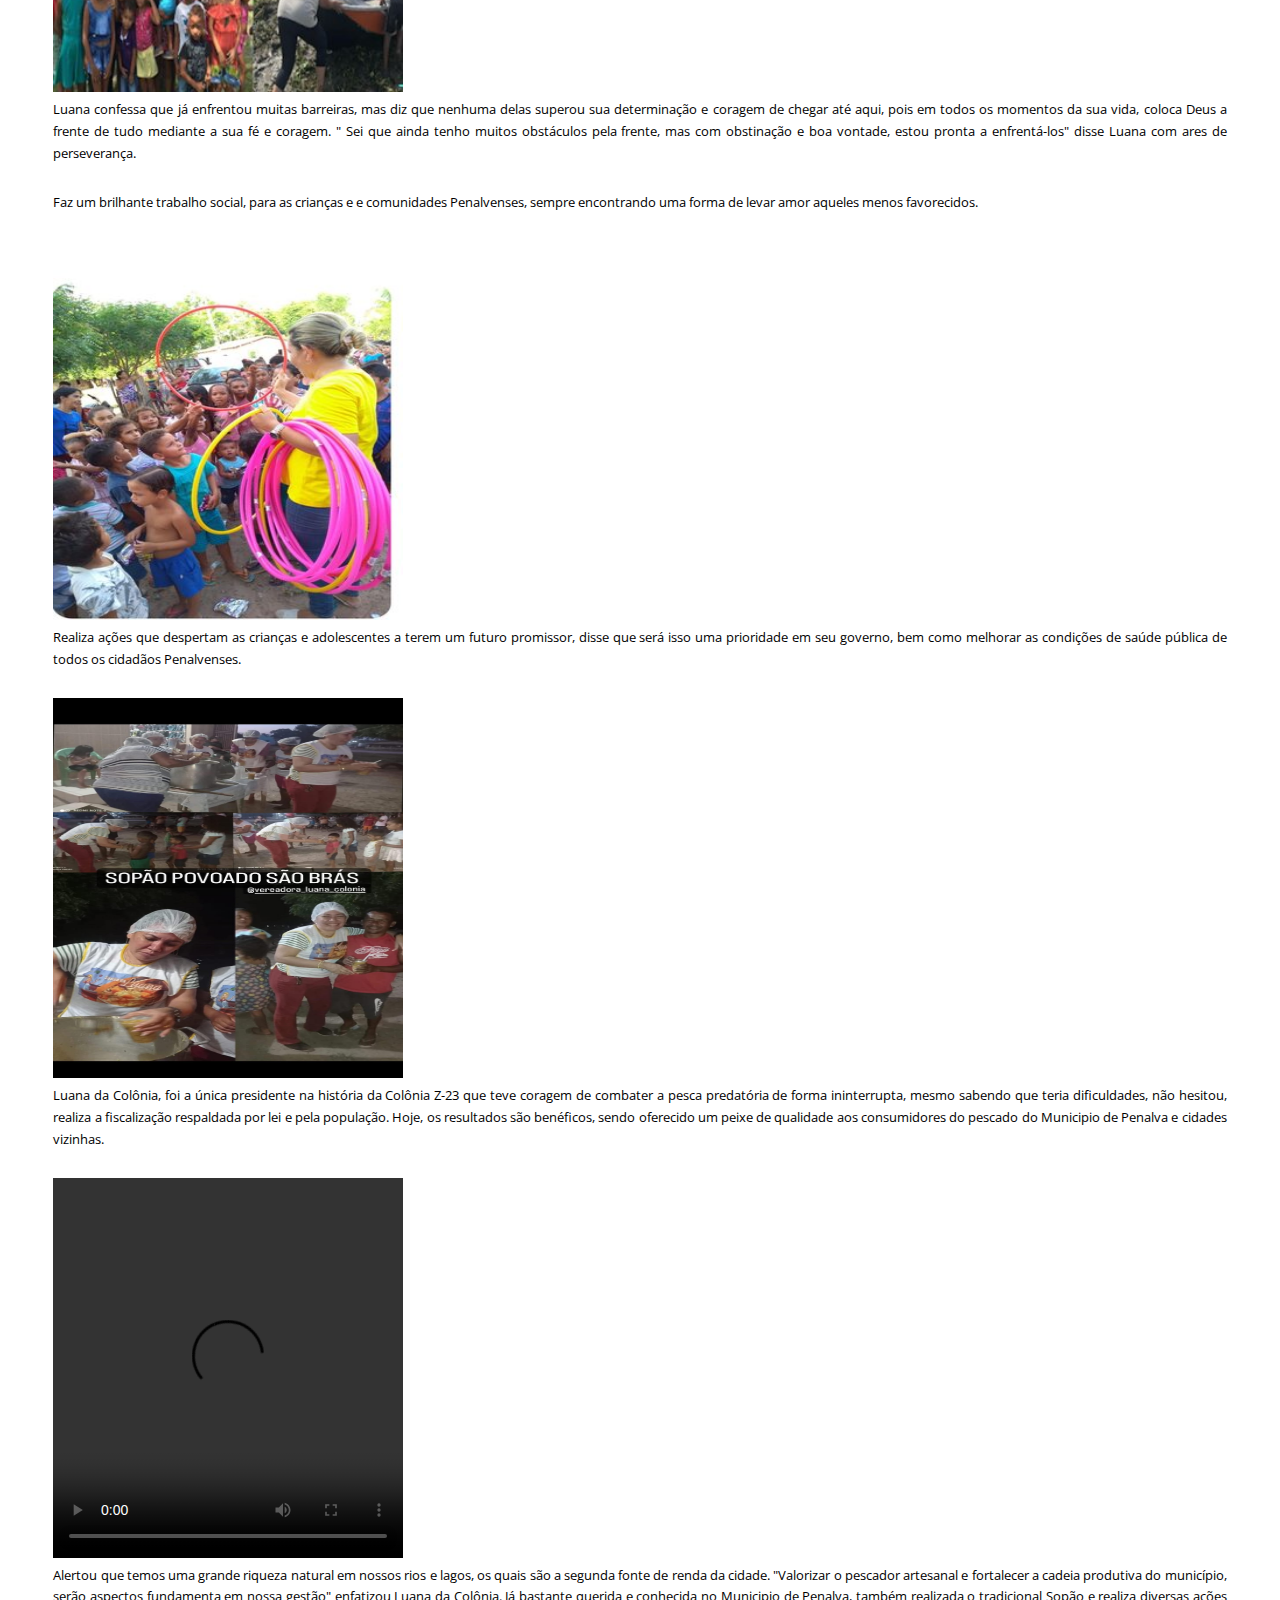
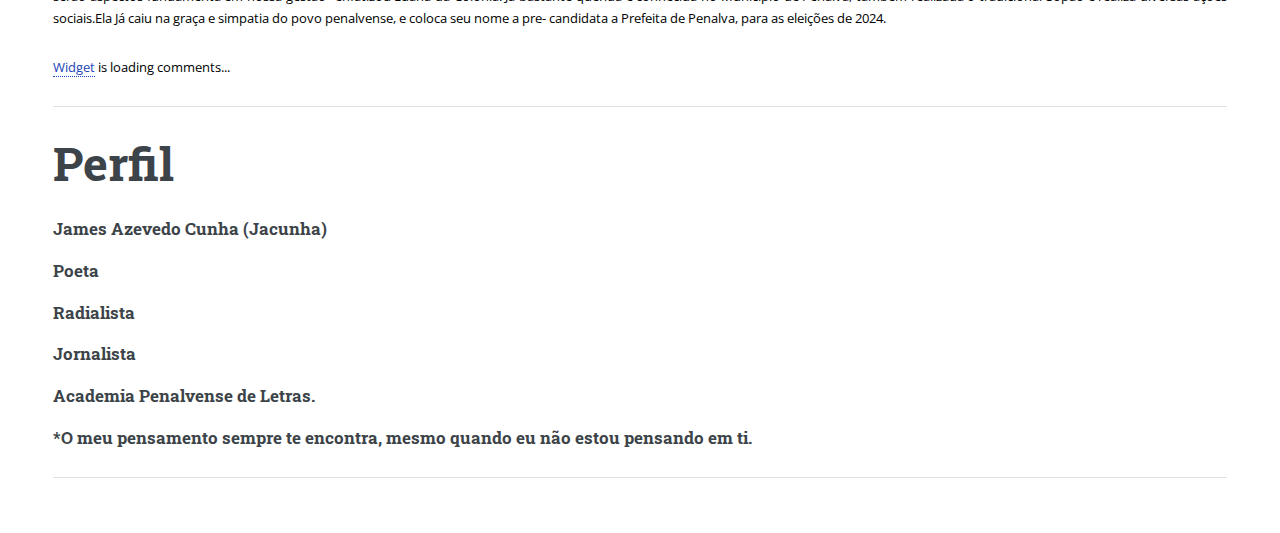
==== commit 41df2024: "Update A História de Luana Alves de Morais (Luana da Colônia)..html" ====
--- a/A História de Luana Alves de Morais (Luana da Colônia)..html
+++ b/A História de Luana Alves de Morais (Luana da Colônia)..html
@@ -325,7 +325,7 @@
 
                                     <h3>Academia Penalvense de Letras.</h3>
 
-                                    <h3>O meu pensamento sempre de encontrar, mesmo quando eu não estou pensando em ti.</h3>
+                                    <h3>*O meu pensamento sempre te encontra, mesmo quando eu não estou pensando em ti.</h3>
 
                                     <hr>
 
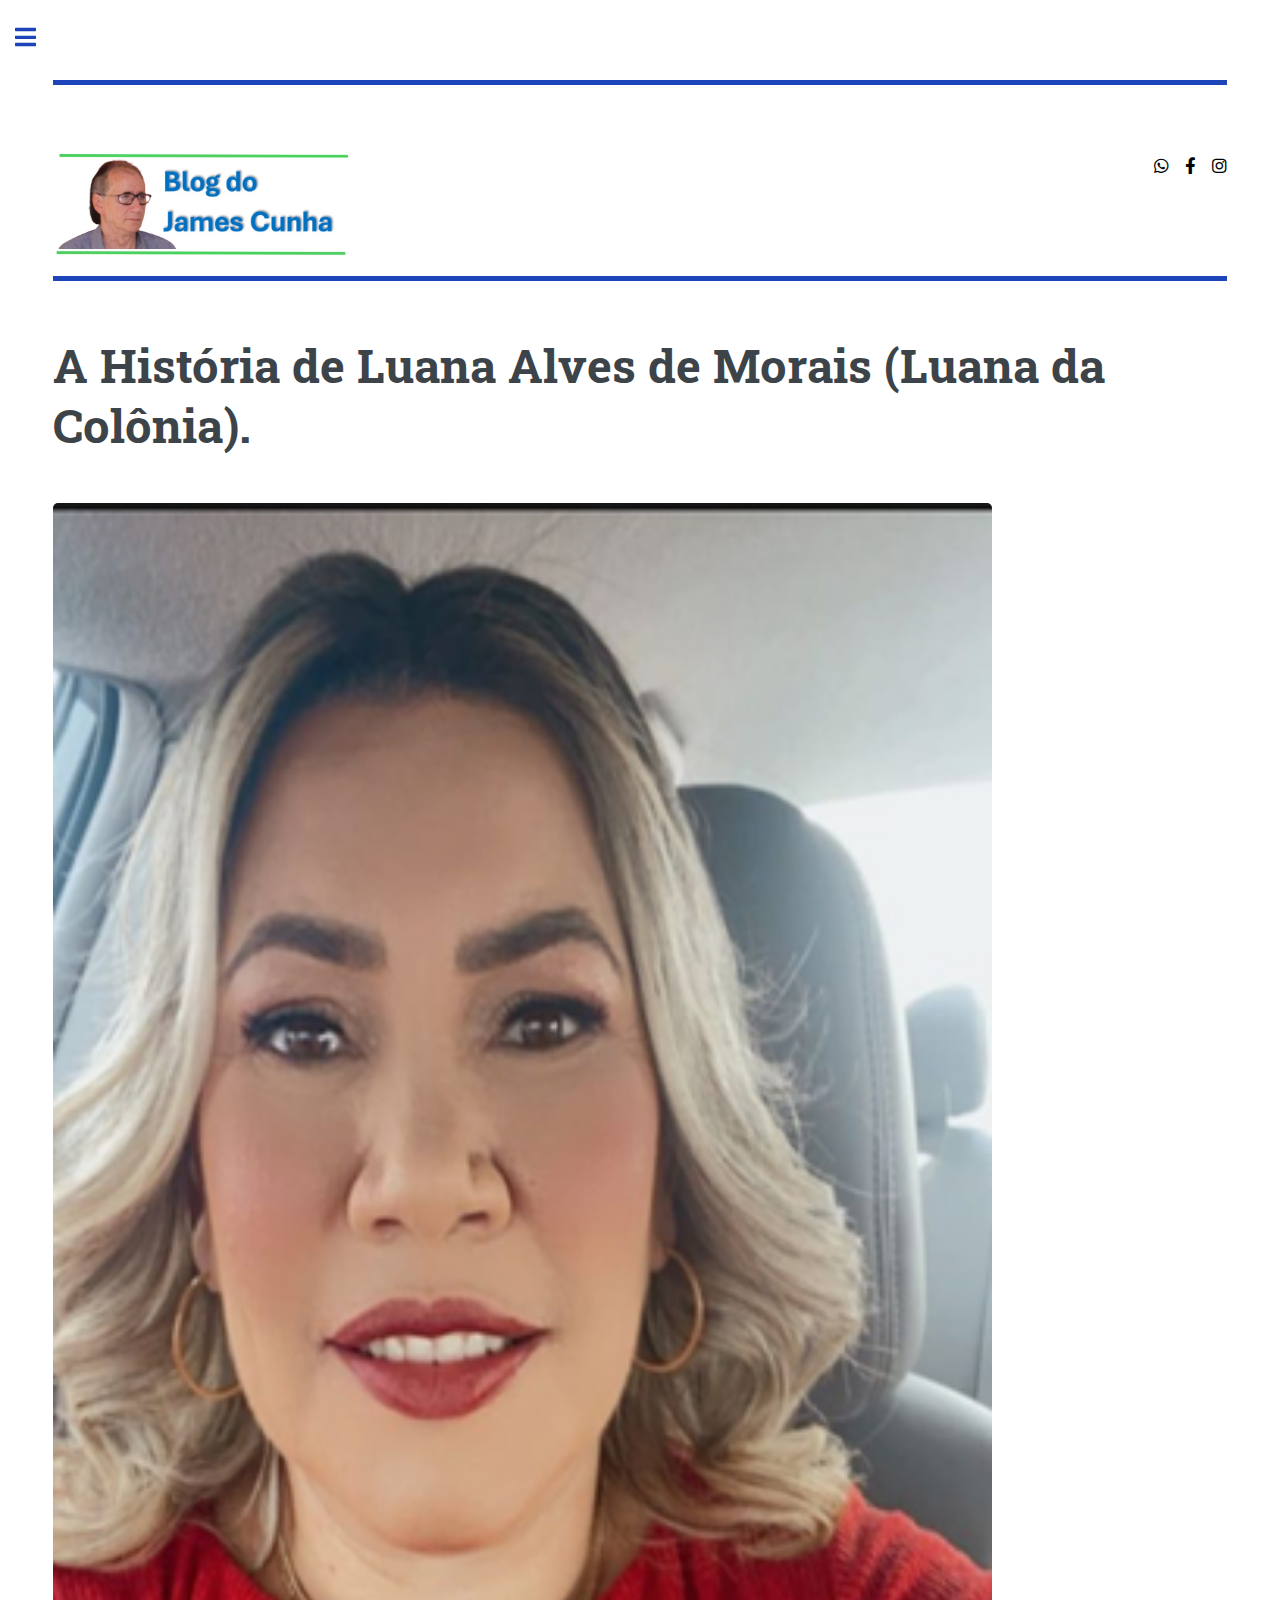
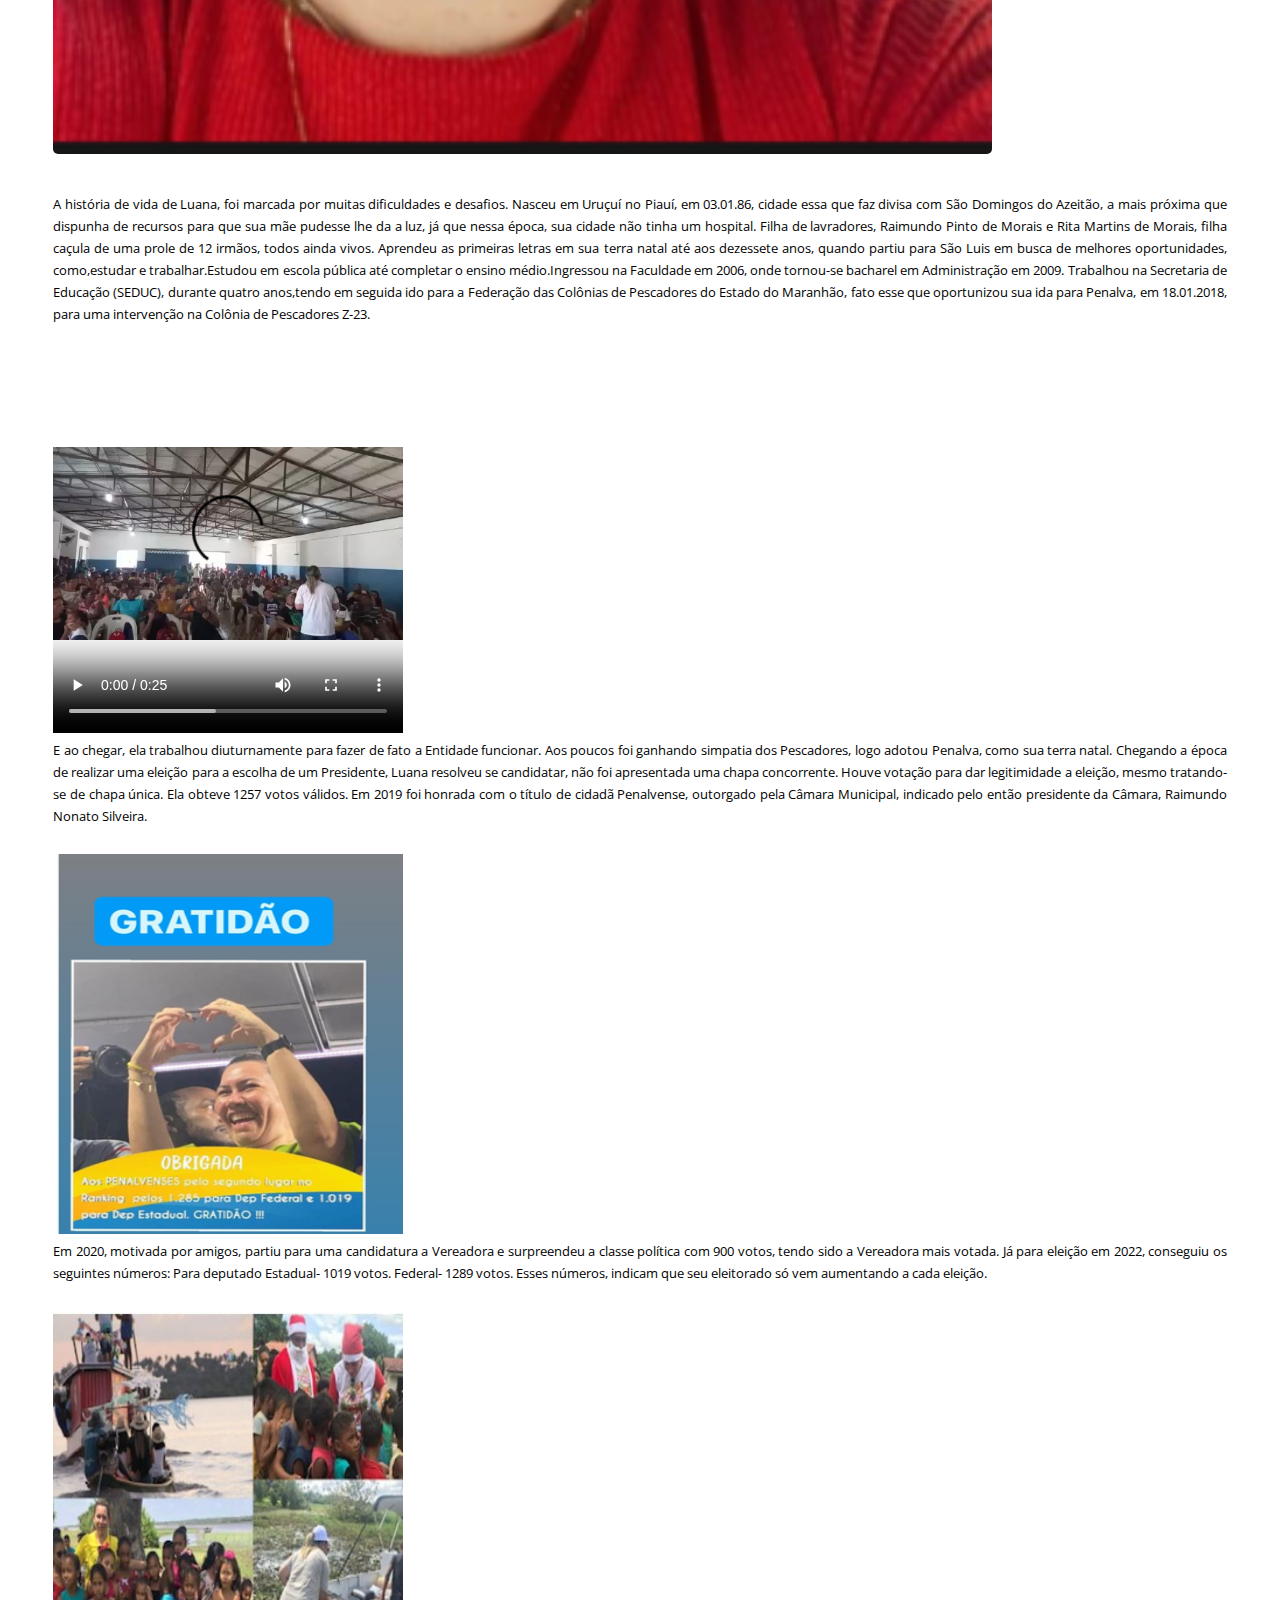
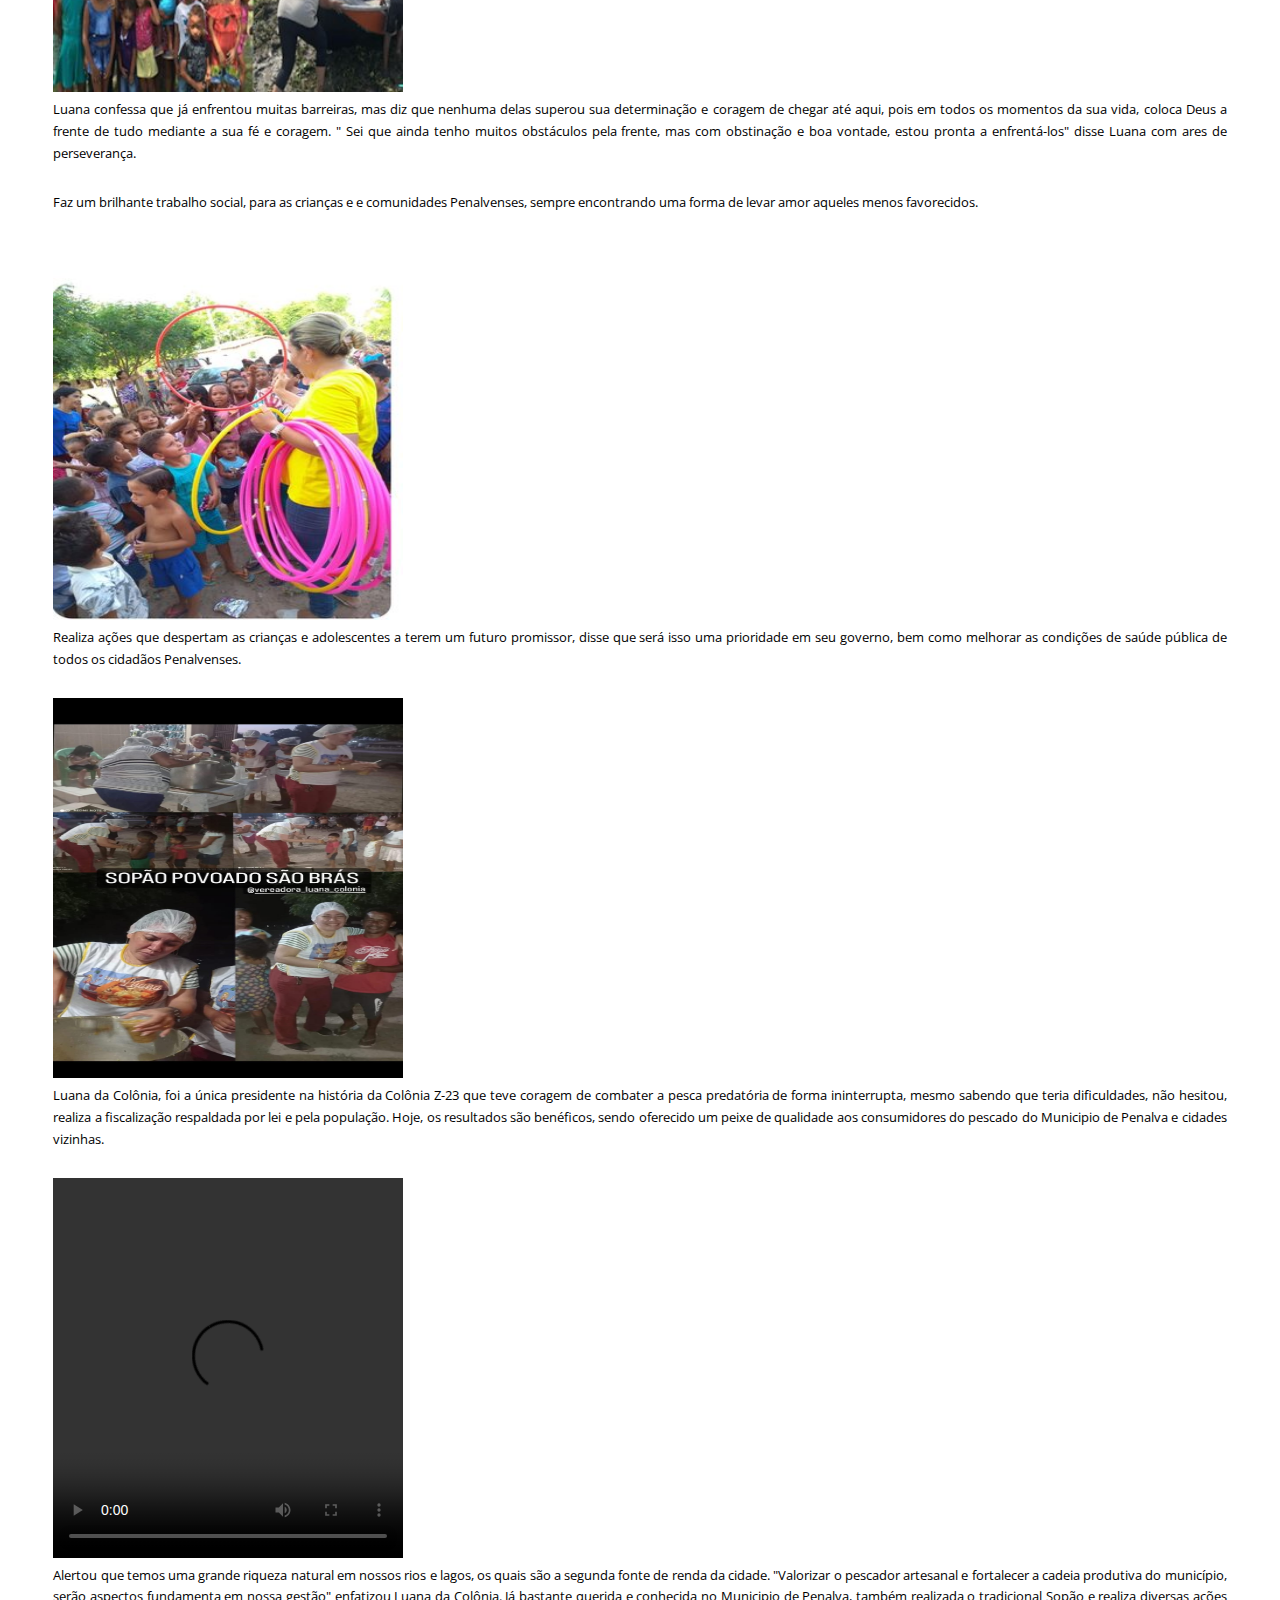
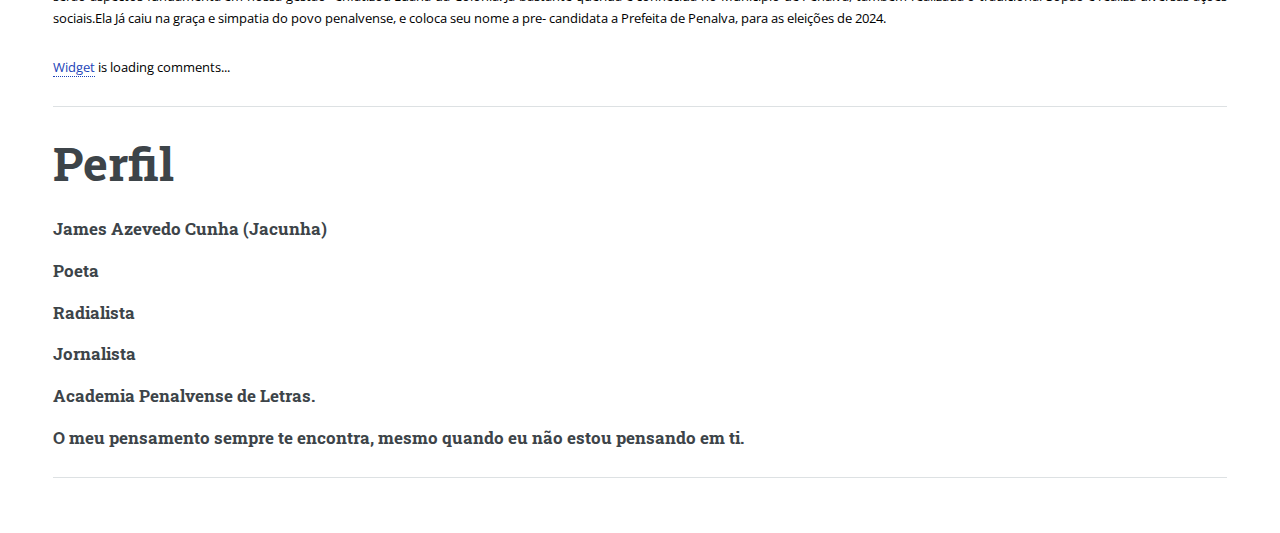
==== commit 6364669e: "Update A História de Luana Alves de Morais (Luana da Colônia)..html" ====
--- a/A História de Luana Alves de Morais (Luana da Colônia)..html
+++ b/A História de Luana Alves de Morais (Luana da Colônia)..html
@@ -325,7 +325,7 @@
 
                                     <h3>Academia Penalvense de Letras.</h3>
 
-                                    <h3>*O meu pensamento sempre te encontra, mesmo quando eu não estou pensando em ti.</h3>
+                                    <h3>O meu pensamento sempre te encontra, mesmo quando eu não estou pensando em ti.</h3>
 
                                     <hr>
 
